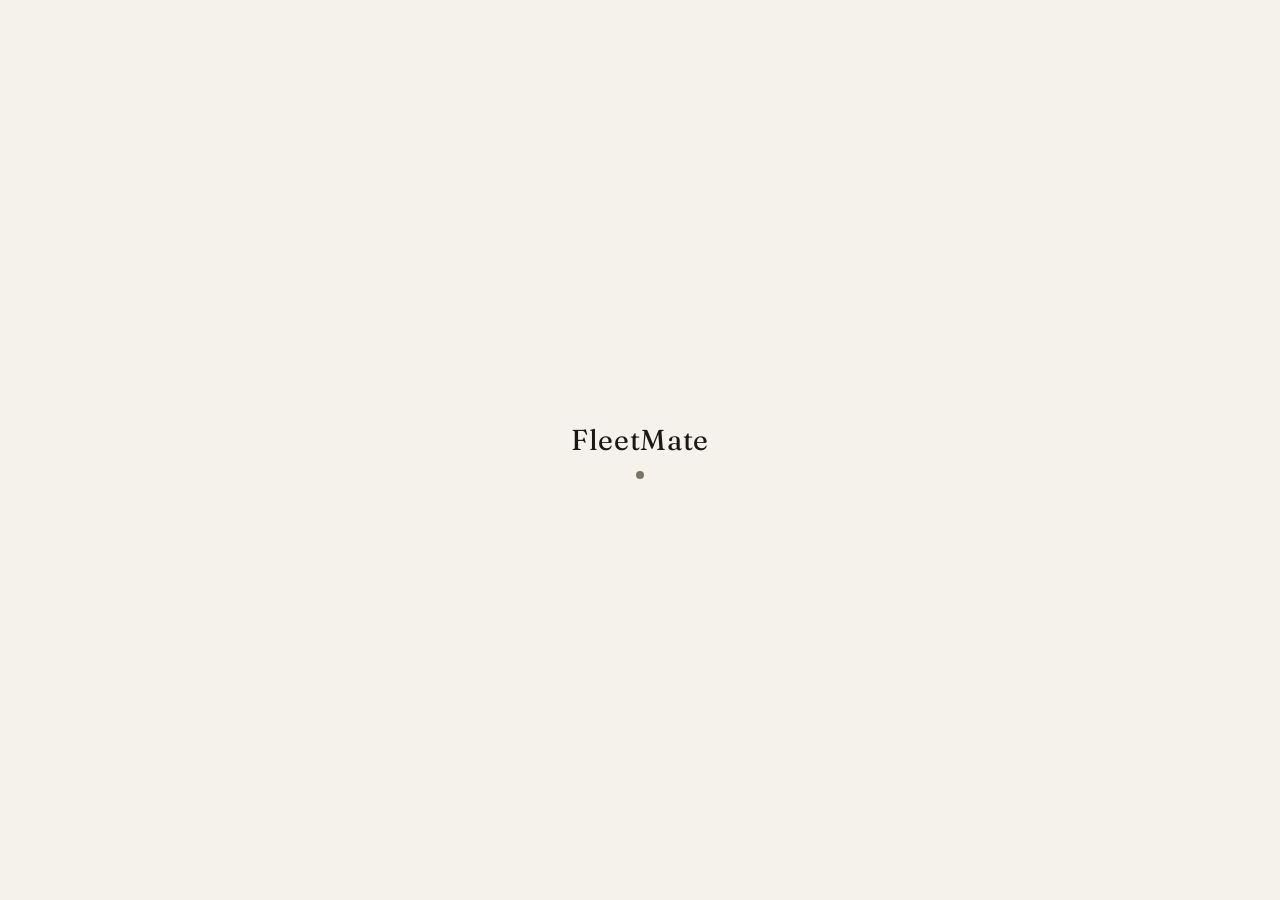
==== index.html @ 9242e2ec "Add files via upload" ====
<!DOCTYPE html>
<html lang="en">
<head>
<meta charset="UTF-8">
<meta name="viewport" content="width=device-width, initial-scale=1.0, maximum-scale=1.0, user-scalable=no, viewport-fit=cover">
<title>FleetMate</title>
<link rel="manifest" href="manifest.json">
<meta name="theme-color" content="#1a1814">
<meta name="apple-mobile-web-app-capable" content="yes">
<meta name="apple-mobile-web-app-status-bar-style" content="black-translucent">
<meta name="apple-mobile-web-app-title" content="Fleet">
<link rel="apple-touch-icon" href="icon-192.png">
<link href="https://fonts.googleapis.com/css2?family=DM+Mono:wght@400;500&family=Fraunces:ital,wght@0,300;0,400;0,600;1,300&display=swap" rel="stylesheet">
<link rel="stylesheet" href="style.css">
<style>
  /* View switching — kept inline so it always applies, even if a cached
     stylesheet is being served. */
  .view { display: none; }
  .view.active { display: block; }
</style>
</head>
<body>

<div class="boot" id="boot">
  <div class="boot-mark">Fleet<em>Mate</em></div>
  <div class="boot-dot"></div>
</div>

<!-- ================= LOGIN ================= -->
<div class="login-wrap" id="login" style="display:none;">
  <div class="login-card">
    <h1>Fleet<em>Mate</em></h1>
    <div class="login-sub">Staff sign in</div>
    <div class="form-error" id="login-error"></div>
    <div class="field"><label>Email</label><input id="login-email" type="email" placeholder="you@company.com" autocomplete="username"></div>
    <div class="field"><label>Password</label><input id="login-password" type="password" placeholder="••••••••" autocomplete="current-password"></div>
    <button class="btn-primary" id="login-btn">Sign in</button>
    <!-- Password reset, so a forgotten password never again means asking the
         administrator — or a password travelling through a WhatsApp thread. -->
    <button type="button" class="login-forgot" id="login-forgot">Forgot your password?</button>
    <div class="login-note" id="login-note"></div>
  </div>
</div>

<!-- ================= APP ================= -->
<div id="app" style="display:none;">
  <header>
    <div class="header-top">
      <div>
        <div class="header-brand">
          <h1>Fleet<em>Mate</em></h1>
          <!-- Filled from the Settings page; hidden until a logo is uploaded. -->
          <div class="header-logo" id="company-logo" style="display:none;"></div>
        </div>
        <div class="header-company" id="company-label">—</div>
      </div>
      <div class="header-right">
        <div class="sync-status"><div class="sync-dot" id="sync-dot"></div><span id="sync-label">Live</span></div>
        <button class="btn-logout" id="export-btn">Export data</button>
        <button class="btn-logout" id="logout-btn">Sign out</button>
      </div>
    </div>
    <nav id="main-nav">
      <a href="#dashboard" data-view="dashboard" class="active">Dashboard</a>
      <a href="#bookings" data-view="bookings">Bookings</a>
      <a href="#tasks" data-view="tasks">Tasks</a>
      <a href="#expenses" data-view="expenses">Expenses</a>
      <a href="#fleet" data-view="fleet">Fleet</a>
      <a href="#customers" data-view="customers">Customers</a>
      <a href="#billing" data-view="billing">Billing</a>
      <a href="#reports" data-view="reports">Reports</a>
      <a href="#maintenance" data-view="maintenance">Maintenance</a>
      <a href="#settings" data-view="settings">Settings</a>
    </nav>
  </header>

  <!-- Shown only when a backup is overdue. Dismissable, because being nagged on
       every screen is worse than being reminded once. -->
  <div class="backup-banner" id="backup-banner" style="display:none;">
    <span id="backup-banner-text"></span>
    <span class="backup-banner-actions">
      <button class="btn" id="backup-banner-go">Back up now</button>
      <button class="btn" id="backup-banner-hide">Not now</button>
    </span>
  </div>

  <div class="main">

    <!-- ---------- DASHBOARD ---------- -->
    <section class="view active" id="view-dashboard">
      <div class="dash-alerts" data-el="alerts"></div>

      <div class="dash-grid">
        <div class="dash-card">
          <div class="dash-head">
            <h3>Today</h3>
            <a href="#tasks" class="dash-link">All jobs →</a>
          </div>
          <div data-el="today-jobs"></div>
        </div>

        <!-- The month is named beside the heading rather than repeated on each
             figure: "Received" on its own was the complaint — nobody could say
             which month it covered. Same three-button nav the planner below
             uses, so stepping to next month is the gesture already learnt. -->
        <div class="dash-card">
          <div class="dash-head">
            <h3>Money <span class="dash-range" data-el="money-range"></span></h3>
            <span class="dash-minnav">
              <button class="btn" data-el="money-prev">‹</button>
              <button class="btn" data-el="money-this">This month</button>
              <button class="btn" data-el="money-next">›</button>
              <a href="#billing" class="dash-link">Billing →</a>
            </span>
          </div>
          <div class="dash-figures" data-el="money"></div>
        </div>

        <div class="dash-card dash-charts-card">
          <div class="dash-head">
            <h3>This year <span class="dash-range" data-el="charts-year"></span></h3>
            <a href="#reports" class="dash-link">Reports →</a>
          </div>
          <div class="dash-charts" data-el="dash-charts"></div>
        </div>
      </div>

      <div class="dash-grid dash-grid-3">
        <div class="dash-card">
          <div class="dash-head">
            <h3>Fleet</h3>
            <a href="#fleet" class="dash-link">Fleet →</a>
          </div>
          <div class="dash-figures" data-el="fleet-figures"></div>
        </div>

        <div class="dash-card">
          <div class="dash-head">
            <h3>Bookings</h3>
            <a href="#bookings" class="dash-link">Bookings →</a>
          </div>
          <div class="dash-figures" data-el="booking-figures"></div>
        </div>

        <div class="dash-card">
          <div class="dash-head">
            <h3>Servicing</h3>
            <a href="#maintenance" class="dash-link">Maintenance →</a>
          </div>
          <div class="dash-figures" data-el="service-figures"></div>
        </div>
      </div>

      <!-- Arshad, 7 Aug: "license coming to expiry for the current month and
           next months" and "monthly expenses for the month + past months +
           next months". Both answer a question the 30-day alert and the
           yearly chart could not: which MONTH does this fall in.
           Two stacked columns rather than four cards in two rows: the
           documents list is tall and the expenses strip is short, and side by
           side the short one was stretched to match, leaving the empty half
           screen the pilot circled (25 Aug 18:27). Stacked, each card takes
           the height it needs and nothing is stretched to match. -->
      <div class="dash-grid dash-grid-top">
        <div class="dash-stack">
          <div class="dash-card">
            <div class="dash-head">
              <h3>Documents expiring</h3>
              <a href="#fleet" class="dash-link">Fleet →</a>
            </div>
            <div data-el="docs-months"></div>
          </div>
        </div>

        <div class="dash-stack">
          <div class="dash-card dash-flexbody">
            <div class="dash-head">
              <h3>Monthly expenses</h3>
              <a href="#expenses" class="dash-link">Expenses →</a>
            </div>
            <div data-el="expense-months"></div>
          </div>

          <div class="dash-card">
            <div class="dash-head">
              <h3>Unpaid invoices</h3>
              <a href="#billing" class="dash-link">All invoices →</a>
            </div>
            <div data-el="unpaid-list"></div>
          </div>

          <div class="dash-card">
            <div class="dash-head">
              <h3>Customers</h3>
              <a href="#customers" class="dash-link">Customers →</a>
            </div>
            <div class="dash-figures" data-el="customer-figures"></div>
          </div>
        </div>
      </div>
    </section>

    <!-- ---------- FLEET ---------- -->
    <section class="view" id="view-fleet">
      <div class="toolbar">
        <input type="text" data-el="search" placeholder="Search car, plate, category...">
        <select data-el="sort">
          <option value="custom">Sort: Planner order</option>
          <option value="name">Sort: Name</option>
        </select>
        <button class="btn-primary" data-el="add-car">+ Add car</button>
        <button class="btn" data-el="import-cars" title="Add many cars at once from a spreadsheet">Import from Excel</button>
        <input type="file" data-el="import-file" accept=".xlsx,.xls,.csv" style="display:none;">
      </div>
      <div class="fleet-focus" data-el="fleet-focus" style="display:none;"></div>
      <div class="card-list" data-el="list"><div class="loading-screen">Loading fleet...</div></div>

      <!-- Add / edit car -->
      <!-- Importing a fleet from a spreadsheet: read in the browser, shown as a
           preview, written only when Import is pressed. Nothing leaves the
           company's own browser except into their own fleet. -->
      <div class="overlay" data-el="import-modal">
        <div class="modal" style="width:640px;">
          <h2>Import cars from a spreadsheet</h2>
          <div class="form-error" data-el="import-error"></div>
          <p style="font-size:12px;color:var(--muted);margin-bottom:10px;" data-el="import-summary"></p>
          <div data-el="import-list" style="max-height:46vh;overflow:auto;"></div>
          <div class="modal-actions">
            <button class="btn" data-close="import-modal">Cancel</button>
            <button class="btn-primary" data-el="import-go" disabled>Import</button>
          </div>
        </div>
      </div>

      <div class="overlay" data-el="car-modal">
        <div class="modal">
          <h2 data-el="car-modal-title">Add new car</h2>
          <div class="field"><label>Make</label><input data-el="c-make" placeholder="e.g. Toyota"></div>
          <div class="field"><label>Model</label><input data-el="c-model" placeholder="e.g. Corolla"></div>
          <div class="field"><label>Year</label><input data-el="c-year" type="number" placeholder="e.g. 2023"></div>
          <div class="field"><label>Plate number</label><input data-el="c-plate" placeholder="e.g. ABC-1234"></div>
          <div class="field-row">
            <div class="field"><label>Category</label>
              <input data-el="c-category" list="car-categories" placeholder="e.g. CDAR">
              <datalist id="car-categories">
                <option value="CDAV"></option><option value="SCAV"></option>
                <option value="CDAR"></option><option value="IDAR"></option>
                <option value="CDAH"></option><option value="IFAR"></option>
                <option value="EDAR"></option><option value="MDAR"></option>
              </datalist>
            </div>
            <div class="field"><label>Colour</label><input data-el="c-colour" placeholder="e.g. silver"></div>
            <div class="field"><label>Rented under</label>
              <select data-el="c-entity"></select></div>
          </div>
          <div class="field checkbox-field">
            <label class="check-row"><input type="checkbox" data-el="c-automatic"> Automatic transmission</label>
          </div>

          <div class="field-row equal">
            <div class="field"><label>Registration date</label><input type="date" data-el="c-regdate"></div>
            <div class="field"><label>Licence expiry</label><input type="date" data-el="c-licence-exp"></div>
          </div>
          <div class="field-row equal">
            <div class="field"><label>Road tax expiry</label><input type="date" data-el="c-roadtax-exp"></div>
            <div class="field"><label>Insurance expiry</label><input type="date" data-el="c-insurance-exp"></div>
          </div>
          <div class="field-row equal">
            <div class="field"><label>Fitness expiry</label><input type="date" data-el="c-fitness-exp"></div>
            <div class="field"><label>Lease expiry</label><input type="date" data-el="c-lease-exp"></div>
          </div>
          <div style="font-size:11px;color:var(--muted);margin:-6px 0 14px;">All optional.
            Expiring documents warn on the Fleet page and the Dashboard, 30 days ahead.</div>

          <div class="field">
            <label>Highlight on the planner</label>
            <div class="swatches" data-el="c-rowcolour"><button type="button" class="swatch auto selected" data-colour="" title="No colour">—</button></div>
            <div style="font-size:11px;color:var(--muted);margin-top:6px;">
              Colours the car's name in the planner, for grouping vehicles however you like.
            </div>
          </div>
          <div class="field"><label>Daily rate</label><input data-el="c-rate" type="number" min="0" placeholder="e.g. 1500"></div>
          <div class="field"><label>Weekly rate</label><input data-el="c-rate-week" type="number" min="0" placeholder="optional"></div>
          <div class="field"><label>Monthly rate</label><input data-el="c-rate-month" type="number" min="0" placeholder="optional"></div>
          <div style="font-size:11px;color:var(--muted);margin:-6px 0 14px;">Each rate is exactly what you type — nothing fills in on its own. Billing uses the daily rate.</div>

          <div class="field-row equal">
            <div class="field"><label>Lease amount</label><input data-el="c-lease-amount" type="number" min="0" placeholder="per month"></div>
            <div class="field"><label>Purchase amount</label><input data-el="c-purchase-amount" type="number" min="0" placeholder="optional"></div>
          </div>
          <div class="field"><label>Total lease paid</label><input data-el="c-lease-paid" type="number" min="0" placeholder="paid to date, typed by hand"></div>
          <div style="font-size:11px;color:var(--muted);margin:-6px 0 14px;">Leasing figures, all optional — shown on the car's card.
            Total lease paid is carried forward by hand for now.</div>

          <!-- Whatever extra fields this company has defined in Settings.
               They used to sit inside the Category / Colour / Rented-under
               row, which broke that row's layout and pushed the standard
               fields around; and they are extra information, so they belong
               after the fields every car has, not among them (pilot,
               26 Aug). The whole block disappears when none are defined. -->
          <div data-el="c-customs-wrap" style="display:none;">
            <div class="field-label-lead">Additional information</div>
            <div data-el="c-customs"></div>
          </div>

          <div class="modal-actions">
            <button class="btn" data-close="car-modal">Cancel</button>
            <button class="btn-primary" data-el="save-car">Save car</button>
          </div>
        </div>
      </div>

      <!-- Walk-in rental -->
          </section>

    <!-- ---------- BOOKINGS ---------- -->
    <section class="view" id="view-bookings">
      <!-- Wrapped so a wide screen can lay the search row and the planner
           controls out as a single line, which gives the planner back a whole
           row of height. On a phone they stay stacked. -->
      <div class="planner-bar">
      <div class="toolbar">
        <input type="text" data-el="search" placeholder="Search booking by car or renter...">
        <button class="btn" data-el="check-avail" title="Enter dates and see every free car">Check availability</button>
        <button class="btn" data-el="planner-xls" title="Download the visible planner window as Excel, colours included">Excel</button>
      </div>
      <div class="cal-header">
        <div class="cal-title" data-el="cal-title">—</div>
        <div class="cal-nav">
          <span class="zoom-control" data-el="zoom-wrap">
            <label for="tl-zoom" title="Fewer, wider days or more, narrower days">Days</label>
            <input type="range" id="tl-zoom" data-el="zoom" min="1" max="5" step="1" value="4">
            <span class="zoom-count" data-el="zoom-count"></span>
          </span>
          <!-- Two plain selects rather than <input type="month">: Safari, on the
               desktop and on the iPhone, does not support that input and quietly
               renders it as an empty text box that does nothing. Selects work
               the same in every browser and open a native wheel on a phone. -->
          <span class="cal-jump">
            <select data-el="jump-month" title="Jump to a month"></select>
            <select data-el="jump-year" title="Jump to a year"></select>
          </span>
          <button class="btn" data-el="cal-prev">‹ Prev</button>
          <button class="btn" data-el="cal-today">Today</button>
          <button class="btn" data-el="cal-next">Next ›</button>
        </div>
      </div>
      </div>
      <div data-el="tl-pin-sentinel" style="height:1px;"></div>
      <div class="tl-head-wrap" data-el="tl-head-outer">
        <div class="tl-corner-fixed" data-el="tl-corner-fixed"></div>
        <div class="tl-head-scroll" data-el="timeline-head-wrap">
          <div class="timeline" data-el="timeline-head"></div>
        </div>
      </div>
      <div class="timeline-wrap" data-el="timeline-wrap">
        <div class="timeline" data-el="timeline"></div>
      </div>
      <button type="button" class="panel-toggle" data-el="toggle-legend">Legend</button>
      <button type="button" class="panel-toggle" data-el="toggle-list">Booking list</button>
      <div class="filter-row" data-el="filters">
        <button class="tab active" data-f="all">All</button>
        <button class="tab" data-f="active-b">Active</button>
        <button class="tab" data-f="upcoming">Upcoming</button>
        <button class="tab" data-f="overdue">Overdue</button>
        <button class="tab" data-f="completed">Completed</button>
      </div>
      <div class="card-list" data-el="list"><div class="loading-screen">Loading bookings...</div></div>

    <!-- Which cars are free between two dates. The desk's question "have we
         got anything from the 5th to the 9th?" answered as a list, with a
         Book button that opens the form already filled in. -->
    <div class="overlay" data-el="avail-modal">
      <div class="modal">
        <h2>Check availability</h2>
        <div class="form-error" data-el="avail-error"></div>
        <div class="field-row equal">
          <div class="field"><label>From</label>
            <input type="date" data-el="av-start">
            <div class="time-pair"><select data-el="av-start-time-h"></select><span class="time-sep">:</span><select data-el="av-start-time-m"></select></div>
          </div>
          <div class="field"><label>To</label>
            <input type="date" data-el="av-end">
            <div class="time-pair"><select data-el="av-end-time-h"></select><span class="time-sep">:</span><select data-el="av-end-time-m"></select></div>
          </div>
        </div>
        <div data-el="avail-results" style="max-height:52vh;overflow:auto;margin-top:10px;"></div>
        <div class="modal-actions">
          <button class="btn" data-close="avail-modal">Close</button>
        </div>
      </div>
    </div>

    <!-- Shown when a booking is dragged onto a different vehicle. A move like this
         changes what the customer is charged, so it is never done silently. -->
    <div class="overlay" data-el="move-modal" id="move-modal-root">
      <div class="modal">
        <h2>Move booking to another car</h2>
        <div class="move-summary" data-el="move-summary"></div>

        <div class="field" data-el="move-price-field">
          <label>What should the price be?</label>
          <label class="check-row">
            <input type="radio" name="move-price" value="keep" data-el="move-keep" checked>
            <span data-el="move-keep-label"></span>
          </label>
          <label class="check-row">
            <input type="radio" name="move-price" value="new" data-el="move-new">
            <span data-el="move-new-label"></span>
          </label>
          <!-- Needed more often than it sounds: the new car may have no rate set,
               or the swap is a goodwill one at a price neither rate reflects. -->
          <label class="check-row">
            <input type="radio" name="move-price" value="custom" data-el="move-custom">
            <span>Set a price for this rental</span>
          </label>
          <div class="move-custom-row" data-el="move-custom-row" style="display:none;">
            <input type="number" min="0" step="any" data-el="move-custom-total"
                   placeholder="Total for the whole rental">
            <span class="settings-note" data-el="move-custom-hint"></span>
          </div>
        </div>

        <div class="error" data-el="move-error"></div>
        <div class="modal-actions">
          <button class="btn" data-close="move-modal">Cancel</button>
          <button class="btn-primary" data-el="move-confirm">Move booking</button>
        </div>
      </div>
    </div>

    </section>

    <!-- ---------- CUSTOMERS ---------- -->
    <section class="view" id="view-customers">
      <div class="toolbar">
        <input type="text" data-el="search" placeholder="Search name, phone, email, or license...">
        <button class="btn-primary" data-el="add-customer">+ Add customer</button>
        <button class="btn" data-el="import-customers">Import from Excel</button>
        <input type="file" data-el="import-file" accept=".xlsx,.xls,.csv" style="display:none;">
      </div>

      <!-- Same shape as the fleet importer: read the file, name every problem,
           write nothing until Import is pressed. -->
      <div class="overlay" data-el="import-modal">
        <div class="modal" style="width:640px;">
          <h2>Import customers from a spreadsheet</h2>
          <div class="form-error" data-el="import-error"></div>
          <p style="font-size:12px;color:var(--muted);margin-bottom:10px;" data-el="import-summary"></p>
          <div data-el="import-list" style="max-height:46vh;overflow:auto;"></div>
          <div class="modal-actions">
            <button class="btn" data-close="import-modal">Cancel</button>
            <button class="btn-primary" data-el="import-go" disabled>Import</button>
          </div>
        </div>
      </div>
      <!-- Jump straight to a letter rather than scrolling a register that only
           ever gets longer. Letters with nobody behind them are dimmed. -->
      <div class="alpha-index" data-el="alpha"></div>
      <div class="list-total" data-el="list-total"></div>
      <div class="card-list" data-el="list"><div class="loading-screen">Loading customers...</div></div>

      <div class="overlay" data-el="customer-modal">
        <div class="modal">
          <h2 data-el="customer-modal-title">Add customer</h2>
          <div class="form-error" data-el="customer-error"></div>
          <div class="field"><label>Full name</label><input data-el="cu-name" placeholder="e.g. Jean Martin"></div>
          <div class="field"><label>Phone</label><input data-el="cu-phone" placeholder="e.g. 5712 3456"></div>
          <div class="field"><label>Email</label><input data-el="cu-email" type="email" placeholder="e.g. jean@email.com"></div>
          <div class="field"><label>Driving license no.</label><input data-el="cu-license" placeholder="e.g. MU-123456"></div>
          <div class="field"><label>Notes</label><input data-el="cu-notes" placeholder="e.g. prefers automatic"></div>
          <div class="modal-actions">
            <button class="btn" data-close="customer-modal">Cancel</button>
            <button class="btn-primary" data-el="save-customer">Save</button>
          </div>
        </div>
      </div>

      <div class="overlay" data-el="history-modal">
        <div class="modal">
          <h2 data-el="history-title">Rental history</h2>
          <div class="card-list" data-el="history-list"></div>
          <div class="modal-actions">
            <button class="btn" data-close="history-modal">Close</button>
          </div>
        </div>
      </div>
    </section>

    <!-- ---------- BILLING ---------- -->
    <section class="view" id="view-billing">
      <!-- One control line, like the other pages: search, the payment tabs,
           then the period and broker filters. Year and month are independent:
           either alone works, together they narrow to one month of one year. -->
      <div class="toolbar one-line-tools">
        <input type="text" data-el="search" placeholder="Search by customer or car...">
        <span class="filter-row" data-el="filters" style="display:inline-flex;gap:6px;margin:0 0 0 12px;">
          <button class="tab active" data-f="unpaid">Unpaid</button>
          <button class="tab" data-f="paid">Paid</button>
          <button class="tab" data-f="upcoming">Not started</button>
          <button class="tab" data-f="all">All</button>
        </span>
        <select data-el="period-year"></select>
        <select data-el="period-month"></select>
        <!-- No "Broker" label: the dropdown's own default option reads
             "All brokers", so a label beside it only repeats the word. -->
        <select data-el="period-broker" style="margin-left:14px;"></select>
      </div>
      <div class="list-total" data-el="list-total"></div>
      <div class="card-list" data-el="list"><div class="loading-screen">Loading invoices...</div></div>

      <div class="overlay" data-el="deposit-modal">
        <div class="modal">
          <h2>Deposits</h2>
          <div class="form-error" data-el="deposit-error"></div>
          <!-- Shown only for bookings taken in a foreign currency: the foreign
               amounts lead, the Rs figures below become the agreed conversion. -->
          <div class="field-row equal" data-el="dep-fx-row" style="display:none;">
            <div class="field"><label data-el="dep-fxadvance-label">Advance in €</label>
              <input data-el="dep-fxadvance" type="number" min="0" step="any" placeholder="e.g. 100"></div>
            <div class="field"><label data-el="dep-fxsecurity-label">Security in €</label>
              <input data-el="dep-fxsecurity" type="number" min="0" step="any" placeholder="e.g. 300"></div>
          </div>
          <div class="field"><label data-el="dep-advance-label">Advance paid (reduces balance owed)</label>
            <div style="display:flex;gap:8px;align-items:center;">
              <input data-el="dep-advance" type="number" min="0" placeholder="e.g. 2000" style="flex:1;">
              <button type="button" class="btn" data-el="dep-fx-recalc-advance" style="display:none;white-space:nowrap;"
                title="Recalculate using today's house rate — only this booking changes">Use today's rate</button>
            </div>
          </div>
          <div class="field"><label data-el="dep-security-label">Security deposit (refundable, held separately)</label>
            <div style="display:flex;gap:8px;align-items:center;">
              <input data-el="dep-security" type="number" min="0" placeholder="e.g. 5000" style="flex:1;">
              <button type="button" class="btn" data-el="dep-fx-recalc-security" style="display:none;white-space:nowrap;"
                title="Recalculate using today's house rate — only this booking changes">Use today's rate</button>
            </div>
          </div>
          <div style="font-size:11px;color:var(--muted);margin:-4px 0 8px;">Advance payment is deducted from the rental total. Security deposit is a refundable hold — mark it refunded or kept when the car comes back.</div>
          <div class="modal-actions">
            <button class="btn" data-close="deposit-modal">Cancel</button>
            <button class="btn-primary" data-el="save-deposit">Save deposits</button>
          </div>
        </div>
      </div>

      <!-- Payment history: every rupee received on a booking, as it happened.
           Recording the payment that clears the balance is what "mark paid"
           now means — and it is how receipts learn HOW money arrived. -->
      <div class="overlay" data-el="pay-modal">
        <div class="modal">
          <h2 data-el="pay-title">Payments</h2>
          <div class="form-error" data-el="pay-error"></div>
          <div data-el="pay-list" style="margin-bottom:12px;"></div>
          <div class="field-row">
            <div class="field"><label>Amount received</label>
              <input type="number" step="0.01" data-el="pay-amount" placeholder="negative = refund"></div>
            <div class="field"><label>Paid by</label>
              <select data-el="pay-method">
                <option value="">—</option>
                <option>Cash</option>
                <option>Juice</option>
                <option>Bank transfer</option>
                <option>Card</option>
                <option>Other</option>
              </select></div>
          </div>
          <div class="field-row">
            <div class="field"><label>Date received</label>
              <input type="date" data-el="pay-date"></div>
            <div class="field"><label>Note</label>
              <input type="text" data-el="pay-note" placeholder="optional"></div>
          </div>
          <div class="modal-actions">
            <button class="btn" data-close="pay-modal">Close</button>
            <button class="btn-primary" data-el="pay-save">Record payment</button>
          </div>
        </div>
      </div>
    </section>

    <!-- ---------- MAINTENANCE ---------- -->
    <!-- ---------- REPORTS ---------- -->
    <!-- One control line like every other page: the year, then the download.
         The grid itself scrolls sideways rather than shrinking to fit — twelve
         money columns squeezed into a phone are unreadable, and finance opens
         this on a desktop anyway. -->
    <!-- One report at a time, chosen from the same tab row Billing and Tasks
         use. The first attempt stacked all three as collapsible blocks, which
         Arshad had asked for — but three headings and one open table left it
         ambiguous which heading owned the table on screen, and no single report
         got the width it needed. A tab answers both: one report, full screen,
         and the others are one click away rather than folded somewhere below. -->
    <section class="view" id="view-reports">
      <div class="toolbar one-line-tools">
        <select data-el="rep-year"></select>
        <select data-el="rep-entity" style="display:none;" title="Filter by trading company"></select>
        <button class="btn" data-el="rep-export">Download for Excel</button>
        <div class="filter-row" data-el="rep-tabs">
        <button class="tab active" data-rep="revenue">Revenue by car</button>
        <button class="tab" data-rep="expenses">Expenses by car</button>
        <button class="tab" data-rep="monthly">Month by month</button>
        <button class="tab" data-rep="broker">By broker</button>
        <button class="tab" data-rep="billing">Billing</button>
        <button class="tab" data-rep="invoices">Invoices</button>
        </div>
      </div>

      <!-- The invoice filters live outside the sideways-scrolling table so
           they can stick to the top of a phone screen: a scrolling container
           captures position:sticky (the planner/tasks lesson, third use). -->
      <div data-el="rep-controls"></div>
      <!-- The frozen heading lives outside the sideways-scrolling table, the
           same arrangement the planner and both boards use. .rep-region is
           what the sticky heading sticks WITHIN, so it lets go once the table
           has scrolled past rather than following the page forever. -->
      <div class="rep-region" data-el="rep-region">
        <div data-el="rep-pin-sentinel" style="height:1px;"></div>
        <div class="rep-head-wrap" data-el="rep-head-wrap"></div>
        <div class="rep-wrap" data-el="rep-table"></div>
      </div>
      <p class="rep-note" data-el="rep-note"></p>
    </section>

    <section class="view" id="view-maintenance">
      <div class="toolbar">
        <input type="text" data-el="search" placeholder="Search car or plate...">
      </div>
      <div class="filter-row" data-el="filters">
        <button class="tab active" data-f="all">All</button>
        <button class="tab" data-f="due">Service due</button>
        <button class="tab" data-f="service">Out of service</button>
      </div>
      <div class="card-list" data-el="list"><div class="loading-screen">Loading...</div></div>

      <!-- Logging a completed service: what was done, and when the next one is
           due — one motion, appended to the car's permanent history. -->
      <div class="overlay" data-el="service-modal">
        <div class="modal">
          <h2 data-el="service-title">Log a service</h2>
          <div class="form-error" data-el="service-error"></div>
          <div class="field-row equal">
            <div class="field"><label>Service date</label><input data-el="sv-date" type="date"></div>
            <div class="field"><label>Mileage at service (km)</label><input data-el="sv-mileage" type="number" min="0" placeholder="e.g. 45000"></div>
          </div>
          <div class="field"><label>Work done</label><input data-el="sv-notes" placeholder="e.g. oil change, brake pads"></div>
          <div class="field-row equal">
            <div class="field"><label>Next service date</label><input data-el="sv-next-date" type="date"></div>
            <div class="field"><label>Next service at (km)</label><input data-el="sv-next-mileage" type="number" min="0" placeholder="e.g. 50000"></div>
          </div>
          <div class="modal-actions">
            <button class="btn" data-close="service-modal">Cancel</button>
            <button class="btn-primary" data-el="save-service">Log service</button>
          </div>
        </div>
      </div>

      <!-- A car's full service record, newest first. Read-only: history is
           what happened, not something to edit. -->
      <div class="overlay" data-el="history-modal">
        <div class="modal">
          <h2 data-el="history-title">Service history</h2>
          <div class="jd-list" data-el="history-list" style="max-height:60vh;overflow:auto;"></div>
          <div class="modal-actions">
            <button class="btn" data-close="history-modal">Close</button>
          </div>
        </div>
      </div>

      <div class="overlay" data-el="maint-modal">
        <div class="modal">
          <h2 data-el="maint-title">Maintenance</h2>
          <div class="form-error" data-el="maint-error"></div>
          <div class="field"><label>Next service date</label><input data-el="m-date" type="date"></div>
          <div class="field"><label>Current mileage (km)</label><input data-el="m-mileage" type="number" min="0" placeholder="e.g. 45000"></div>
          <div class="field"><label>Service due at mileage (km)</label><input data-el="m-service-mileage" type="number" min="0" placeholder="e.g. 50000"></div>
          <div class="field"><label>Maintenance notes</label><input data-el="m-notes" placeholder="e.g. brake pads, oil change"></div>
          <div class="modal-actions">
            <button class="btn" data-close="maint-modal">Cancel</button>
            <button class="btn-primary" data-el="save-maint">Save</button>
          </div>
        </div>
      </div>
    </section>

    <!-- ---------- TASKS ---------- -->
    <section class="view" id="view-expenses">
      <div data-el="cat-totals"></div>
      <div class="toolbar one-line-tools">
        <input type="text" data-el="search" placeholder="Search staff, category, car or note...">
        <span class="multi-pick">
          <button type="button" class="btn" data-el="staff-filter-btn">All staff</button>
          <div class="multi-panel" data-el="staff-filter-panel" style="display:none;"></div>
        </span>
        <button class="btn-primary" data-el="add-expense">+ Add expense</button>
        <button class="tab" data-mode="list" style="margin-left:18px;">List</button>
        <button class="tab active" data-mode="board">Board</button>
        <select data-el="period-year"></select>
        <select data-el="period-month"></select>
        <select data-el="period-category"></select>
      </div>
      <div class="card-list" data-el="list" style="display:none;"><div class="loading-screen">Loading expenses...</div></div>
      <div data-el="xhead-pin-sentinel" style="height:1px;"></div>
      <div class="board-head-wrap" data-el="xhead-wrap" style="display:none;">
        <div class="staff-board" data-el="xhead"></div>
      </div>
      <div class="staff-board" data-el="xboard"></div>

      <div class="overlay" data-el="expense-modal">
        <div class="modal">
          <h2 data-el="expense-title">Add expense</h2>
          <div class="form-error" data-el="expense-error"></div>
          <div class="field-row equal">
            <div class="field"><label>Date</label><input type="date" data-el="x-date"></div>
            <div class="field"><label>Amount</label><input type="number" min="0" step="any" data-el="x-amount" placeholder="e.g. 500"></div>
          </div>
          <div class="field-row equal">
            <div class="field"><label>Spent by</label><input data-el="x-staff" list="dl-staff" placeholder="Choose or type"></div>
            <div class="field"><label>Category</label><input data-el="x-category" list="dl-expense-categories" placeholder="e.g. car wash"></div>
          </div>
          <div class="field"><label>Car (optional)</label><select data-el="x-car"></select></div>
          <div class="field"><label>Note</label><input data-el="x-note" placeholder="optional"></div>
          <div class="field-row equal">
            <div class="field"><label>Paid with</label>
              <select data-el="x-paidwith">
                <option value="staff">Staff's own money — to be refunded</option>
                <option value="company">Company money</option>
              </select></div>
            <div class="field checkbox-field" data-el="x-refund-wrap" style="align-self:center;margin-top:18px;">
              <label class="check-row"><input type="checkbox" data-el="x-refunded"> Refunded</label></div>
          </div>
          <div class="modal-actions">
            <button class="btn danger" data-el="delete-expense" style="margin-right:auto;display:none;">Delete</button>
            <button class="btn" data-close="expense-modal">Cancel</button>
            <button class="btn-primary" data-el="save-expense">Save</button>
          </div>
        </div>
      </div>
    </section>

    <section class="view" id="view-settings">
      <div class="settings-grid">

        <div class="settings-card">
          <h3>Company details</h3>
          <p class="settings-note">These appear on invoices, reminder messages and
            exports. Anyone signed in to this company can edit them.</p>

          <div class="field">
            <label for="s-name">Company name</label>
            <input type="text" id="s-name" data-el="s-name" placeholder="Ocean Rentals Ltd">
          </div>
          <div class="field-row">
            <div class="field">
              <label for="s-phone">Phone</label>
              <input type="text" id="s-phone" data-el="s-phone" placeholder="+230 5xxx xxxx">
            </div>
            <div class="field">
              <label for="s-email">Email</label>
              <input type="email" id="s-email" data-el="s-email" placeholder="bookings@example.mu">
            </div>
            <div class="field">
              <label for="s-website">Website</label>
              <input id="s-website" data-el="s-website" placeholder="www.yourcompany.mu">
            </div>
          </div>
          <div class="field">
            <label for="s-address">Address</label>
            <input type="text" id="s-address" data-el="s-address" placeholder="Street, town">
          </div>

          <div class="field-row">
            <div class="field">
              <label for="s-currency-preset">Currency</label>
              <select id="s-currency-preset" data-el="s-currency-preset"></select>
            </div>
            <div class="field">
              <label for="s-currency">Symbol shown before amounts</label>
              <input type="text" id="s-currency" data-el="s-currency" maxlength="6" placeholder="Rs">
            </div>
          </div>

          <div class="field">
            <label>House exchange rates</label>
            <div data-el="s-fxrates"></div>
          </div>

          <div class="field">
            <label for="s-receiptprefix">Receipt number prefix</label>
            <input type="text" id="s-receiptprefix" data-el="s-receiptprefix"
                   maxlength="8" placeholder="e.g. OCR" style="max-width:160px;text-transform:uppercase;">
            <p class="settings-note">Receipts carry a consecutive number, which is
              what the MRA expects on a receipt. This is the letters in front of
              it: with "OCR" the numbers read OCR-2026-0001, OCR-2026-0002 and so
              on, restarting each January. Leave it blank for plain 2026-0001.
              Letters and digits only. Changing it later affects new receipts
              only — a receipt already issued keeps the number the customer
              was given.</p>
          </div>

          <div class="field">
            <label for="s-bankcharge">Bank charge on card payments (%)</label>
            <input type="number" id="s-bankcharge" data-el="s-bankcharge"
                   min="0" max="100" step="any" placeholder="e.g. 3" style="max-width:160px;">
          </div>

          <div class="field">
            <label for="s-logo-file">Company logo</label>
            <div class="logo-row">
              <div class="logo-preview" data-el="s-logo-preview"></div>
              <div class="logo-actions">
                <input type="file" id="s-logo-file" data-el="s-logo-file" accept="image/*">
                <button class="btn danger" data-el="s-logo-clear" type="button">Remove logo</button>
              </div>
            </div>
          </div>

        </div>

        <div class="settings-card">
          <h3>Company licence</h3>
          <p class="settings-note">The Dashboard warns before the end date, and if the fleet exceeds the licensed size.</p>
          <div class="field-row">
            <div class="field">
              <label for="s-licence-number">Licence number</label>
              <input type="text" id="s-licence-number" data-el="s-licence-number" placeholder="e.g. TL/2024/1234">
            </div>
            <div class="field">
              <label for="s-licence-fleet">Licensed fleet size</label>
              <input type="number" id="s-licence-fleet" data-el="s-licence-fleet" min="1" step="1" placeholder="e.g. 25">
            </div>
          </div>
          <div class="field-row">
            <div class="field">
              <label for="s-licence-start">Licence start date</label>
              <input type="date" id="s-licence-start" data-el="s-licence-start">
            </div>
            <div class="field">
              <label for="s-licence-end">Licence end date</label>
              <input type="date" id="s-licence-end" data-el="s-licence-end">
            </div>
          </div>
        </div>

        <div class="settings-card">
          <h3>VAT &amp; invoicing</h3>
          <p class="settings-note">VAT invoices count in their own series; the quarterly export is on the Reports page.</p>
          <div class="field">
            <label class="checkbox-field" style="text-transform:none;letter-spacing:0;">
              <input type="checkbox" id="s-vat-registered" data-el="s-vat-registered">
              This company is VAT registered — issue VAT invoices
            </label>
          </div>
          <div class="field-row">
            <div class="field">
              <label for="s-vat-number">VAT registration number</label>
              <input type="text" id="s-vat-number" data-el="s-vat-number" placeholder="printed on every VAT invoice">
            </div>
            <div class="field">
              <label for="s-vat-rate">VAT rate %</label>
              <input type="number" id="s-vat-rate" data-el="s-vat-rate" min="0" step="0.1" placeholder="15">
            </div>
          </div>
          <div class="field">
            <label for="s-brn">Business Registration Number (BRN)</label>
            <input type="text" id="s-brn" data-el="s-brn" placeholder="printed on invoices when set">
          </div>
          <div class="field">
            <label>Company licence <span class="settings-note-inline">set by FleetMate — contact us to change</span></label>
            <div class="licence-info" data-el="s-licence-info"></div>
          </div>
          <div class="field">
            <label>Custom fields on Fleet <span class="settings-note-inline">shown on every car's Edit dialog</span></label>
            <div data-el="cf-list"></div>
            <button type="button" class="btn" data-el="cf-add">+ Add a field</button>
          </div>
          <div class="field">
            <label for="s-invoice-note">Text on every invoice</label>
            <textarea id="s-invoice-note" data-el="s-invoice-note" rows="3"
              placeholder="e.g. bank details for payment&#10;MCB · Account 000123456789 · Oasis Car Rental Ltd"></textarea>
          </div>
        </div>

        <div class="settings-card">
          <h3>Trading companies</h3>
          <p class="settings-note">Rent the fleet under more than one company:
            tag each car on its Edit page, and that car's documents carry that
            company's details and invoice numbers. Untagged cars use the main
            company above.</p>
          <div data-el="ent-list"></div>
          <button type="button" class="btn" data-el="ent-add" style="margin-top:8px;">+ Add a company</button>
        </div>


        <div class="settings-card">
          <h3>Lists</h3>
          <p class="settings-note">The choices offered across the app — one per
            line, in the order you want them shown.</p>
          <div class="field-row">
            <div class="field">
              <label for="s-locations">Pick-up &amp; drop-off places</label>
              <textarea id="s-locations" data-el="s-locations" rows="6"
                placeholder="One place per line…"></textarea>
              <p class="settings-note">One per line — offered as suggestions on the booking form.</p>
            </div>
            <div class="field">
              <label for="s-staff">Staff</label>
              <textarea id="s-staff" data-el="s-staff" rows="6"
                placeholder="One name per line…"></textarea>
              <p class="settings-note">One per line — used for the staff fields and the Tasks board columns.</p>
            </div>
          </div>

          <div class="field">
            <label for="s-expense-categories">Expense categories</label>
            <textarea id="s-expense-categories" data-el="s-expense-categories" rows="4"
              placeholder="car wash&#10;repairs&#10;fuel&#10;parking"></textarea>
            <p class="settings-note">One per line — offered on the Expenses page.</p>
          </div>

          <div class="field">
            <label for="s-brokers">Brokers</label>
            <textarea id="s-brokers" data-el="s-brokers" rows="4"
              placeholder="One broker or agency per line…"></textarea>
            <p class="settings-note">One per line — offered on the booking form's Broker field.</p>
          </div>

        </div>

        <div class="settings-card">
          <h3>Messages &amp; terms</h3>
          <div class="field">
            <label for="s-note">Message to customers</label>
            <textarea id="s-note" data-el="s-note" rows="3"
              placeholder="Leave blank to use the standard wording"></textarea>
          </div>

          <div class="field">
            <label for="s-terms">Terms and conditions</label>
            <textarea id="s-terms" data-el="s-terms" rows="6"
              placeholder="Deposit, fuel policy, insurance, late return charges..."></textarea>
            <p class="settings-note">Stored now and used on printed contracts and
              invoices when that stage is built. Nothing sends it automatically.</p>
          </div>

          <div class="error" data-el="settings-error"></div>
          <div class="settings-actions">
            <button class="btn-primary" data-el="save-settings">Save company details</button>
            <span class="saved-note" data-el="settings-saved"></span>
          </div>
        </div>

        <div class="settings-card">
          <h3>Backup</h3>
          <p class="settings-note">Your records live in Google's database, which is
            reliable but not backed up for you — and there is no undo for a
            deletion. A copy on your own computer is the safety net.</p>

          <p class="settings-note" data-el="s-last"></p>

          <div class="field">
            <label>Include</label>
            <div class="check-list" data-el="s-categories"></div>
          </div>

          <div class="field">
            <label for="s-interval">Remind me to back up</label>
            <select id="s-interval" data-el="s-interval"></select>
          </div>

          <div class="field" data-el="s-auto-row">
            <label class="check-row">
              <input type="checkbox" id="s-auto" data-el="s-auto">
              <span>Write backups to my folder automatically when one is due</span>
            </label>
          </div>

          <p class="settings-note" data-el="s-folder-state"></p>

          <div class="settings-actions">
            <button class="btn-primary" data-el="backup-now">Back up now</button>
            <button class="btn" data-el="s-choose-folder" type="button">Choose a folder</button>
            <button class="btn" data-el="s-forget-folder" type="button">Forget folder</button>
          </div>
          <p class="settings-note" data-el="backup-result"></p>
        </div>

        <div class="settings-card">
          <h3>Your password</h3>
          <p class="settings-note">Changes the password for your own sign-in
            (<strong data-el="pw-email">—</strong>) only — colleagues change their
            own here too. Forgotten it entirely? Sign out and use
            "Forgot your password?" on the sign-in screen instead.</p>

          <div class="field">
            <label for="pw-current">Current password</label>
            <input type="password" id="pw-current" data-el="pw-current"
              autocomplete="current-password" placeholder="••••••••">
          </div>
          <div class="field-row">
            <div class="field">
              <label for="pw-new">New password</label>
              <input type="password" id="pw-new" data-el="pw-new"
                autocomplete="new-password" placeholder="At least 8 characters">
            </div>
            <div class="field">
              <label for="pw-new2">New password again</label>
              <input type="password" id="pw-new2" data-el="pw-new2"
                autocomplete="new-password" placeholder="Same again">
            </div>
          </div>

          <div class="error" data-el="pw-error"></div>
          <div class="settings-actions">
            <button class="btn-primary" data-el="pw-change">Change password</button>
            <span class="saved-note" data-el="pw-saved"></span>
          </div>
        </div>
        <div class="settings-card">
          <h3>Appearance</h3>
          <p class="settings-note">Applies to everyone in this company. Save keeps it; printed documents stay paper-white.</p>
          <div class="theme-grid" data-el="theme-presets"></div>
          <div class="field" style="margin-top:14px;">
            <label>Font</label>
            <select data-el="s-theme-font"></select>
          </div>
          <div class="field-row">
            <div class="field">
              <label>Text colour</label>
              <div class="theme-pick">
                <input type="color" data-el="s-theme-text" title="Pick the text colour">
                <button type="button" class="btn" data-el="s-theme-text-clear">Theme default</button>
              </div>
            </div>
            <div class="field">
              <label>Header &amp; button text</label>
              <div class="theme-pick">
                <input type="color" data-el="s-theme-headink" title="Pick the text colour on the header and buttons">
                <button type="button" class="btn" data-el="s-theme-headink-clear">Theme default</button>
              </div>
            </div>
          </div>
          <div class="field-row" style="margin-top:0;">
            <div class="field">
              <label>Background colour</label>
              <div class="theme-pick">
                <input type="color" data-el="s-theme-bg" title="Pick a background colour">
                <button type="button" class="btn" data-el="s-theme-bg-clear">Theme default</button>
              </div>
            </div>
            <div class="field">
              <label>Buttons &amp; header</label>
              <div class="theme-pick">
                <input type="color" data-el="s-theme-accent" title="Pick the accent colour">
                <button type="button" class="btn" data-el="s-theme-accent-clear">Theme default</button>
              </div>
            </div>
          </div>
        </div>


      </div>
          <div class="overlay" data-el="ent-modal">
        <div class="modal">
          <h2 data-el="ent-title">Company</h2>
          <div class="form-error" data-el="ent-error"></div>
          <div class="field"><label for="ent-name">Company name</label>
            <input type="text" id="ent-name" data-el="ent-name"></div>
          <div class="field"><label for="ent-addr">Address</label>
            <input type="text" id="ent-addr" data-el="ent-addr"></div>
          <div class="field-row">
            <div class="field"><label for="ent-phone">Phone</label>
              <input type="text" id="ent-phone" data-el="ent-phone"></div>
            <div class="field"><label for="ent-email">Email</label>
              <input type="email" id="ent-email" data-el="ent-email"></div>
          </div>
          <div class="field-row">
            <div class="field"><label for="ent-brn">BRN</label>
              <input type="text" id="ent-brn" data-el="ent-brn"></div>
            <div class="field"><label for="ent-prefix">Invoice &amp; receipt prefix</label>
              <input type="text" id="ent-prefix" data-el="ent-prefix" placeholder="e.g. IWL"></div>
          </div>
          <div class="field">
            <label class="checkbox-field" style="text-transform:none;letter-spacing:0;">
              <input type="checkbox" id="ent-vatreg" data-el="ent-vatreg">
              VAT registered — this company issues VAT invoices
            </label>
          </div>
          <div class="field"><label for="ent-vat">VAT number</label>
            <input type="text" id="ent-vat" data-el="ent-vat"></div>
          <div class="field"><label for="ent-invnote">Text on every invoice</label>
            <textarea id="ent-invnote" data-el="ent-invnote" rows="3"
              placeholder="e.g. this company's bank details for payment"></textarea></div>
          <div class="field"><label for="ent-logo">Logo (compressed automatically)</label>
            <input type="file" id="ent-logo" data-el="ent-logo" accept="image/*">
            <div data-el="ent-logo-now" style="font-size:11px;color:var(--muted);margin-top:4px;"></div>
          </div>
          <div class="modal-actions">
            <button class="btn danger" data-el="ent-remove" style="margin-right:auto;">Remove</button>
            <button class="btn" data-close="ent-modal">Cancel</button>
            <button class="btn-primary" data-el="ent-save">Save company</button>
          </div>
        </div>
      </div>

      <div class="app-version" id="app-version"></div>
    </section>
    <section class="view" id="view-tasks">

      <!-- Four separate rows of controls used to sit above the work itself,
           which on a laptop left very little room for the jobs. Wrapped like the
           Bookings page so a wide screen lays them out on one or two lines. -->
      <div class="planner-bar">
        <div class="toolbar">
          <input type="text" data-el="search" placeholder="Search car, customer or location...">
          <!-- A button and a tick-list rather than a plain select: several people
               can be picked at once, and a native multi-select needs ctrl-click
               on a desktop and barely works on a phone. -->
          <span class="multi-pick">
            <button type="button" class="btn" data-el="staff-filter-btn">All staff</button>
            <div class="multi-panel" data-el="staff-filter-panel" style="display:none;"></div>
          </span>
          <select data-el="kind-filter">
            <option value="">All jobs</option>
            <option value="delivery">Deliveries only</option>
            <option value="recovery">Recoveries only</option>
            <option value="task">Manual tasks only</option>
            <option value="service">Servicing only</option>
          </select>
          <div class="filter-row" data-el="filters" style="margin-left:18px;">
            <select class="tab tab-select" data-el="range-past" title="Look back">
              <option value="">Past…</option>
              <option value="past7">Past 7 days</option>
              <option value="past30">Past 30 days</option>
              <option value="pastall">Everything before</option>
            </select>
            <button class="tab active" data-f="today">Today</button>
            <select class="tab tab-select" data-el="range-next" title="Look ahead">
              <option value="">Ahead…</option>
              <option value="week">Next 7 days</option>
              <option value="month">Next 30 days</option>
              <option value="all">Everything ahead</option>
            </select>
          </div>
          <div class="filter-row filter-row-last">
            <button class="btn-primary" data-el="add-task">+ Add task</button>
            <button class="tab" data-el="toggle-done">Show completed</button>
            <!-- Same jobs, two ways of reading them: the list to work through a
                 day and tick things off, the board to see across the team. -->
            <button class="tab" data-el="view-list">List</button>
            <button class="tab" data-el="view-board">Board</button>
          </div>
        </div>
      </div>

      <div data-el="list"><div class="loading-screen">Loading schedule...</div></div>
      <div data-el="board-pin-sentinel" style="height:1px;"></div>
      <div class="board-head-wrap" data-el="board-head-wrap" style="display:none;">
        <div class="staff-board" data-el="board-head"></div>
      </div>
      <div class="staff-board" data-el="board" style="display:none;"></div>

      <!-- A chip on the board is too small to show everything, and a phone has no
           hover, so tapping one opens this. -->
      <div class="overlay" data-el="job-detail">
        <div class="modal">
          <h2>Job detail</h2>
          <div class="jd-list" data-el="job-detail-body"></div>
          <!-- The mobile answer to drag-and-drop: hand the task to someone
               else right here. Shown for tasks only; saves immediately. -->
          <div class="field" data-el="jd-assign-wrap" style="display:none;margin-top:12px;">
            <label for="jd-assign">Assigned to</label>
            <select id="jd-assign" data-el="jd-assign"></select>
          </div>
          <div class="modal-actions">
            <div class="modal-actions-side">
              <button class="btn" data-el="job-detail-open" style="display:none;">Open booking</button>
              <button class="btn" data-el="job-detail-edit" style="display:none;">Edit task</button>
            </div>
            <button class="btn" data-close="job-detail">Close</button>
          </div>
        </div>
      </div>

      <!-- Manual task -->
      <div class="overlay" data-el="task-modal">
        <div class="modal">
          <h2 data-el="task-modal-title">Add task</h2>
          <div class="form-error" data-el="task-error"></div>
          <div class="field"><label>What needs doing</label><input data-el="t-text" placeholder="e.g. Follow up Evasion Car Rental"></div>
          <div class="field-row">
            <div class="field"><label>Date</label><input data-el="t-date" type="date"></div>
            <div class="field"><label>Time (24h, optional)</label><div class="time-pair">
              <select data-el="t-time-h"></select><span class="time-sep">:</span><select data-el="t-time-m"></select>
            </div></div>
          </div>
          <div class="field"><label>Assigned to</label><input data-el="t-staff" list="dl-staff" placeholder="Choose or type"></div>
          <div class="modal-actions">
            <button class="btn danger" data-el="delete-task" style="display:none;">Delete</button>
            <button class="btn" data-close="task-modal">Cancel</button>
            <button class="btn-primary" data-el="save-task">Save task</button>
          </div>
        </div>
      </div>

      <!-- Moving a delivery or collection to another day. The job can move on
           its own — the car dropped at the airport before the rental starts —
           or take the booking's dates with it. The choice is explicit, so a
           drag can never change what a customer is charged by accident. -->
      <div class="overlay" data-el="task-move-modal">
        <div class="modal">
          <h2 data-el="tm-title">Move this job</h2>
          <div class="form-error" data-el="tm-error"></div>
          <div class="jd-list" data-el="tm-summary"></div>
          <div class="field" style="margin-top:12px;">
            <label class="check-row" style="align-items:flex-start;">
              <input type="radio" name="tm-choice" data-el="tm-task-only" checked>
              <span><strong>Move the task only</strong><br>
                <span style="font-size:12px;color:var(--muted);" data-el="tm-task-hint"></span></span>
            </label>
            <label class="check-row" style="align-items:flex-start;margin-top:8px;">
              <input type="radio" name="tm-choice" data-el="tm-booking-too">
              <span><strong data-el="tm-booking-label">Move the booking too</strong><br>
                <span style="font-size:12px;color:var(--muted);" data-el="tm-booking-hint"></span></span>
            </label>
          </div>
          <div class="modal-actions">
            <button class="btn" data-close="task-move-modal">Cancel</button>
            <button class="btn-primary" data-el="tm-confirm">Move</button>
          </div>
        </div>
      </div>
    </section>

  </div>

  <!-- Booking form — lives outside every view so the planner on any page can
       open it. The wrapper is the root that booking-form.js queries within. -->
  <!-- Shared suggestion lists, refilled whenever the booking form opens. A
       datalist suggests without restricting: staff can still type a one-off
       destination, and on any browser that does not support it the field simply
       behaves as the plain text box it was before. -->
  <datalist id="dl-locations"></datalist>
  <datalist id="dl-staff"></datalist>
  <datalist id="dl-customers"></datalist>
  <datalist id="dl-brokers"></datalist>
  <datalist id="dl-expense-categories"></datalist>

<div id="booking-form-root">
  <!-- Asked once, the first time a receipt is issued for a booking. After
       that the number is fixed on the booking and reprints show the same
       one — a receipt whose number changed between printings would be
       worse than no number at all. -->
  <div class="overlay" data-el="receipt-modal">
    <div class="modal">
      <h2>Receipt number</h2>
      <div class="form-error" data-el="receipt-error"></div>
      <div class="field">
        <label for="receipt-no">Number on this receipt</label>
        <input id="receipt-no" data-el="receipt-no" placeholder="loading...">
      </div>
      <div style="font-size:11px;color:var(--muted);margin:-4px 0 10px;" data-el="receipt-hint"></div>
      <div class="modal-actions">
        <button class="btn" data-close="receipt-modal">Cancel</button>
        <button class="btn-primary" data-el="receipt-go">Issue receipt</button>
      </div>
    </div>
  </div>

  <div class="overlay" data-el="invoice-modal">
    <div class="modal">
      <h2 data-el="invoice-title">Invoice number</h2>
      <div class="form-error" data-el="invoice-error"></div>
      <div class="field">
        <label for="invoice-no">Number on this invoice</label>
        <input id="invoice-no" data-el="invoice-no" placeholder="loading...">
      </div>
      <div class="modal-actions">
        <button class="btn" data-close="invoice-modal">Cancel</button>
        <button class="btn-primary" data-el="invoice-go">Issue invoice</button>
      </div>
    </div>
  </div>

  <!-- Damage marks: tap the company's own car drawing where the damage is;
       each mark gets a number and a note, and prints on the agreement. -->
  <div class="overlay" data-el="damage-modal" id="damage-modal-root">
    <div class="modal" style="width:640px;">
      <h2>Damage diagram</h2>
      <p style="font-size:12px;color:var(--muted);margin-bottom:10px;">Tap the drawing where the damage is. Number the notes below; everything prints on the agreement.</p>
      <div class="damage-wrap" data-el="damage-svg"></div>
      <div data-el="damage-list" style="margin-top:10px;"></div>
      <div class="field" style="margin-top:14px;">
        <label>Fuel at handover</label>
        <div class="fuel-opts" data-el="fuel-opts">
          <button type="button" class="btn fuel-opt" data-fuel="25">25%</button>
          <button type="button" class="btn fuel-opt" data-fuel="50">50%</button>
          <button type="button" class="btn fuel-opt" data-fuel="75">75%</button>
          <button type="button" class="btn fuel-opt" data-fuel="100">100%</button>
        </div>
      </div>
      <div class="modal-actions">
        <button class="btn" data-close="damage-modal">Cancel</button>
        <button class="btn-primary" data-el="save-damage">Save marks</button>
      </div>
    </div>
  </div>

  <!-- Signature pad: drawn with a finger or stylus, saved small, printed on
       the renter's signature line. -->
  <div class="overlay" data-el="sign-modal" id="sign-modal-root">
    <div class="modal" style="width:560px;">
      <h2>Signatures</h2>
      <p style="font-size:12px;color:var(--muted);margin-bottom:10px;">Sign with a finger or the mouse.
        Both signatures print on the rental agreement; either can be left empty and signed on paper.</p>

      <label style="font-size:11px;letter-spacing:0.06em;text-transform:uppercase;color:var(--muted);">Renter</label>
      <canvas class="sign-pad" data-el="rsign-pad" width="600" height="180"></canvas>
      <div style="display:flex;gap:8px;margin:6px 0 14px;">
        <button class="btn" data-el="rsign-clear">Clear</button>
        <button class="btn danger" data-el="rsign-remove" style="display:none;">Remove saved</button>
      </div>

      <label style="font-size:11px;letter-spacing:0.06em;text-transform:uppercase;color:var(--muted);">For the company</label>
      <canvas class="sign-pad" data-el="sign-pad" width="600" height="180"></canvas>
      <div style="display:flex;gap:8px;margin:6px 0 4px;">
        <button class="btn" data-el="sign-clear">Clear</button>
        <button class="btn danger" data-el="sign-remove" style="display:none;">Remove saved</button>
      </div>

      <div class="modal-actions">
        <button class="btn" data-close="sign-modal">Cancel</button>
        <button class="btn-primary" data-el="save-sign">Save signatures</button>
      </div>
    </div>
  </div>


    <div class="overlay" data-el="booking-modal">
    <div class="modal">
      <h2 data-el="booking-modal-title">New booking</h2>
      <button type="button" class="paid-quick" data-el="b-paid-quick" title="Marked as paid — same switch as in the money section">✓ Paid</button>
          <div class="form-error" data-el="booking-error"></div>
      <div class="field"><label>Car</label><select data-el="b-car"></select></div>

      <!-- With a saved customer chosen, neither block below is shown, so the
           phone number was nowhere on the form and staff could not tell whether
           WhatsApp would work until they pressed it. -->
      <div class="contact-box" data-el="b-contact-box" style="display:none;">
        <p class="settings-note contact-note" data-el="b-contact-note"></p>

        <!-- Filling this in here writes to the customer's record, not to this
             booking. A number typed onto one booking would leave the customer
             still blank, so the next booking would be missing it again and the
             company would end up with two numbers for one person. -->
        <div class="contact-edit" data-el="b-contact-edit" style="display:none;">
          <input data-el="b-cust-phone" placeholder="Phone number">
          <input type="email" data-el="b-cust-email" placeholder="Email">
          <button type="button" class="btn-primary" data-el="b-cust-save">Save to customer</button>
        </div>

        <div class="contact-links">
          <button type="button" class="link-btn" data-el="b-contact-toggle"></button>
          <button type="button" class="link-btn" data-el="b-contact-full">Edit full customer</button>
        </div>
      </div>

      <div data-el="b-new-fields" style="display:none;">
        <div class="field"><label>New customer name</label><input data-el="b-name" placeholder="Full name"></div>
        <div class="field"><label>Phone number</label><input data-el="b-phone" placeholder="e.g. 5712 3456"></div>
        <div class="field"><label>Email</label><input data-el="b-email" type="email" placeholder="e.g. jean@email.com"></div>
      </div>
      <div data-el="b-quick-fields">
        <div class="field"><label>Name on booking</label>
          <input data-el="b-quickname" list="dl-customers" autocomplete="off"
            placeholder="Start typing — matches your customer register">
          <div class="linked-chip" data-el="b-linked" style="display:none;"></div>
        </div>
        <!-- Kept on the booking rather than in the customer register, which is
             the point of this option. Without them there was nothing for the
             WhatsApp and email buttons to send to, and this is the path the desk
             actually uses. -->
        <div class="field-row equal">
          <div class="field"><label>Phone number</label>
            <input data-el="b-quickphone" placeholder="e.g. 5712 3456"></div>
          <div class="field"><label>Email <span class="field-hint">optional</span></label>
            <input type="email" data-el="b-quickemail" placeholder="e.g. jean@email.com"></div>
        </div>

      <div class="field-row equal">
        <div class="field"><label>Passport number <span class="field-hint">optional</span></label>
          <input data-el="b-passport" placeholder="e.g. AB1234567"></div>
        <div class="field"><label>Driving licence number <span class="field-hint">optional</span></label>
          <input data-el="b-licence" placeholder="e.g. 123456"></div>
      </div>
      </div>

      <div class="field-row">
        <div class="field"><label>Pick-up date</label><input data-el="b-start" type="date"></div>
        <div class="field"><label>Time (24h)</label><div class="time-pair">
          <select data-el="b-start-time-h"></select><span class="time-sep">:</span><select data-el="b-start-time-m"></select>
        </div></div>
      </div>
      <div class="field"><label>Pick-up location</label><input data-el="b-pickup" list="dl-locations" placeholder="Choose or type"></div>

      <div class="field-row">
        <div class="field"><label>Return date</label><input data-el="b-end" type="date"></div>
        <div class="field"><label>Time (24h)</label><div class="time-pair">
          <select data-el="b-end-time-h"></select><span class="time-sep">:</span><select data-el="b-end-time-m"></select>
        </div></div>
      </div>
      <div class="field"><label>Drop-off location</label><input data-el="b-dropoff" list="dl-locations" placeholder="Choose or type"></div>

      <div class="field-row">
        <div class="field"><label>Booking currency</label>
          <select data-el="b-currency"></select></div>
        <div class="field" data-el="b-fx-field" style="display:none;">
          <label data-el="b-fxtotal-label">Total in €</label>
          <input data-el="b-fxtotal" type="number" min="0" step="any" placeholder="e.g. 300">
          <div style="font-size:11px;color:var(--muted);margin-top:4px;" data-el="b-fx-hint"></div>
        </div>
      </div>

      <div class="field">
        <label data-el="b-total-label">Total price (leave blank to calculate from daily rate)</label>
        <div style="display:flex;gap:8px;align-items:center;">
          <input data-el="b-total" type="number" min="0" placeholder="auto" style="flex:1;">
          <button type="button" class="btn" data-el="b-fx-recalc" style="display:none;white-space:nowrap;"
            title="Recalculate this booking's total using today's house rate — only this booking changes">Use today's rate</button>
        </div>
      </div>

      <!-- Charged on top of the hire itself, and shown as their own lines on the
           invoice and the rental agreement. -->
      <div class="field-row equal">
        <div class="field"><label data-el="b-delivery-label">Delivery cost</label>
          <input type="number" min="0" step="any" data-el="b-delivery" placeholder="0"></div>
        <div class="field"><label data-el="b-insurance-label">Insurance cost</label>
          <input type="number" min="0" step="any" data-el="b-insurance" placeholder="0"></div>
        <div class="field"><label data-el="b-other-label">Other costs</label>
          <input type="number" min="0" step="any" data-el="b-other" placeholder="0"></div>
      </div>
      <div style="font-size:11px;color:var(--muted);margin:-6px 0 10px;" data-el="b-extras-hint"></div>

      <!-- Card fee passed on to the client. Off unless ticked, because most of
           this market pays cash or Juice and carries no fee at all. The rate
           fills itself from Settings and stays editable for a one-off. -->
      <div class="field checkbox-field" style="display:flex;gap:12px;align-items:center;flex-wrap:wrap;">
        <label class="check-row"><input type="checkbox" data-el="b-card"> Paying by credit card</label>
        <span data-el="b-card-pct-wrap" style="display:none;align-items:center;gap:6px;">
          <input type="number" min="0" max="100" step="any" data-el="b-card-pct"
                 style="width:80px;" placeholder="3">
          <span class="field-hint">% of the total charges</span>
        </span>
      </div>
      <div style="font-size:11px;color:var(--muted);margin:-6px 0 10px;" data-el="b-card-hint"></div>

      <div class="field-row equal">
        <div class="field"><label>Managed by</label><input data-el="b-managedby" list="dl-staff" placeholder="Choose or type"></div>
        <div class="field"><label>Delivered by</label><input data-el="b-deliveredby" list="dl-staff" placeholder="Choose or type"></div>
        <div class="field"><label>Recovered by</label><input data-el="b-recoveredby" list="dl-staff" placeholder="Choose or type"></div>
      </div>

      <div class="field"><label>Broker <span class="field-hint">optional — who brought this booking</span></label>
        <input data-el="b-broker" list="dl-brokers" placeholder="Choose or type"></div>

      <div class="field checkbox-field" style="display:flex;gap:12px;align-items:center;flex-wrap:wrap;">
        <label class="check-row"><input type="checkbox" data-el="b-paid"> Marked as paid</label>
        <button type="button" class="btn" data-el="b-view-invoice" style="display:none;"
          title="Open this booking's invoice on the Billing page">View invoice</button>
      </div>

      <div class="field">
        <label>Colour on the planner</label>
        <div class="swatches" data-el="b-colour"><button type="button" class="swatch auto selected" data-colour="" title="Automatic — colour by status">A</button></div>
        <div style="font-size:11px;color:var(--muted);margin-top:6px;">
          "A" colours the booking by its status. Pick a colour to use your own code instead —
          overdue rentals stay outlined in red either way.
        </div>
      </div>

      <div class="field"><label>Notes for this booking</label>
        <textarea data-el="b-notes" rows="4" placeholder="e.g. baby seat, second driver, late flight&#10;Multiple lines are fine."></textarea>
      </div>
      <!-- The money this form implies, always current, right where Save is
           pressed — the desk never saves a booking without seeing it.
           (Pattern from the pilot's own tools: Total / to pay now / to pay
           at pickup, above the fixed Save bar.) -->
      <div class="money-block" data-el="b-money-block"></div>
      <div class="modal-actions">
        <!-- Grouped so Cancel and Save always stay together at the right, whatever
             else is on the row. These four are hidden until the booking exists:
             an agreement needs a reference number, and there is nothing to send
             about a form that has not been saved. -->
        <div class="modal-actions-side">
          <!-- Order fixed by the pilot (19 Aug 2026): destructive first and
               isolated, then the working documents in the order a rental
               actually uses them, sending last. -->
          <button class="btn danger" data-el="delete-booking" style="display:none;">Delete booking</button>
          <button class="btn" data-el="print-confirmation" style="display:none;">Booking confirmation</button>
          <button class="btn" data-el="damage-btn" style="display:none;">Damage diagram</button>
          <button class="btn" data-el="sign-btn" style="display:none;">Signature</button>
          <button class="btn" data-el="print-agreement" style="display:none;">Rental agreement</button>
          <button class="btn" data-el="print-invoice" style="display:none;">Invoice</button>
          <button class="btn danger" data-el="void-invoice" style="display:none;">Void invoice…</button>
          <button class="btn" data-el="print-receipt" style="display:none;">Receipt</button>
          <button class="btn danger" data-el="void-receipt" style="display:none;">Void receipt…</button>
          <button class="btn" data-el="email-booking" style="display:none;">Email customer</button>
          <button class="btn" data-el="whatsapp-booking" style="display:none;">WhatsApp</button>
        </div>
        <button class="btn" data-close="booking-modal">Cancel</button>
        <button class="btn-primary" data-el="save-booking">Save booking</button>
      </div>
    </div>
  </div>

  </div>

  <!-- Export / backup -->
  <div class="overlay" id="export-modal">
    <div class="modal">
      <h2>Export your data</h2>
      <p style="font-size:12px;color:var(--muted);margin-bottom:1.2rem;line-height:1.5;">
        Save a copy of everything in this company's account. Keep backups somewhere safe —
        deleted records cannot be recovered otherwise.
      </p>
      <div class="card-actions" style="margin-top:0;flex-direction:column;align-items:stretch;gap:8px;">
        <button class="btn" id="export-json">Full backup (.json) — everything, for restoring</button>
        <button class="btn" id="export-bookings-csv">Bookings &amp; invoices (.csv) — opens in Excel</button>
        <button class="btn" id="export-customers-csv">Customers (.csv) — opens in Excel</button>
        <button class="btn" id="export-cars-csv">Cars (.csv) — opens in Excel</button>
      </div>
      <div class="modal-actions">
        <button class="btn" id="export-close">Close</button>
      </div>
    </div>
  </div>
</div>

<script type="module" src="app.js"></script>
<script>
  // Caching is disabled while the app is still being built, so that every
  // upload is seen straight away. This removes any service worker and cache
  // left over from earlier versions.
  if ("serviceWorker" in navigator) {
    navigator.serviceWorker.getRegistrations()
      .then(rs => rs.forEach(r => r.unregister()))
      .catch(() => {});
  }
  if (window.caches) {
    caches.keys().then(ks => ks.forEach(k => caches.delete(k))).catch(() => {});
  }
</script>
</body>
</html>
---- style.css ----
/* Fleet Manager — shared styles */
*, *::before, *::after { box-sizing: border-box; margin: 0; padding: 0; }

:root {
  --bg: #f5f2eb;
  --surface: #ffffff;
  --border: #e0dbd0;
  --text: #1a1814;
  --muted: #7a7568;
  --col-hl-bg: #e4eaf6;        /* the tapped-column tint — deliberately NOT
                                  yellow, so it never reads as today/weekend
                                  (pilot, 25 Aug) */
  --green-bg: #e8f4e8;
  --green-text: #2d6a2d;
  --amber-bg: #fdf3dc;
  --amber-text: #8a5c00;
  --red-bg: #fdeaea;
  --red-text: #8a2020;
  --blue-bg: #e8eef6;
  --blue-text: #2d4a6a;
  /* The accent: the surface of the header, primary buttons and active tabs.
     Defaults to the ink so an unthemed company looks exactly as always. */
  --accent: var(--text);
  --accent-ink: var(--bg);
  /* The two typefaces, switchable per company from Settings → Appearance. */
  --font-ui: 'DM Mono', monospace;
  --font-display: 'Fraunces', serif;
}

html {
  /* iOS Safari enlarges text it judges too small, and does it unevenly —
     which made booking names balloon while their times stayed tiny.
     Turning it off keeps every size exactly as specified. */
  -webkit-text-size-adjust: 100%;
  text-size-adjust: 100%;
}

body {
  font-family: var(--font-ui);
  background: var(--bg);
  color: var(--text);
  min-height: 100vh;
}

/* ---------- Header & nav ---------- */
header {
  background: var(--accent);
  color: var(--accent-ink);
  /* horizontal insets: a phone held sideways puts a notch on one edge */
  padding: 0.7rem calc(2rem + env(safe-area-inset-right)) 0 calc(2rem + env(safe-area-inset-left));
}
/* Wordmark and company logo on one line — the masthead earns its height back */
.header-brand { display: flex; align-items: center; gap: 12px; }

.header-top {
  display: flex;
  align-items: center;
  justify-content: space-between;
  gap: 1rem;
  flex-wrap: wrap;
  padding-bottom: 0.5rem;
}

header h1 {
  font-family: var(--font-display);
  font-size: 1.35rem;
  font-weight: 300;
  letter-spacing: -0.02em;
  line-height: 1;
}

header h1 em { font-style: normal; }

.header-company {
  font-size: 11px;
  color: #9a9080;
  letter-spacing: 0.08em;
  text-transform: uppercase;
  margin-top: 4px;
}

.header-right { display: flex; align-items: center; gap: 1rem; }

.sync-status {
  font-size: 11px;
  letter-spacing: 0.06em;
  display: flex;
  align-items: center;
  gap: 6px;
  color: #9a9080;
}

.sync-dot { width: 6px; height: 6px; border-radius: 50%; background: #5a9a5a; }
.sync-dot.loading { background: #c8a030; animation: pulse 1s infinite; }
.sync-dot.error { background: #c03030; }
@keyframes pulse { 0%,100%{opacity:1} 50%{opacity:0.4} }

.btn-logout {
  font-family: var(--font-ui);
  font-size: 11px;
  letter-spacing: 0.05em;
  background: transparent;
  color: var(--bg);
  border: 1px solid #4a453c;
  border-radius: 4px;
  padding: 6px 14px;
  cursor: pointer;
}

.btn-logout:hover { background: #2a2620; }

nav {
  display: flex;
  gap: 2px;
  /* Seven tabs do not fit a narrow window, so the strip scrolls sideways rather
     than squeezing every tab down to its longest word. Applied at all widths,
     not just phones: a part-width desktop window overflows too. */
  overflow-x: auto;
  -webkit-overflow-scrolling: touch;
  scrollbar-width: none;             /* the strip is short; a bar would crowd it */
}
nav::-webkit-scrollbar { display: none; }

nav a {
  flex: 0 0 auto;          /* keep the whole label; overflow rather than shrink */
  white-space: nowrap;
  font-size: 11px;
  letter-spacing: 0.08em;
  text-transform: uppercase;
  color: #9a9080;
  text-decoration: none;
  padding: 7px 14px;
  border-radius: 4px 4px 0 0;
}

nav a:hover { color: var(--bg); }
nav a.active { background: var(--bg); color: var(--text); }

/* ---------- Layout ---------- */
.main { max-width: 1080px; margin: 0 auto;
  padding: 2rem
    calc(1.5rem + env(safe-area-inset-right))
    calc(2rem + env(safe-area-inset-bottom))
    calc(1.5rem + env(safe-area-inset-left)); }

.stats { display: grid; grid-template-columns: repeat(auto-fit, minmax(140px, 1fr)); gap: 12px; margin-bottom: 2rem; }

.stat { background: var(--surface); border: 1px solid var(--border); padding: 1.2rem 1.4rem; border-radius: 4px; min-width: 0; }
.stat-label { font-size: 10px; letter-spacing: 0.1em; text-transform: uppercase; color: var(--muted); margin-bottom: 6px; }
/* Which period a summary figure covers, under its name rather than trailing
   it — the two read as one label but the figures still line up card to card. */
.stat-scope { display: block; font-size: 9px; letter-spacing: 0.06em; opacity: 0.7; margin-top: 2px; }
.stat-val { font-family: var(--font-display); font-size: 2.2rem; font-weight: 300; line-height: 1; }
.stat-val.green { color: var(--green-text); }
.stat-val.amber { color: var(--amber-text); }
.stat-val.red { color: var(--red-text); }
.stat-val.blue { color: var(--blue-text); }

/* ---------- Controls ---------- */
.toolbar { display: flex; gap: 8px; margin-bottom: 1rem; flex-wrap: wrap; align-items: center; }

/* THE standard box. One size for every text, number, date and choice box in
   the whole app, now and for every future feature: DM Mono at 16px, the same
   padding, the same 44px height. 16px is also the exact threshold below which
   iPhones zoom the page when a field is tapped. Widths follow the layout;
   height and type never vary. */
input[type="text"], input[type="date"], input[type="email"], input[type="password"],
input[type="number"], input[type="tel"], input:not([type]), select, textarea {
  font-family: var(--font-ui);
  font-size: 16px;
  background: var(--surface);
  border: 1px solid var(--border);
  border-radius: 4px;
  padding: 10px 12px;
  min-height: 44px;
  color: var(--text);
  outline: none;
}
textarea { min-height: 0; line-height: 1.45; }
input:focus, select:focus, textarea:focus { border-color: var(--accent); }

.toolbar input[type="text"] { flex: 1; min-width: 180px; }
input:focus, select:focus { border-color: var(--text); }

/* ---------- No steppers on money fields ----------
   A number field's up/down arrows sit right where the cursor rests, and the
   same control answers the mouse wheel: scrolling the page with the pointer
   still inside a total quietly changed Rs 14,500 into Rs 14,498, and the
   booking confirmation went out with the wrong figure on it. An amount is
   never one-more-than the last one, so the stepper buys nothing and costs
   that. Hidden here; the wheel and the arrow keys are stopped in app.js.
   To change an amount you now clear it and type the new one. */
input[type="number"]::-webkit-outer-spin-button,
input[type="number"]::-webkit-inner-spin-button {
  -webkit-appearance: none;
  appearance: none;
  margin: 0;
}
input[type="number"] {
  -moz-appearance: textfield;
  appearance: textfield;
}


.btn-primary {
  font-family: var(--font-ui);
  font-size: 12px;
  letter-spacing: 0.05em;
  background: var(--accent);
  color: var(--accent-ink);
  border: none;
  border-radius: 4px;
  padding: 8px 18px;
  cursor: pointer;
  white-space: nowrap;
}

.btn-primary:hover { opacity: 0.82; }
.btn-primary:disabled { opacity: 0.4; cursor: default; }

.filter-row { display: flex; gap: 6px; margin-bottom: 1.2rem; flex-wrap: wrap; }

.tab {
  font-family: var(--font-ui);
  font-size: 11px;
  letter-spacing: 0.07em;
  text-transform: uppercase;
  background: transparent;
  border: 1px solid var(--border);
  border-radius: 4px;
  padding: 5px 14px;
  cursor: pointer;
  color: var(--muted);
}

.tab:hover { border-color: var(--text); color: var(--text); }
.tab.active { background: var(--accent); color: var(--accent-ink); border-color: var(--accent); }

/* ---------- Cards ---------- */
.card-list { display: flex; flex-direction: column; gap: 8px; }

.item-card {
  background: var(--surface);
  border: 1px solid var(--border);
  border-radius: 4px;
  padding: 1rem 1.25rem;
  border-left: 3px solid var(--border);
  animation: fadeIn 0.2s ease;
}

@keyframes fadeIn { from{opacity:0;transform:translateY(4px)} to{opacity:1;transform:none} }

.item-card.available, .item-card.active-b { border-left-color: var(--green-text); }
.item-card.rented, .item-card.upcoming { border-left-color: var(--amber-text); }
.item-card.overdue { border-left-color: var(--red-text); }
.item-card.completed { border-left-color: var(--border); opacity: 0.7; }

.card-top { display: flex; align-items: center; justify-content: space-between; gap: 8px; flex-wrap: wrap; }
.card-title { font-family: var(--font-display); font-size: 1.15rem; font-weight: 400; }
.card-sub { font-size: 11px; color: var(--muted); letter-spacing: 0.08em; margin-top: 2px; }

.badge { font-size: 10px; font-weight: 500; letter-spacing: 0.08em; text-transform: uppercase; padding: 3px 10px; border-radius: 2px; }
.badge.available, .badge.active-b { background: var(--green-bg); color: var(--green-text); }
.badge.rented, .badge.upcoming { background: var(--amber-bg); color: var(--amber-text); }
.badge.overdue { background: var(--red-bg); color: var(--red-text); }
.badge.completed { background: var(--bg); color: var(--muted); }

.card-details { margin-top: 10px; padding-top: 10px; border-top: 1px solid var(--border); display: flex; gap: 24px; flex-wrap: wrap; font-size: 12px; color: var(--muted); }
.card-details strong { color: var(--text); }

.card-actions { display: flex; gap: 6px; margin-top: 10px; flex-wrap: wrap; }

.btn {
  font-family: var(--font-ui);
  font-size: 11px;
  letter-spacing: 0.04em;
  background: transparent;
  border: 1px solid var(--border);
  border-radius: 4px;
  padding: 5px 12px;
  cursor: pointer;
  color: var(--text);
}

.btn:hover { border-color: var(--text); background: var(--bg); }
.btn.danger { color: var(--red-text); border-color: #f0c0c0; }
.btn.danger:hover { background: var(--red-bg); }

.empty { text-align: center; padding: 3rem; color: var(--muted); font-size: 13px; border: 1px dashed var(--border); border-radius: 4px; }

/* ---------- Modal ---------- */
.overlay { display: none; position: fixed; inset: 0; background: rgba(26,24,20,0.5); z-index: 100; align-items: center; justify-content: center; padding: 1rem; }
.overlay.open { display: flex; }

.modal {
  position: relative;   /* anchors .modal-pins to the frame (25 Aug) */
  background: var(--surface); border-radius: 6px; border: 1px solid var(--border);
  width: 400px; max-width: 100%;
  /* A column: the body scrolls, the action bar is the popup's own bottom
     edge. No stickiness anywhere — the bar cannot detach from the popup,
     and no browser can choose the wrong scroller for it. */
  display: flex; flex-direction: column;
  padding: 0; max-height: 90vh; max-height: 90dvh; overflow: hidden;
}
.modal-body {
  overflow-y: auto; flex: 1 1 auto; min-height: 0;
  padding: 2rem; padding-bottom: 1.5rem;
}
/* The booking form carries far more fields than the other dialogs. On a
   desktop screen it gets the width to lay them out in rows and the full
   window height, so the whole form is visible without scrolling inside it.
   Phones keep the narrow single-column layout. */
@media (min-width: 900px) {
  #booking-form-root .modal { width: 780px; max-height: 96vh; }
}
.modal h2 { font-family: var(--font-display); font-size: 1.4rem; font-weight: 300; margin-bottom: 1.5rem; padding-right: 36px; }

/* The close button pinned to every popup's top-right corner (injected in
   app.js). Sticky, so it rides at the top edge however far the form scrolls.
   The negative bottom margin gives back the space it occupies, so titles sit
   exactly where they always did — they just keep clear of the corner. */
.modal-pins {
  /* the frame's own corner: absolute beside the scrolling body — no scroll
     exists in its coordinate system (25 Aug) */
  position: absolute;
  top: 10px;
  right: 10px;
  display: flex;
  align-items: center;
  gap: 8px;
  z-index: 40;
}
.modal-x {
  width: 30px;
  height: 30px;
  border: 1px solid var(--border);
  border-radius: 50%;
  background: var(--surface);
  color: var(--muted);
  font-family: inherit;
  font-size: 17px;
  line-height: 1;
  cursor: pointer;
  padding: 0;
}
.modal-x:hover { color: var(--text); border-color: var(--text); }
/* Wraps, because the booking form now carries six buttons and a single row
   pushed the first of them off the left edge where they could not be reached. */
.modal-actions {
  display: flex;
  flex-wrap: wrap;
  gap: 8px;
  justify-content: flex-end;
  align-items: center;
  flex-shrink: 0;
  padding: 12px 2rem calc(12px + env(safe-area-inset-bottom)) 2rem;
  background: var(--surface);
  border-top: 1px solid var(--border);
  border-radius: 0 0 6px 6px;
  box-shadow: 0 -10px 14px -12px rgba(0, 0, 0, 0.18);
}
/* The primary action owns a full line of its own, on every screen — Cancel
   and the document buttons share the row above it (pilot, Aug 18: "same as
   on the phone"). order pushes it below whatever else the bar holds. */
.modal-actions .btn-primary { flex: 1 1 100%; order: 99; padding: 13px 16px; }
/* The document and send actions. margin-right: auto keeps them on the left and
   pushes Cancel and Save to the right, so the two you press most often are
   always in the same place however many of these are showing. */
.modal-actions-side {
  display: flex;
  flex-wrap: wrap;
  gap: 8px;
  margin-right: auto;
}

.field { margin-bottom: 14px; }
.field label { display: block; font-size: 10px; letter-spacing: 0.1em; text-transform: uppercase; color: var(--muted); margin-bottom: 5px; }
.field input, .field select { width: 100%; }

/* A heading over a group of fields — same type as a field label, but with a
   rule above it so the group reads as its own section. Used for the car
   form's company-defined extra fields, which sit after everything standard. */
.field-label-lead {
  font-size: 10px; letter-spacing: 0.1em; text-transform: uppercase;
  color: var(--muted);
  border-top: 1px solid var(--border);
  padding-top: 12px; margin-bottom: 10px;
}

.form-error { background: var(--red-bg); color: var(--red-text); font-size: 12px; padding: 10px 12px; border-radius: 4px; margin-bottom: 14px; display: none; }
.form-error.show { display: block; }

/* ---------- Login ---------- */
.login-wrap { min-height: 100vh; display: flex; align-items: center; justify-content: center; padding: 1.5rem; }
.login-card { background: var(--surface); border: 1px solid var(--border); border-radius: 8px; padding: 2.5rem; width: 400px; max-width: 100%; }
/* Password reset: a quiet text link under the button, and a green note that
   confirms the email is on its way. */
.login-forgot {
  display: block; width: 100%; margin-top: 14px; padding: 4px;
  background: none; border: none; cursor: pointer;
  font: inherit; font-size: 12px; color: var(--muted);
  text-align: center; text-decoration: underline;
}
.login-forgot:hover { color: var(--text); }
.login-forgot:disabled { cursor: default; text-decoration: none; }
.login-note {
  display: none; margin-top: 12px; padding: 10px 12px; border-radius: 4px;
  font-size: 12px; line-height: 1.5;
  background: var(--green-bg); color: var(--green-text);
}
.login-note.show { display: block; }
.login-card h1 { font-family: var(--font-display); font-size: 2rem; font-weight: 300; margin-bottom: 4px; }
.login-card h1 em { font-style: normal; }
.login-sub { font-size: 11px; letter-spacing: 0.08em; text-transform: uppercase; color: var(--muted); margin-bottom: 2rem; }
.login-card .btn-primary { width: 100%; margin-top: 6px; padding: 10px; }

/* ---------- Calendar ---------- */
/* In the installed app the planner's frozen header paints one status-bar
   height ABOVE its resting place (the standalone-pin technique). This padding
   is the sacrificial strip it covers — without it, the overhang sliced the
   month-jump and Prev/Today/Next controls in half (pilot's screenshot,
   24 Aug). Zero in every browser. */
.cal-header { display: flex; align-items: center; justify-content: space-between; flex-wrap: wrap; gap: 10px 16px; margin-bottom: 1rem; }
.cal-title { font-family: var(--font-display); font-size: 1.3rem; font-weight: 400; white-space: nowrap; }
.cal-nav { display: flex; gap: 6px; flex-wrap: wrap; }



.cal-dow { font-size: 9px; letter-spacing: 0.1em; text-transform: uppercase; color: var(--muted); text-align: center; padding: 6px 0; }






.cal-more { font-size: 9px; color: var(--muted); margin-top: 2px; }

.boot { min-height: 100vh; display: flex; align-items: center; justify-content: center; color: var(--muted); font-size: 13px; letter-spacing: 0.05em; }

.loading-screen { display: flex; align-items: center; justify-content: center; min-height: 200px; color: var(--muted); font-size: 13px; }

/* ---------- Mobile ---------- */
@media (max-width: 640px) {
  header { padding: 1rem 1rem 0; }
  /* Kept as a variable so the full-bleed grids at the foot of this file can
     cancel exactly this much padding and never drift out of step with it. */
  .main { --main-pad-x: 0.9rem;
    padding: 1.25rem
      calc(var(--main-pad-x) + env(safe-area-inset-right))
      calc(1.25rem + env(safe-area-inset-bottom))
      calc(var(--main-pad-x) + env(safe-area-inset-left)); }
  .stats { grid-template-columns: repeat(2, minmax(0, 1fr)); }

  /* Stack the date range above the controls instead of squeezing both
     into one row, which forced the title to wrap letter by letter. */
  .cal-header { flex-direction: column; align-items: stretch; }
  .cal-title { font-size: 1.05rem; white-space: normal; }
  .cal-nav { justify-content: flex-start; }
  /* cal-nav controls use the standard sizes like everything else (25 Aug) */
}

@media (max-width: 640px) {
  .cal-dot { width: 6px; height: 6px; border-radius: 50%; background: var(--amber-text); }
  .cal-dot.active-b { background: var(--green-text); }
  .cal-dot.overdue { background: var(--red-text); }
}

/* ---------- Single-page view switching ---------- */
.view { display: none; }
.view.active { display: block; animation: viewIn 0.12s ease; }
@keyframes viewIn { from { opacity: 0.6; } to { opacity: 1; } }

/* ---------- Timeline (fleet planner) view ---------- */
.timeline-wrap {
  overflow-x: auto;
  overflow-y: visible;
  border: 1px solid var(--border);
  border-radius: 4px;
  background: var(--surface);
  margin-bottom: 2rem;
  -webkit-overflow-scrolling: touch;
}

.timeline {
  display: grid;
  /* The width is set from JavaScript, as the column count times the width the
     current zoom level asks for. It used to be min-width: max-content, which
     sized the grid to whatever the longest booking label wanted and then let the
     1fr tracks stretch to fill it — so a day column was as wide as the wordiest
     booking on screen, and the planner showed five days instead of a fortnight.
     Searching visibly changed the column width, which was the giveaway. */
  font-size: 11px;
}

/* Header row */
.tl-corner,
.tl-daynum {
  position: sticky;
  /* vertical pinning belongs to .tl-head-wrap, which owns the status-bar
     strip via its safe-area padding — these stay at 0 so there is exactly
     one place that handles the inset */
  top: 0;
  background: var(--bg);
  border-bottom: 1px solid var(--border);
  z-index: 3;
}

.tl-corner {
  left: 0;
  z-index: 5;
  border-right: 1px solid var(--border);
  padding: 6px 10px;
  font-size: 9px;
  letter-spacing: 0.1em;
  text-transform: uppercase;
  color: var(--muted);
  display: flex;
  align-items: center;
}

/* The month pinned in the corner — the wall-planner label. It names whatever
   month the first visible column belongs to, and the JS swaps it the moment
   scrolling crosses into the next one. */
.tl-corner .tl-month {
  font-size: 13px;
  font-weight: 500;
  letter-spacing: 0.04em;
  text-transform: none;
  color: var(--text);
}

.tl-daynum {
  text-align: center;
  padding: 4px 0 5px;
  color: var(--muted);
  line-height: 1.25;
  border-left: 1px solid #f0ece3;
}

.tl-daynum .dow {
  display: block;
  font-size: 8px;
  letter-spacing: 0.06em;
  text-transform: uppercase;
  opacity: 0.65;
}

.tl-daynum.weekend { background: #efeade; }
.tl-daynum.today { background: var(--accent); color: var(--accent-ink); }
.tl-daynum.today .dow { opacity: 0.8; }

/* Car label column */
.tl-car {
  position: sticky;
  left: 0;
  background: var(--surface);
  border-right: 1px solid var(--border);
  border-bottom: 1px solid #f0ece3;
  padding: 7px 10px;
  z-index: 2;
  display: flex;
  flex-direction: column;
  justify-content: center;
}

.tl-car strong {
  font-weight: 500;
  font-size: 11px;
  line-height: 1.3;
  white-space: nowrap;
  overflow: hidden;
  text-overflow: ellipsis;
  max-width: 100%;
  display: block;
}

/* Scoped to the plate line specifically: a bare "span" selector also caught
   the drag grip and the name highlight, greying out the car name. */
.tl-car .tl-plate {
  color: var(--muted);
  font-size: 9px;
  letter-spacing: 0.06em;
  display: block;
}

.tl-car.oos strong { opacity: 0.55; }

/* Background day cells */
.tl-cell {
  border-left: 1px solid #f5f1e8;
  border-bottom: 1px solid #f0ece3;
  min-height: 34px;
}

.tl-cell.weekend { background: #faf7f0; }
.tl-cell.today { background: #f0ece0; }

/* Booking bars */
.tl-bar {
  align-self: center;
  margin: 3px 2px;
  border-radius: 3px;
  padding: 3px 7px;
  font-size: 10px;
  line-height: 1.3;
  white-space: nowrap;
  cursor: pointer;
  z-index: 1;
  border: 1px solid transparent;
  transition: filter 0.12s;
}

.tl-bar:hover { filter: brightness(0.94); }

.tl-bar.active-b  { background: var(--green-bg); color: var(--green-text); border-color: #cfe3cf; }
.tl-bar.upcoming  { background: var(--amber-bg); color: var(--amber-text); border-color: #ecdcbb; }
.tl-bar.overdue   { background: var(--red-bg);   color: var(--red-text);   border-color: #f0c9c9; }
.tl-bar.completed { background: #efece5;         color: var(--muted);      border-color: #e2ddd2; }

/* Out-of-service stripe */
/* Spans the full width and carries nowrap text, so it has the same power to
   force the tracks open unless told otherwise. */
.tl-oos-bar { min-width: 0; }
.tl-oos-bar {
  align-self: center;
  margin: 3px 2px;
  border-radius: 3px;
  font-size: 10px;
  padding: 3px 7px;
  background: repeating-linear-gradient(45deg, #f2eee6, #f2eee6 5px, #e8e2d6 5px, #e8e2d6 10px);
  color: var(--muted);
  white-space: nowrap;
  overflow: hidden;
  text-overflow: ellipsis;
  z-index: 1;
}

.tl-legend {
  display: flex;
  gap: 16px;
  flex-wrap: wrap;
  font-size: 10px;
  color: var(--muted);
  letter-spacing: 0.04em;
  margin: -1.4rem 0 2rem;
  padding: 0 2px;
}

.tl-legend span { display: flex; align-items: center; gap: 5px; }
.tl-key { width: 10px; height: 10px; border-radius: 2px; display: inline-block; }
.tl-key.active-b { background: var(--green-bg); border: 1px solid #cfe3cf; }
.tl-key.upcoming { background: var(--amber-bg); border: 1px solid #ecdcbb; }
.tl-key.overdue { background: var(--red-bg); border: 1px solid #f0c9c9; }
.tl-key.oos { background: repeating-linear-gradient(45deg, #f2eee6, #f2eee6 3px, #e8e2d6 3px, #e8e2d6 6px); border: 1px solid #e2ddd2; }

.tl-empty { padding: 2.5rem; text-align: center; color: var(--muted); font-size: 13px; }

@media (max-width: 640px) {
  .tl-car strong { max-width: 100px; font-size: 10px; }
}


/* ---------- Side-by-side fields (date + time, staff pairs) ---------- */
.field-row { display: flex; gap: 10px; }
.field-row .field { flex: 1; margin-bottom: 14px; }
.field-row .field:first-child { flex: 1.6; }

/* ---------- Timeline bar detail (times, locations, paid marker) ---------- */
.tl-bar {
  display: flex;
  align-items: center;
  gap: 6px;
  /* The end labels do not shrink, so anything that will not fit has to be cut
     off at the bar's edge rather than spilling across the next day's column. */
  overflow: hidden;
  /* And the bar must not decide how wide a day is. A grid item's min-width
     defaults to its min-content, which for nowrap text is the entire label —
     so one bar reading "✓ customer 1  12:00" forced the days it spanned to be
     that wide, and because every day track is an equal 1fr, every other column
     grew to match. The planner ended up showing five days instead of a
     fortnight, and the width changed depending on which bookings happened to be
     on screen. Zero lets the tracks keep the width the zoom level asked for. */
  min-width: 0;
}

.tl-bar-start, .tl-bar-end {
  font-size: 9px;
  line-height: 1.3;
  opacity: 0.85;
  white-space: nowrap;
  flex-shrink: 0;
}

.tl-bar-name {
  /* Sized to its content and pushed to the middle by the auto margins, so the
     name sits centred in the bar rather than crowded against the start time. */
  flex: 0 1 auto;
  margin: 0 auto;
  min-width: 0;
  text-align: center;
  overflow: hidden;
  text-overflow: ellipsis;
  white-space: nowrap;
  font-weight: 500;
  font-size: 10px;      /* stated, not inherited, so nothing can rescale it */
  line-height: 1.3;
}

/* Times and locations give way before the name does */
.tl-bar-start, .tl-bar-end { min-width: 0; overflow: hidden; }

.tl-bar-start, .tl-bar-end { flex: 0 0 auto; }

/* Paid bookings get a solid left marker so payment status is visible
   at a glance without losing the booking-state colour. */
.tl-bar.paid { border-left-width: 4px; border-left-style: solid; }
.tl-bar.paid.active-b  { border-left-color: var(--green-text); }
.tl-bar.paid.upcoming  { border-left-color: var(--amber-text); }
.tl-bar.paid.overdue   { border-left-color: var(--red-text); }
.tl-bar.paid.completed { border-left-color: var(--muted); }

.tl-bar.unpaid { border-left-width: 4px; border-left-style: dotted; border-left-color: rgba(0,0,0,0.25); }

.tl-key.paid { background: var(--green-bg); border-left: 4px solid var(--green-text); }
.tl-key.unpaid { background: var(--green-bg); border-left: 4px dotted rgba(0,0,0,0.35); }

/* Add-booking affordance on empty timeline cells */
.tl-cell { position: relative; }
.tl-cell.addable { cursor: pointer; }
.tl-cell.addable:hover { background: #e9e3d6; }
.tl-cell.addable:hover::after {
  content: "+";
  position: absolute;
  inset: 0;
  display: flex;
  align-items: center;
  justify-content: center;
  color: var(--muted);
  font-size: 15px;
  line-height: 1;
}

@media (max-width: 640px) {
  .field-row { flex-direction: column; gap: 0; }

  /* One consistent scale on a phone: names, times and locations all sized
     relative to each other rather than left to the browser. */
  .tl-bar { gap: 4px; padding: 3px 5px; font-size: 9px; }
  .tl-bar-name { font-size: 9px; }
  .tl-bar-start, .tl-bar-end { font-size: 8px; }
  .tl-oos-bar, .tl-service { font-size: 8px; }
  .tl-car strong { font-size: 10px; }
  .tl-car .tl-plate { font-size: 8px; }
  .tl-daynum { font-size: 9px; }
  .tl-daynum .dow { font-size: 7px; }
}

/* ---------- Deliveries schedule ---------- */
.day-group { margin-bottom: 1.5rem; }

.day-head {
  font-size: 10px;
  letter-spacing: 0.12em;
  text-transform: uppercase;
  color: var(--accent-ink);
  background: var(--accent);
  padding: 7px 12px;
  border-radius: 4px 4px 0 0;
}

.job-row {
  display: flex;
  align-items: center;
  gap: 12px;
  background: var(--surface);
  border: 1px solid var(--border);
  border-top: none;
  padding: 10px 12px;
}

.job-row:last-child { border-radius: 0 0 4px 4px; }
.job-row.done { opacity: 0.5; }
.job-row.late { background: #fdf6f6; }

.job-tick {
  width: 22px;
  height: 22px;
  flex-shrink: 0;
  border: 1px solid var(--border);
  border-radius: 4px;
  background: var(--bg);
  cursor: pointer;
  font-family: var(--font-ui);
  font-size: 12px;
  color: var(--green-text);
  line-height: 1;
  padding: 0;
}

.job-tick:hover { border-color: var(--text); }
.job-row.done .job-tick { background: var(--green-bg); border-color: #cfe3cf; }

.job-time {
  font-size: 12px;
  width: 44px;
  flex-shrink: 0;
  color: var(--muted);
  letter-spacing: 0.03em;
}

.job-kind {
  font-size: 9px;
  letter-spacing: 0.08em;
  text-transform: uppercase;
  padding: 3px 7px;
  border-radius: 2px;
  flex-shrink: 0;
  width: 64px;
  text-align: center;
}

.job-kind.delivery { background: var(--amber-bg); color: var(--amber-text); }
.job-kind.recovery { background: var(--green-bg); color: var(--green-text); }
.job-kind.task     { background: var(--blue-bg);  color: var(--blue-text); }

.job-main { flex: 1; min-width: 0; }
.job-title { font-size: 13px; white-space: nowrap; overflow: hidden; text-overflow: ellipsis; }
.job-row.done .job-title { text-decoration: line-through; }
.job-sub { font-size: 11px; color: var(--muted); margin-top: 2px; white-space: nowrap; overflow: hidden; text-overflow: ellipsis; }
.job-staff { color: var(--text); }

.job-flag {
  font-size: 9px;
  letter-spacing: 0.08em;
  text-transform: uppercase;
  background: var(--red-bg);
  color: var(--red-text);
  padding: 3px 8px;
  border-radius: 2px;
  flex-shrink: 0;
}

.job-edit { flex-shrink: 0; }

@media (max-width: 640px) {
  .job-row { flex-wrap: wrap; gap: 8px; }
  .job-main { flex-basis: 100%; order: 5; }
  .job-kind { width: auto; }
  .job-sub { white-space: normal; }
}

/* Draw the eye to a validation message that may have been scrolled past */
.form-error.flash { animation: errFlash 0.9s ease; }
@keyframes errFlash {
  0%   { transform: translateY(-4px); box-shadow: 0 0 0 0 rgba(138,32,32,0.35); }
  35%  { box-shadow: 0 0 0 5px rgba(138,32,32,0.12); }
  100% { transform: none; box-shadow: 0 0 0 0 rgba(138,32,32,0); }
}

/* ---------- 24-hour time pair ---------- */
.time-pair { display: flex; align-items: center; gap: 5px; }
.time-pair select { flex: 1; min-width: 0; text-align: center; }
.time-sep { color: var(--muted); font-size: 13px; }

/* Filter selects sit alongside search in the toolbar */
.toolbar select { min-width: 130px; }
@media (max-width: 640px) {
  .toolbar select { min-width: 0; flex: 1; }
}


/* ---------- Additions: service marker, car link, checkboxes, day add ---------- */
.tl-service {
  align-self: center;
  margin: 3px 1px;
  border-radius: 3px;
  font-size: 8px;
  letter-spacing: 0.06em;
  text-align: center;
  padding: 3px 2px;
  background: var(--blue-bg);
  color: var(--blue-text);
  border: 1px dashed #b9c6d8;
  overflow: hidden;
  z-index: 1;
}

.tl-carlink { color: inherit; text-decoration: none; border-bottom: 1px dotted var(--muted); }
.tl-carlink:hover { color: var(--text); border-bottom-style: solid; }

.tl-car.due .tl-plate { color: var(--amber-text); }
.tl-duetag {
  font-size: 8px;
  letter-spacing: 0.06em;
  text-transform: uppercase;
  background: var(--amber-bg);
  color: var(--amber-text);
  padding: 1px 4px;
  border-radius: 2px;
}

.checkbox-field label {
  display: flex;
  align-items: center;
  gap: 8px;
  font-size: 12px;
  letter-spacing: 0.04em;
  text-transform: none;
  color: var(--text);
  cursor: pointer;
}
.checkbox-field input[type="checkbox"] { width: 15px; height: 15px; accent-color: var(--text); }

.field textarea {
  width: 100%;
  font-family: var(--font-ui);
  font-size: 13px;
  background: var(--bg);
  border: 1px solid var(--border);
  border-radius: 4px;
  padding: 8px 12px;
  color: var(--text);
  outline: none;
  resize: vertical;
  line-height: 1.5;
}
.field textarea:focus { border-color: var(--text); }

.day-head { display: flex; align-items: center; justify-content: space-between; }
.day-add {
  background: transparent;
  border: 1px solid #4a453c;
  color: var(--bg);
  border-radius: 3px;
  width: 20px; height: 20px;
  line-height: 1;
  cursor: pointer;
  font-family: var(--font-ui);
  padding: 0;
}
.day-add:hover { background: #2a2620; }

.job-tick.disabled {
  display: inline-flex;
  align-items: center;
  justify-content: center;
  color: var(--muted);
  background: var(--bg);
  cursor: default;
}
.job-kind.service { background: var(--blue-bg); color: var(--blue-text); }

/* ---------- Timeline zoom control ---------- */
.zoom-control {
  display: inline-flex;
  align-items: center;
  gap: 6px;
  font-size: 10px;
  letter-spacing: 0.08em;
  text-transform: uppercase;
  color: var(--muted);
  padding: 0 6px;
}
.zoom-control input[type="range"] {
  width: 76px;
  accent-color: var(--text);
  cursor: pointer;
}

/* ---------- Drag to reorder cars ---------- */
/* Padding only. This rule used to also set position: relative — to anchor the
   drag grip — which silently cancelled the position: sticky set further up and
   stopped the vehicle column freezing when scrolling sideways. A sticky element
   anchors an absolutely positioned child just as well as a relative one, so the
   grip is unaffected. */
.tl-car { padding-left: 22px; }

.tl-grip {
  position: absolute;
  left: 6px;
  top: 50%;
  transform: translateY(-50%);
  color: var(--border);
  font-size: 11px;
  cursor: grab;
  user-select: none;
  touch-action: none;      /* let us handle the drag rather than scrolling */
  line-height: 1;
  padding: 4px 2px;
}
.tl-grip:hover { color: var(--muted); }
.timeline.dragging .tl-grip { cursor: grabbing; }
.timeline.dragging { user-select: none; }

.tl-car.drag-source { background: var(--bg); opacity: 0.55; }
.tl-car.drag-target { box-shadow: inset 0 -2px 0 0 var(--text); }

@media (max-width: 640px) {
  .tl-grip { font-size: 13px; padding: 6px 4px; }
}

/* ---------- Colour swatches ---------- */
.swatches { display: flex; gap: 6px; flex-wrap: wrap; }

.swatch {
  width: 30px; height: 30px;
  border-radius: 4px;
  border: 2px solid var(--border);
  cursor: pointer;
  padding: 0;
  font-family: var(--font-ui);
  font-size: 11px;
  color: var(--muted);
  background: var(--bg);
  transition: transform 0.1s, border-color 0.1s;
}
.swatch:hover { transform: translateY(-1px); }
.swatch.selected { border-color: var(--text); box-shadow: 0 0 0 2px var(--bg), 0 0 0 3px var(--text); }
.swatch.auto { letter-spacing: 0; }

/* A booking with its own colour: overdue still shows through as a red ring */
.tl-bar.custom.overdue { box-shadow: 0 0 0 2px var(--red-text) inset; }
.tl-key.custom {
  background: linear-gradient(135deg, #cfe8cf 0 33%, #c9dcf0 33% 66%, #f7e2b0 66% 100%);
  border: 1px solid var(--border);
}

/* ---------- Draggable tabs ---------- */
/* pan-y told the browser to handle vertical panning only and hand every
   horizontal gesture to the drag-to-reorder code, so the strip could not be
   swiped sideways on a phone. Reordering is mouse-only now (see app.js), so the
   browser gets the swipe back. "manipulation" keeps panning and tapping while
   dropping the double-tap-to-zoom delay, which makes taps feel immediate. */
#main-nav a { touch-action: manipulation; }
#main-nav a.tab-dragging {
  opacity: 0.6;
  background: #2a2620;
  border-radius: 4px 4px 0 0;
  cursor: grabbing;
}


/* ---------- Car row colour (highlighter behind the name) ---------- */
.tl-car .car-hl {
  padding: 1px 5px;
  border-radius: 3px;
  display: inline-block;
  max-width: 100%;
  overflow: hidden;
  text-overflow: ellipsis;
  vertical-align: bottom;
}

/* ================= Dashboard ================= */
.dash-alerts { display: flex; flex-direction: column; gap: 8px; margin-bottom: 1.5rem; }

.dash-alert {
  font-family: var(--font-ui);
  font-size: 13px;
  text-align: left;
  padding: 12px 16px;
  border-radius: 4px;
  border: 1px solid var(--border);
  border-left-width: 3px;
  cursor: pointer;
  background: var(--surface);
  color: var(--text);
  transition: background 0.12s;
}
.dash-alert:hover { background: var(--bg); }
.dash-alert.red { border-left-color: var(--red-text); }
.dash-alert.amber { border-left-color: var(--amber-text); }

.dash-allclear {
  font-size: 13px;
  color: var(--green-text);
  background: var(--green-bg);
  border: 1px solid #cfe3cf;
  border-radius: 4px;
  padding: 12px 16px;
}

/* minmax(0, 1fr) rather than plain 1fr. A bare 1fr means minmax(auto, 1fr), and
   that auto floor stops a track shrinking below its content's min-content width
   — which, for a row of nowrap text like "Vitali (localrent) 2025 Suzuki Baleno
   (1234FF22)", is the whole string. The card then pushed past the screen edge on
   a phone and the ellipsis never fired, because the box was never constrained.
   Letting the track reach zero puts the row back in charge of its own truncation. */
.dash-grid { display: grid; grid-template-columns: repeat(2, minmax(0, 1fr)); gap: 14px; margin-bottom: 14px; }
.dash-grid-3 { grid-template-columns: repeat(3, minmax(0, 1fr)); }
/* A column of cards inside one grid cell. The cell still stretches to the
   tallest column in the row, but inside it each card takes only the height
   its content needs and the LAST card absorbs whatever is left over — so a
   short card (the expenses strip) is never inflated to fill a row set by a
   long one (the documents list). */
.dash-stack { display: flex; flex-direction: column; gap: 14px; min-width: 0; }
.dash-stack > .dash-card { margin: 0; }
/* This row's columns are NOT stretched to the tallest one. Everywhere else on
   the dashboard equal-height cards look tidy, but here one column is a long
   documents list and the other a short strip, and stretching inflated the
   short card into half a screen of white (pilot, 25 Aug 18:27). Each card
   keeps the height its own content needs. */
.dash-grid-top { align-items: start; }
/* When a card in a stack does get extra height, its body sinks to the bottom
   rather than leaving the graph stranded under the heading. */
.dash-flexbody { display: flex; flex-direction: column; }
.dash-flexbody > [data-el="expense-months"] { margin-top: auto; }

.dash-card {
  background: var(--surface);
  border: 1px solid var(--border);
  border-radius: 4px;
  padding: 1.1rem 1.25rem 1.25rem;
  /* Shrinking the grid track is only half the job: a grid item's min-width also
     defaults to auto, so without this the card itself still refuses to go
     narrower than the longest line of text inside it. */
  min-width: 0;
}
.dash-wide { margin-bottom: 14px; }

.dash-head {
  display: flex;
  align-items: baseline;
  justify-content: space-between;
  gap: 10px;
  margin-bottom: 0.9rem;
  padding-bottom: 0.6rem;
  border-bottom: 1px solid var(--border);
}
.dash-head h3 {
  font-family: var(--font-display);
  font-size: 1.1rem;
  font-weight: 400;
}
.dash-link {
  font-size: 10px;
  letter-spacing: 0.08em;
  text-transform: uppercase;
  color: var(--muted);
  text-decoration: none;
  white-space: nowrap;
}
.dash-link:hover { color: var(--text); }

/* Figures */
.dash-figures { display: grid; grid-template-columns: repeat(auto-fit, minmax(90px, 1fr)); gap: 10px; min-width: 0; }

.dash-figure {
  background: transparent;
  border: none;
  padding: 6px 0;
  text-align: left;
  cursor: pointer;
  font-family: var(--font-ui);
  border-radius: 3px;
}
.dash-figure:hover { background: var(--bg); }

.dash-figure-val {
  display: block;
  font-family: var(--font-display);
  font-size: 1.7rem;
  font-weight: 300;
  line-height: 1.05;
  color: var(--text);
}
.dash-figure-val.green { color: var(--green-text); }
.dash-figure-val.amber { color: var(--amber-text); }
.dash-figure-val.red { color: var(--red-text); }
.dash-figure-val.blue { color: var(--blue-text); }

.dash-figure-label {
  display: block;
  font-size: 9px;
  letter-spacing: 0.09em;
  text-transform: uppercase;
  color: var(--muted);
  margin-top: 3px;
}

/* Job and invoice rows */
.dash-job {
  display: flex;
  align-items: center;
  gap: 10px;
  padding: 8px 6px;
  border-bottom: 1px solid var(--border);
  font-size: 12px;
  cursor: pointer;
}
.dash-job:last-of-type { border-bottom: none; }
.dash-job:hover { background: var(--bg); }
.dash-job-time { color: var(--muted); width: 40px; flex-shrink: 0; }
.dash-job-main { flex: 1; min-width: 0; overflow: hidden; text-overflow: ellipsis; white-space: nowrap; }
.dash-dim { color: var(--muted); }
.dash-amount { font-weight: 500; flex-shrink: 0; }

.dash-more {
  font-family: var(--font-ui);
  font-size: 11px;
  background: transparent;
  border: none;
  color: var(--muted);
  cursor: pointer;
  padding: 8px 6px 0;
  text-align: left;
  width: 100%;
}
.dash-more:hover { color: var(--text); }

.dash-empty { font-size: 12px; color: var(--muted); padding: 10px 6px; }

/* ---------- Dashboard: documents expiring, by month (Arshad, 7 Aug) ----------
   A month heading over the documents due in it. Months with nothing due are
   not printed at all, so the card shows only the months that need work. */
.dash-month + .dash-month { margin-top: 10px; }
.dash-month-head {
  display: flex; align-items: center; justify-content: space-between;
  font-size: 10px; letter-spacing: 0.08em; text-transform: uppercase;
  color: var(--muted); padding: 4px 6px; border-bottom: 1px solid var(--border);
}
.dash-month-head.dash-red { color: var(--red-text); }
.dash-month-head.dash-amber { color: var(--amber-text); }
.dash-month-n {
  font-size: 10px; letter-spacing: 0; padding: 1px 7px; border-radius: 10px;
  background: var(--bg); border: 1px solid var(--border); color: var(--muted);
}
.dash-doc-date { flex-shrink: 0; font-variant-numeric: tabular-nums; color: var(--muted); }
.dash-doc-date.dash-red { color: var(--red-text); font-weight: 500; }
.dash-doc-date.dash-amber { color: var(--amber-text); }

/* ---------- Dashboard: monthly expenses strip ----------
   Past, current and coming months side by side — his request was all three
   at once, which a stepper cannot show. Scrolls with the thumb on a phone,
   the same gesture as the expenses category totals. */
.dash-mstrip {
  display: flex; gap: 6px; align-items: flex-end;
  overflow-x: auto; -webkit-overflow-scrolling: touch;
  padding: 6px 2px 0;
}
.dash-mcol {
  flex: 1 0 52px; min-width: 52px;
  display: flex; flex-direction: column; align-items: center; gap: 4px;
  cursor: pointer; border-radius: 5px; padding: 4px 2px;
}
.dash-mcol:hover { background: var(--bg); }
.dash-mcol .dash-mbar {
  width: 60%; border-radius: 3px 3px 0 0;
  background: var(--accent); opacity: 0.55;
  flex-shrink: 0;   /* a short bar must not be squeezed to nothing */
}
.dash-mcol.now .dash-mbar { opacity: 1; }
.dash-mcol.ahead .dash-mbar { opacity: 0.28; }
.dash-mval { font-size: 10px; font-variant-numeric: tabular-nums; color: var(--text); white-space: nowrap; }
.dash-mlabel { font-size: 10px; letter-spacing: 0.06em; text-transform: uppercase; color: var(--muted); }
.dash-mcol.now .dash-mlabel { color: var(--text); font-weight: 500; }
.dash-mnote { font-size: 11px; color: var(--muted); margin-top: 8px; }
/* The bars need a height to grow into; the column is the reference box. */
.dash-mstrip { min-height: 96px; }
.dash-mcol { justify-content: flex-end; height: 88px; }

/* The dashboard planner is a glance, not a workspace */
.dash-timeline { max-height: 340px; overflow-y: auto; margin-bottom: 0; }
.dash-timeline .tl-car { padding-left: 10px; cursor: pointer; }
.dash-timeline .tl-bar { cursor: pointer; }

@media (max-width: 640px) {
  .dash-grid, .dash-grid-3 { grid-template-columns: minmax(0, 1fr); }
  .dash-figures { grid-template-columns: repeat(2, minmax(0, 1fr)); }
  .dash-figure-val { font-size: 1.4rem; }
}

.dash-range { font-family: var(--font-ui); font-size: 11px; color: var(--muted); font-weight: 400; margin-left: 6px; }
.dash-minnav { display: flex; align-items: center; gap: 6px; flex-wrap: wrap; }
/* dash-minnav buttons use the standard sizes (25 Aug) */

/* ---------- Wider planner on the Bookings view ----------
   Lists and cards read better in a narrow centred column, so .main stays at
   1080px. The planner is different: it is a grid, and every extra pixel is
   another slice of calendar visible without scrolling sideways. So the planner
   block alone steps outside the page column, up to 1700px, and never wider
   than the window. min() makes it self-limiting, so phones are unaffected. */
#view-bookings .cal-header,
#view-bookings .tl-head-wrap,
#view-bookings .timeline-wrap,
#view-bookings .tl-legend {
  --planner-w: min(100vw - 2rem, 2600px);
  width: var(--planner-w);
  margin-left: calc(-1 * max(0px, (var(--planner-w) - 100%) / 2));
}

/* ---------- Frozen dates and vehicle column ----------
   Both are already position: sticky, but sticky pins to the nearest scrolling
   box and the planner had no height of its own, so scrolling down scrolled the
   whole page and carried the date row with it. Giving the planner its own
   height makes it the thing that scrolls. */
/* The date row lives in its own thin strip that sticks to the top of the
   page while the planner body scrolls beneath it. It cannot live inside the
   planner box: a horizontally-scrolling container captures position:sticky,
   which is exactly why the dates vanished. The strip never scrolls on its
   own — JS mirrors the body's sideways position into it, so the columns
   always line up. */
#view-bookings .tl-head-wrap {
  position: sticky;
  top: 0;
  z-index: 20;
  overflow-x: hidden;
  background: var(--bg);
  border: 1px solid var(--border);
  border-bottom: none;
  border-radius: 4px 4px 0 0;
}
#view-bookings .timeline-wrap {
  border-top: none;
  border-radius: 0 0 4px 4px;
}

#view-bookings .timeline-wrap {
  /* The page owns vertical scrolling (option A): the planner grows to fit
     every car and the wheel always moves the page, wherever the cursor is.
     Two nested vertical scrollbars made the wheel do different things
     depending on what it happened to hover — the "double scrolling" the
     pilot reported. The wrap keeps only sideways scrolling for the day
     columns, which never conflicts with the wheel. The known trade-off:
     scrolled deep into a long fleet, the day-number header is off-screen. */
  max-height: none;
  overflow-y: visible;
}

/* ---------- Collapsible panels on the Bookings view ----------
   Collapsing uses a class on the section rather than inline styles, so .stats
   keeps its grid layout and .filter-row its flex layout when reopened. */
.panel-toggle {
  font-family: var(--font-ui);
  font-size: 11px;
  letter-spacing: 0.06em;
  text-transform: uppercase;
  background: transparent;
  border: 1px solid var(--border);
  border-radius: 4px;
  color: var(--muted);
  padding: 6px 13px;
  cursor: pointer;
  margin-bottom: 1rem;
  transition: color 0.12s, border-color 0.12s;
}
.panel-toggle:hover { color: var(--text); border-color: var(--text); }

/* In the toolbar it is one control among several, so it drops the row spacing. */
.toolbar .panel-toggle { margin-bottom: 0; }

#view-bookings.hide-list .filter-row,
#view-bookings.hide-list .card-list { display: none; }

/* Totals for exactly the invoices listed underneath, so the figures at the top
   of the Billing page can always be reconciled against what is on screen. */
.list-total {
  font-size: 11px;
  letter-spacing: 0.04em;
  color: var(--muted);
  margin: -0.5rem 0 1.1rem;
  padding: 0 2px;
}

/* ================= Mobile refinements =================
   Everything below is inside the phone breakpoint, so desktop is untouched.
   The dashboard was designed at desktop width and its padding, type sizes and
   heading rows were all a little oversized once squeezed into ~350px. */
@media (max-width: 640px) {
  /* Cards: 22px of the card's inner width was going to padding alone. min-width
     lets a card shrink to its column instead of being propped open by a long
     line of text inside it. */
  .dash-card { padding: 0.85rem 0.8rem 0.95rem; min-width: 0; }
  .dash-grid, .dash-grid-3 { gap: 9px; margin-bottom: 9px; }
  .dash-stack { gap: 9px; }
  .dash-wide { margin-bottom: 9px; }

  /* Heading rows carry a title and a set of controls. On a phone they cannot
     sit side by side, so let them stack instead of squeezing each other. */
  .dash-head { flex-wrap: wrap; gap: 6px 10px; }
  .dash-head h3 { font-size: 1rem; }
  .dash-range { margin-left: 0; display: block; }

  /* Figures: two per row. The values were set for a desktop card and left a lot
     of empty space around them once halved in width, so they come down a size
     and the block tightens up. */
  .dash-figures { gap: 6px 8px; }
  .dash-figure { padding: 2px 0; }
  .dash-figure-val { font-size: 1.15rem; }
  .dash-figure-label { font-size: 8px; letter-spacing: 0.05em; margin-top: 1px; }

  /* Card headings: the rule and the space under it were sized for desktop */
  .dash-head { margin-bottom: 0.65rem; padding-bottom: 0.45rem; }
  .dash-head h3 { font-size: 0.95rem; }
  .dash-link { font-size: 9px; letter-spacing: 0.06em; }

  /* Alerts and rows */
  .dash-alerts { gap: 6px; margin-bottom: 0.8rem; }
  .dash-alert, .dash-allclear { font-size: 11px; padding: 9px 11px; }
  .dash-job { gap: 6px; padding: 7px 0; font-size: 11px; }
  .dash-job-time { width: 32px; }
  /* The OUT / BACK badge was 64px — a fifth of the row on a phone, and its
     labels are four letters. */
  .dash-job .job-kind { width: 40px; font-size: 8px; padding: 2px 4px; }
  .dash-amount { font-size: 11px; }
  .dash-more { font-size: 10px; padding-top: 6px; }
  .dash-empty { font-size: 11px; padding: 7px 0; }

  /* A phone screen has less room to give a glance-only planner */
  .dash-timeline { max-height: 260px; }

  /* The Bookings planner breakout is a desktop trick: it assumed .main's 1.5rem
     padding, but the phone breakpoint sets 0.9rem, which left the planner
     narrower than every other block on the page. On a phone it simply fills the
     column like everything else. */
  #view-bookings .cal-header,
  #view-bookings .tl-head-wrap,
  #view-bookings .timeline-wrap,
  #view-bookings .tl-legend {
    width: 100%;
    margin-left: 0;
  }
}

/* ---------- Collapsible planner legend ----------
   Closed by default on a phone, where four lines of colour key competes with
   the planner itself for a small screen. Open by default on a desktop. */


/* ---------- Collapsible summary panels on every view ----------
   The bookings view had this first; the same disclosure button now sits on
   Fleet, Customers, Billing, Maintenance and Tasks, so the working part of each
   view is what greets you. Scoped to .view rather than one id so all six share
   the rule. */
.view.hide-summary .stats { display: none; }
.view.hide-legend .tl-legend { display: none; }

/* Jump straight to any month and year instead of pressing Next repeatedly. On a
   phone this opens the native month-and-year wheel. Styled to sit quietly
   alongside the Prev / Today / Next buttons rather than shout. */
.cal-jump { display: inline-flex; gap: 4px; }
.cal-jump select {
  font-family: var(--font-ui);
  font-size: 11px;
  color: var(--text);
  background: transparent;
  border: 1px solid var(--border);
  border-radius: 4px;
  padding: 4px 6px;
  cursor: pointer;
}
.cal-jump select:hover { border-color: var(--text); }

/* Phone: the date row shrinks so a month of planning is visible at once, which
   matters more here than on desktop because there is no room for the Days
   slider. Paired with the narrower columns set in view-bookings.js. */
@media (max-width: 640px) {
  .tl-daynum { font-size: 8px; letter-spacing: 0; }
  .tl-daynum .dow { font-size: 7px; }
  .cal-jump select { font-size: 10px; padding: 3px 5px; }
}

/* The summary tiles on the other views carry long values too — a formatted
   amount, a car description — and the same automatic minimum applies, so give
   their contents somewhere to go rather than pushing the tile wide. */
.stat-val, .stat-label { overflow: hidden; text-overflow: ellipsis; }
@media (max-width: 640px) {
  .stat { padding: 0.8rem 0.85rem; }
  .stat-val { font-size: 1.3rem; }
  .stat-label { font-size: 8px; letter-spacing: 0.06em; }
  .stats { gap: 8px; margin-bottom: 1.2rem; }
}

/* The day-count readout beside the slider, so the control says what it does. */
.zoom-count {
  font-variant-numeric: tabular-nums;
  color: var(--text);
  min-width: 22px;
}

@media (max-width: 640px) {
  /* The Days slider used to be hidden on phones, which forced the default to be
     right for everyone. It is more use than most of the row it sits in, so it
     gets its own full-width line under the Prev / Today / Next buttons and a
     thumb big enough for a finger. How much of the month fits on a small screen
     is a matter of preference, so it is better asked than assumed. */
  .cal-nav { flex-wrap: wrap; row-gap: 8px; }
  .zoom-control {
    order: 10;                  /* after the buttons, whatever the source order */
    flex: 1 0 100%;
    justify-content: flex-start;
    padding: 2px 0 0;
    gap: 10px;
  }
  .zoom-control input[type="range"] {
    flex: 1;
    width: auto;
    height: 26px;               /* a comfortable target without a visible change */
  }
  .zoom-control input[type="range"]::-webkit-slider-thumb {
    width: 22px; height: 22px;
  }
}

/* ================= Settings page ================= */
.settings-grid {
  /* Two columns whose heights the browser balances itself — the cards flow
     down the left and continue on the right, breaking wherever the halves
     come out even. Cards never split internally. */
  columns: 2;
  column-gap: 14px;
  align-items: start;
}
.settings-card {
  break-inside: avoid;
  margin-bottom: 14px;
  background: var(--surface);
  border: 1px solid var(--border);
  border-radius: 4px;
  padding: 1.3rem 1.4rem 1.5rem;
  min-width: 0;
}
.settings-card h3 {
  font-family: var(--font-display);
  font-weight: 400;
  font-size: 1.2rem;
  margin-bottom: 0.5rem;
}
.settings-note {
  font-size: 11px;
  line-height: 1.55;
  color: var(--muted);
  margin: 0.35rem 0 1rem;
}
.settings-note.warn { color: var(--red-text); }
.settings-note strong { color: var(--text); }
.settings-actions {
  display: flex;
  align-items: center;
  gap: 8px;
  flex-wrap: wrap;
  margin-top: 0.4rem;
}
.saved-note { font-size: 11px; color: var(--green-text); }

.check-list { display: flex; flex-direction: column; gap: 4px; }
/* Beats ".field label", which would otherwise shout these in capitals — that is
   right for a field's own label, wrong for the text of a choice. */
.field .check-row,
.check-row {
  display: flex;
  align-items: center;
  gap: 8px;
  font-size: 12px;
  cursor: pointer;
  text-transform: none;
  letter-spacing: 0;
  color: var(--text);
}
/* ".field input" stretches every input in a field to the full width, which is
   right for a text box and wrong for a tick box. Once these rows became flex the
   checkbox took the whole row and pushed its own label to the far edge. */
.check-row input,
.multi-row input {
  width: auto;
  flex: 0 0 auto;
  cursor: pointer;
}

/* Logo picker */
.logo-row { display: flex; gap: 12px; align-items: flex-start; }
.logo-preview {
  width: 92px; height: 92px;
  flex: 0 0 auto;
  border: 1px solid var(--border);
  border-radius: 4px;
  background: var(--bg);
  display: flex; align-items: center; justify-content: center;
  overflow: hidden;
}
.logo-preview img { max-width: 100%; max-height: 100%; display: block; }
.logo-empty { font-size: 9px; color: var(--muted); text-align: center; padding: 4px; }
.logo-actions { flex: 1; min-width: 0; display: flex; flex-direction: column; gap: 6px; align-items: flex-start; }
.logo-actions input[type="file"] { font-family: var(--font-ui); font-size: 11px; max-width: 100%; }
.logo-actions .settings-note { margin: 0; }

/* The logo repeated small in the header, once one has been set */
.header-logo { margin-top: 0; }
.header-logo img { max-height: 26px; max-width: 150px; display: block; border-radius: 2px; }

/* ---------- Backup reminder banner ---------- */
.backup-banner {
  display: flex;
  align-items: center;
  justify-content: space-between;
  gap: 12px;
  flex-wrap: wrap;
  background: #fdf6e3;
  border-bottom: 1px solid var(--border);
  border-left: 3px solid var(--amber-text, #8a6d1f);
  padding: 10px 1.5rem;
  font-size: 12px;
}
.backup-banner-actions { display: flex; gap: 6px; flex-shrink: 0; }

@media (max-width: 640px) {
  .settings-grid { columns: 1; column-gap: 10px; }
  .settings-card { padding: 1rem 0.9rem 1.1rem; }
  .settings-card h3 { font-size: 1.05rem; }
  .logo-row { flex-direction: column; }
  .logo-preview { width: 76px; height: 76px; }
  .backup-banner { padding: 9px 0.9rem; font-size: 11px; }
  .backup-banner-actions { width: 100%; }
}

/* ---------- One-line planner controls (desktop) ----------
   The search row and the planner controls used to sit on two separate lines,
   which cost the planner a whole row of height on the screen where it matters
   most. On anything wider than a phone they share one line: search and its
   buttons on the left, the date range and planner controls on the right. It
   still wraps if the window is too narrow, which is no worse than before.
   Phones are untouched — the rule below only applies from 641px up. */
@media (min-width: 641px) {
  .planner-bar {
    display: flex;
    align-items: center;
    gap: 10px 18px;
    flex-wrap: wrap;
    margin-bottom: 0.85rem;
  }
  .planner-bar .toolbar {
    flex: 1 1 300px;
    margin-bottom: 0;
    min-width: 0;
  }
  .planner-bar .cal-header {
    flex: 0 1 auto;
    margin-bottom: 0;
    gap: 8px 12px;
  }
  /* Smaller now it shares a line with everything else, and it may wrap onto its
     own line rather than force the controls off the edge. */
  .planner-bar .cal-title { font-size: 1.05rem; }
}

/* ---------- More cars on screen (phones) ----------
   About 438px of an 844px phone was being spent before the planner even began,
   leaving room for roughly five vehicles. Two things are done about it: the
   furniture above the planner is trimmed, and the vehicle rows themselves are
   made shorter. Together that is worth three or four more cars without anything
   becoming hard to read. */
@media (max-width: 640px) {
  /* The masthead was sized for a desktop */
  header { padding: 0.7rem 1rem 0; }
  header h1 { font-size: 1.15rem; }
  .header-company { margin-top: 2px; }
  .header-logo { margin-top: 4px; }
  .header-logo img { max-height: 24px; }

  /* Space between the controls, none of which needs to be generous */
  .main { padding-top: 0.7rem; }
  .toolbar { margin-bottom: 0.5rem; }
  .cal-header { margin-bottom: 0.5rem; gap: 6px; }
  .cal-title { font-size: 0.95rem; }
  .panel-toggle { margin-bottom: 0.5rem; padding: 5px 11px; }

  /* Shorter vehicle rows. The two lines of text stay the same size; it is the
     padding and the leading around them that comes down, which is what was
     making each row taller than its contents needed. */
  .tl-car { padding-top: 3px; padding-bottom: 3px; line-height: 1.2; }
  .tl-car strong { line-height: 1.2; }
  .tl-car .tl-plate { line-height: 1.15; margin-top: 0; }
  .tl-cell { padding-top: 2px; padding-bottom: 2px; }
  .tl-bar { margin-top: 2px; margin-bottom: 2px; }
}

/* ---------- Billing period picker ---------- */
.period-row {
  display: flex;
  align-items: center;
  gap: 8px;
  flex-wrap: wrap;
  margin: -0.6rem 0 0.9rem;
}
.period-row label {
  font-size: 10px;
  letter-spacing: 0.08em;
  text-transform: uppercase;
  color: var(--muted);
}
.period-row select {
  font-family: var(--font-ui);
  font-size: 11px;
  color: var(--text);
  background: transparent;
  border: 1px solid var(--border);
  border-radius: 4px;
  padding: 4px 7px;
  cursor: pointer;
}
.period-row select:hover { border-color: var(--text); }

/* ---------- Customers A to Z ---------- */
.alpha-index {
  display: flex;
  flex-wrap: wrap;
  gap: 3px;
  margin-bottom: 0.8rem;
}
.alpha-btn {
  font-family: var(--font-ui);
  font-size: 11px;
  min-width: 26px;
  padding: 4px 0;
  background: transparent;
  border: 1px solid var(--border);
  border-radius: 3px;
  color: var(--text);
  cursor: pointer;
  transition: background 0.12s, color 0.12s, border-color 0.12s;
}
.alpha-btn:hover:not(:disabled) { border-color: var(--text); }
.alpha-btn.active { background: var(--accent); color: var(--accent-ink); border-color: var(--accent); }
/* Shown but not clickable, so the row keeps its shape and an empty letter reads
   as empty rather than as something that failed to respond. */
.alpha-btn:disabled { color: var(--border); cursor: default; }

@media (max-width: 640px) {
  .alpha-btn { min-width: 0; flex: 1 1 auto; padding: 5px 4px; font-size: 10px; }
  .period-row { margin-top: -0.3rem; gap: 6px; }
  .period-row select { font-size: 10px; padding: 3px 5px; }
}

/* The All button sits with the letters but needs room for a word, and a little
   separation so it reads as "everything" rather than as another letter. */
.alpha-btn.alpha-all {
  min-width: 40px;
  padding-left: 6px;
  padding-right: 6px;
  margin-right: 5px;
}

/* ---------- Brief confirmations ---------- */
#toast-host {
  position: fixed;
  bottom: 20px;
  left: 50%;
  transform: translateX(-50%);
  z-index: 200;              /* above the modals, which sit at 100 */
  display: flex;
  flex-direction: column;
  gap: 8px;
  align-items: center;
  pointer-events: none;      /* never blocks a click on what is underneath */
}
.toast {
  background: var(--accent);
  color: var(--accent-ink);
  font-family: var(--font-ui);
  font-size: 12px;
  letter-spacing: 0.03em;
  padding: 11px 18px;
  border-radius: 4px;
  box-shadow: 0 6px 20px rgba(26,24,20,0.22);
  max-width: 92vw;
  text-align: center;
  animation: toast-in 0.18s ease-out;
}
.toast.leaving { opacity: 0; transition: opacity 0.45s ease-in; }
@keyframes toast-in {
  from { opacity: 0; transform: translateY(8px); }
  to   { opacity: 1; transform: translateY(0); }
}
@media (max-width: 640px) {
  #toast-host { bottom: 14px; }
  .toast { font-size: 11px; padding: 10px 14px; }
}

/* The booking reference, wherever it appears alongside other card detail. */
.ref {
  font-variant-numeric: tabular-nums;
  letter-spacing: 0.06em;
  color: var(--text);
  opacity: 0.75;
}

/* ---------- Drag across days to book ---------- */
.tl-cell.picking { background: rgba(46,90,140,0.10); }
.tl-drag-preview {
  align-self: center;
  margin: 3px 2px;
  border-radius: 3px;
  padding: 3px 7px;
  font-size: 10px;
  line-height: 1.3;
  white-space: nowrap;
  overflow: hidden;
  text-align: center;
  background: rgba(46,90,140,0.18);
  border: 1px dashed var(--blue-text, #2e5a8c);
  color: var(--blue-text, #2e5a8c);
  z-index: 4;                 /* above bars, so the range stays readable */
  pointer-events: none;       /* must never swallow the pointer mid-drag */
}
/* While dragging, stop the browser turning the gesture into a text selection. */
.timeline.picking-range { user-select: none; cursor: crosshair; }


/* ---------- Reclaiming planner height on desktop ----------
   The planner is bounded by the window, because the frozen date row is sticky
   inside it and only stays put while the whole frame is on screen. So the way to
   make it taller is to give it more of the window: everything above it comes
   down a little. Phones already have their own, tighter set of these. */
@media (min-width: 641px) {
  header { padding: 0.8rem 2rem 0; }
  header h1 { font-size: 1.35rem; }
  .header-company { margin-top: 2px; font-size: 10px; }
  .header-logo { margin-top: 4px; }
  .header-logo img { max-height: 26px; }
  .header-top { gap: 0.8rem; }

  .main { padding-top: 1.1rem; }
  .planner-bar { margin-bottom: 0.6rem; }
  #view-bookings .panel-toggle { margin-bottom: 0.6rem; }

  /* Shorter vehicle rows. This is the biggest lever on how many vehicles fit,
     since the planner itself cannot grow past the window. The name keeps its
     size — it is what you read — while the padding, the leading, and the plate
     underneath all come down a step. About 34px a row becomes about 26px, which
     is three or four more vehicles on a laptop. */
  #view-bookings .tl-car { padding-top: 3px; padding-bottom: 3px; line-height: 1.15; }
  #view-bookings .tl-car strong { line-height: 1.15; }
  #view-bookings .tl-car .tl-plate { font-size: 8px; line-height: 1.1; }
  #view-bookings .tl-cell { padding-top: 2px; padding-bottom: 2px; }
  #view-bookings .tl-bar { margin-top: 2px; margin-bottom: 2px; }
}

/* ---------- Staff board (Tasks) ----------
   One column per person, one row per day. A grid rather than a table so the
   header row and the day column can be frozen the same way the planner's are. */
.staff-board {
  display: grid;
  border: 1px solid var(--border);
  border-radius: 4px;
  background: var(--surface);
  /* Sideways only. The board grows to fit its rows and the page owns vertical
     scrolling — same fix as the bookings planner, same reason: two nested
     vertical scrollbars made the wheel unpredictable. */
  overflow-x: auto;
  overflow-y: visible;
  margin-bottom: 2rem;
  -webkit-overflow-scrolling: touch;
}
.board-cell {
  border-right: 1px solid var(--border);
  border-bottom: 1px solid var(--border);
  padding: 6px;
  min-width: 0;              /* or a long chip props the whole column open */
  /* Taller rows: an empty day is a drop target, and 44px was a thin one to
     hit with a dragged chip. */
  min-height: 72px;
}
.board-head, .board-corner {
  position: sticky;
  top: 0;
  z-index: 3;
  background: var(--bg);
  font-size: 10px;
  letter-spacing: 0.08em;
  text-transform: uppercase;
  color: var(--muted);
  padding: 8px 6px;
  min-height: 0;
}
.board-corner { left: 0; z-index: 5; }
.board-day {
  position: sticky;
  left: 0;
  z-index: 2;
  background: var(--surface);
  font-size: 11px;
  color: var(--text);
}
.board-day.today { background: var(--bg); font-weight: 500; }
/* Unassigned is the column worth noticing, so it is tinted rather than left to
   look like just another person. */
.board-cell.unassigned { background: rgba(138,92,0,0.045); }

.board-chip {
  display: flex;
  align-items: baseline;
  gap: 5px;
  font-size: 10px;
  line-height: 1.35;
  padding: 4px 6px;
  margin-bottom: 4px;
  border-radius: 3px;
  border-left: 3px solid var(--border);
  background: var(--bg);
  cursor: pointer;
}
.board-chip:last-child { margin-bottom: 0; }
.board-chip.kind-delivery { border-left-color: var(--amber-text); }
.board-chip.kind-recovery { border-left-color: var(--green-text); }
.board-chip.kind-task     { border-left-color: var(--blue-text); }
.board-chip.late          { border-left-color: var(--red-text); }
.board-chip.done { opacity: 0.45; text-decoration: line-through; }
.board-chip-time { font-variant-numeric: tabular-nums; color: var(--muted); flex-shrink: 0; }
.board-chip-kind { font-size: 8px; letter-spacing: 0.06em; text-transform: uppercase; color: var(--muted); flex-shrink: 0; }
/* The full job name shows — chips wrap instead of cutting off with "…".
   The rows grow to fit; a truncated task name on a work board was a task
   nobody could read. */
.board-chip-main { min-width: 0; white-space: normal; overflow-wrap: break-word; line-height: 1.35; }
.board-dim { color: var(--muted); }

/* Same frozen-header pattern as the Bookings planner: the staff-name row
   lives in its own strip that sticks to the top of the page, and JS mirrors
   the board's sideways scroll into it. It cannot live inside the board — a
   horizontally-scrolling container captures position:sticky. */
#view-tasks .board-head-wrap,
#view-expenses .board-head-wrap {
  position: sticky;
  /* True top, like the planner's date strip — NOT env(safe-area-inset-top).
     That offset pinned the strip BELOW the status bar, so scrolled rows
     stayed readable in the strip above it in the installed app (pilot's
     screenshots, 27 Aug 09:23). The strip itself masks that zone while
     pinned — the .hdr-pinned rule further down, the planner's sentinel
     technique. In the browser env() is 0, so nothing there ever changes. */
  top: 0;
  z-index: 20;
  overflow-x: hidden;
  background: var(--bg);
  border: 1px solid var(--border);
  border-bottom: none;
  border-radius: 4px 4px 0 0;
}
#view-tasks .board-head-wrap .staff-board,
#view-expenses .board-head-wrap .staff-board {
  border: none;
  border-radius: 0;
  margin-bottom: 0;
  background: transparent;
  overflow: visible;
}
/* The expenses board is a spreadsheet: it scrolls BOTH axes inside itself,
   so its sticky header cells freeze against its own scroll — the one
   arrangement where position:sticky provably works here. Capped so the
   controls above stay reachable. */
#view-expenses [data-el="xboard"] {
  /* Sideways only — the page owns vertical scrolling, like the planner.
     The window-in-a-window double scroll was the pilot's complaint (24 Aug). */
  overflow-x: auto;
  overflow-y: visible;
  -webkit-overflow-scrolling: touch;
}
#view-tasks [data-el="board"] {
  overflow-x: auto;
  overflow-y: visible;
  -webkit-overflow-scrolling: touch;
  border-top: none;
  border-radius: 0 0 4px 4px;
}

/* A phone cannot show three or four readable columns at once, so the board
   scrolls sideways there rather than squeezing every name to nothing.
   (No height cap here any more — the page owns vertical scrolling on phones
   too; a leftover cap was quietly reintroducing the nested scrollbar.) */
@media (max-width: 640px) {
  .board-cell { padding: 4px; min-height: 38px; }
  /* Wider columns carry the text now, so it can be big enough to read. */
  .board-chip { font-size: 11px; padding: 4px 6px; }
}

/* ---------- Board width ----------
   Lists read better in a narrow centred column, but a board with a column per
   person needs room or the people fall off the right edge. Same breakout the
   Bookings planner uses: step outside the page column, up to 1700px, never wider
   than the window. Self-limiting, so a phone is unaffected — there the board is
   already as wide as the column and it scrolls sideways instead. */
@media (min-width: 641px) {
  #view-tasks [data-el="board"],
  #view-tasks .board-head-wrap,
  #view-expenses .board-head-wrap {
    --board-w: min(100vw - 2rem, 2600px);
    width: var(--board-w);
    margin-left: calc(-1 * max(0px, (var(--board-w) - 100%) / 2));
  }
  /* The strip's inner grid must not double the breakout shift */
  #view-tasks .board-head-wrap .staff-board { width: 100%; margin-left: 0; }
  /* The expenses header's width is set in pixels by JS, measured from the
     board itself (see syncHeadWidth) — CSS width rules on two separate grids
     produced different column tracks on phones. */
  #view-expenses .board-head-wrap .staff-board { min-width: 100%; margin-left: 0; }
}

/* A card jumped to from a planner. Marked briefly so it is obvious which of
   twenty near-identical vehicles was meant, then fades back to normal. */
.item-card.just-focused {
  box-shadow: 0 0 0 2px var(--blue-text);
  transition: box-shadow 0.25s ease-out;
}

@media (max-width: 640px) {
  /* On a phone the row becomes two stacked groups rather than a wrapping line,
     so Save is always the full-width control at the bottom where a thumb is. */
  .modal-actions { gap: 6px; }
  .modal-actions-side { width: 100%; margin-right: 0; }
  .modal-actions-side .btn { flex: 1 1 auto; }
  .modal-actions .btn-primary { flex: 1 1 100%; padding: 11px; }
  .modal-actions > .btn { flex: 1 1 auto; }
}

/* The Tasks controls share the Bookings layout, but its filter rows need to sit
   tight rather than each claiming a full line of their own. */
#view-tasks .planner-bar .filter-row { margin-bottom: 0; }
#view-tasks .planner-bar .cal-nav { gap: 6px 10px; }
@media (min-width: 641px) {
  /* The toolbar owns the whole row now that every control lives on it — the
     old 380px basis was for sharing the row, and made the merged line wrap
     inside a narrow box as if nothing had changed. */
  #view-tasks .planner-bar .toolbar { flex: 1 1 100%; }
}

/* ---------- Board: add button, tick box, job detail ---------- */
/* Faint until the cell is hovered, so a grid of plus signs does not compete with
   the jobs themselves. On a touchscreen there is no hover, so it stays visible. */
.board-add {
  display: block;
  width: 100%;
  border: 1px dashed transparent;
  border-radius: 3px;
  background: transparent;
  color: var(--muted);
  font-family: var(--font-ui);
  font-size: 12px;
  line-height: 1;
  padding: 5px 0;
  cursor: pointer;
  opacity: 0;
  transition: opacity 0.12s;
}
.board-cell:hover .board-add { opacity: 1; border-color: var(--border); }
.board-add:hover { color: var(--text); border-color: var(--text); }
@media (hover: none) {
  .board-add { opacity: 0.55; border-color: var(--border); }
}

.board-tick {
  flex-shrink: 0;
  width: 13px; height: 13px;
  border: 1px solid var(--border);
  border-radius: 2px;
  background: var(--surface);
  font-size: 9px;
  line-height: 11px;
  text-align: center;
  cursor: pointer;
}
.board-tick.disabled { border-style: dashed; cursor: default; }

.jd-list { display: flex; flex-direction: column; gap: 2px; margin-bottom: 0.5rem; }
.jd-row { display: flex; gap: 10px; font-size: 12px; padding: 5px 0; border-bottom: 1px solid var(--border); }
.jd-row:last-child { border-bottom: 0; }
.jd-k { flex: 0 0 110px; color: var(--muted); }
.jd-v { flex: 1; min-width: 0; font-weight: 500; }
@media (max-width: 640px) {
  .jd-k { flex-basis: 92px; }
  .jd-row { font-size: 11px; }
}

/* A field row where every field is the same width. The default makes the first
   one wider, which suits a date beside a time but left the three staff fields
   visibly out of step with each other. */
.field-row.equal .field:first-child { flex: 1; }

/* A quiet "optional" beside a label, so a blank field does not look unfinished. */
.field-hint { font-weight: 400; text-transform: none; letter-spacing: 0; color: var(--muted); }

/* ---------- Dragging a job to another person ---------- */
.staff-board.dragging-chip { cursor: grabbing; user-select: none; }
.staff-board.dragging-chip .board-chip { cursor: grabbing; }
/* Only the cell you are actually over lights up, and only when the drop would
   do something — the row it came from and its own column stay plain. */
.board-cell.drop-target {
  background: rgba(46,90,140,0.12);
  outline: 2px dashed var(--blue-text);
  outline-offset: -3px;
}

/* "Picked up": the moment a press-and-hold arms a finger drag. Without it a
   phone gives no sign that holding did anything, and the natural response is
   to keep pressing harder or give up (26 Aug). Chips are never scaled by more
   than a hair — a board is dense and a big lift would cover its neighbours. */
.board-chip.chip-held, .chip-held {
  transform: scale(1.04);
  box-shadow: 0 4px 12px rgba(0,0,0,0.22);
  position: relative;
  z-index: 5;
}
@media (prefers-reduced-motion: no-preference) {
  .board-chip, [data-chip] { transition: transform 0.12s ease, box-shadow 0.12s ease; }
}

/* ---------- Multi-select picker ---------- */
.multi-pick { position: relative; display: inline-block; }
.multi-panel {
  position: absolute;
  top: calc(100% + 4px);
  left: 0;
  z-index: 60;                 /* above the board's sticky header row */
  min-width: 170px;
  max-height: 260px;
  overflow-y: auto;
  background: var(--surface);
  border: 1px solid var(--border);
  border-radius: 4px;
  box-shadow: 0 6px 18px rgba(26,24,20,0.14);
  padding: 5px;
}
.multi-row {
  display: flex;
  align-items: center;
  gap: 7px;
  padding: 5px 6px;
  border-radius: 3px;
  font-size: 12px;
  text-transform: none;
  letter-spacing: 0;
  color: var(--text);
  cursor: pointer;
  white-space: nowrap;
}
.multi-row:hover { background: var(--bg); }
.multi-clear {
  display: block;
  width: 100%;
  text-align: left;
  font-family: var(--font-ui);
  font-size: 11px;
  padding: 5px 6px;
  margin-bottom: 3px;
  background: transparent;
  border: 0;
  border-bottom: 1px solid var(--border);
  color: var(--muted);
  cursor: pointer;
}
.multi-clear:hover { color: var(--text); }

/* ---------- Moving a booking to another car ---------- */
.timeline.moving-bar { cursor: grabbing; user-select: none; }
.timeline.moving-bar .tl-bar { cursor: grabbing; }
/* The whole target row lights up, not just the cell under the pointer — the row
   is what the booking is moving to, so that is what should be shown. */
.tl-cell.move-target { background: rgba(46,90,140,0.14); }

.move-summary { margin-bottom: 1rem; }
.move-summary .jd-row:last-child { border-bottom: 0; }

/* The saved customer's contact details on the booking form — information, not a
   field, so it reads quietly until something is missing. */
.contact-note { margin: -0.4rem 0 0.9rem; }
.contact-note.warn { color: var(--red-text); }

/* ---------- Contact details on the booking form ---------- */
.contact-box { margin: -0.4rem 0 1rem; }
.contact-edit { display: flex; gap: 8px; flex-wrap: wrap; margin: 6px 0; }
.contact-edit input { flex: 1 1 150px; min-width: 0; }
.contact-edit .btn-primary { flex: 0 0 auto; }
.contact-links { display: flex; gap: 14px; flex-wrap: wrap; }
/* Plain text buttons: these are asides, not actions competing with Save. */
.link-btn {
  background: none;
  border: 0;
  padding: 0;
  font-family: var(--font-ui);
  font-size: 11px;
  color: var(--muted);
  text-decoration: underline;
  cursor: pointer;
}
.link-btn:hover { color: var(--text); }
@media (max-width: 640px) {
  .contact-edit .btn-primary { flex: 1 1 100%; }
}

/* The price box under "Set a price for this rental" */
.move-custom-row { display: flex; align-items: center; gap: 10px; flex-wrap: wrap; margin: 2px 0 6px 22px; }
.move-custom-row input { flex: 0 1 200px; min-width: 0; }
.move-custom-row .settings-note { margin: 0; }

/* ---------- Draggable things must not be selectable ----------
   These all carry text, and pressing on text and moving starts a native text
   selection — at which point the browser fires pointercancel and the drag is
   abandoned before it begins. Until the capture was moved off pointerdown (to
   stop it stealing the click) that side effect was suppressing the selection;
   this does the job explicitly instead of relying on it. */
.tl-bar,
.tl-oos-bar,
.tl-car,
.board-chip {
  user-select: none;
  -webkit-user-select: none;
}

/* ---------- Skipped-days markers on the Tasks list and board ----------
   Drawn wherever the day rows jump over an empty stretch, so two rows months
   apart can never be mistaken for neighbouring days. Clicking one reveals the
   days it stands for, so a task can be dragged onto any date. */
.day-gap, .board-gap {
  display: block;
  width: 100%;
  font-family: inherit;
  text-align: center;
  font-size: 11px;
  color: var(--muted);
  letter-spacing: 0.06em;
  padding: 7px 0;
  background: var(--bg);
  border: none;
  border-top: 1px dashed var(--border);
  border-bottom: 1px dashed var(--border);
  cursor: pointer;
}
.day-gap:hover, .board-gap:hover {
  color: var(--text);
  background: var(--surface);
}
.day-gap { margin: 10px 0; }
.board-gap { grid-column: 1 / -1; }

/* A day with no jobs still shows its heading and its "+" — slightly quieter,
   so the days with work stand out. */
.day-group.empty .day-head { opacity: 0.75; }
.day-group.empty { margin-bottom: 4px; }

/* ---------- Month boundaries on the planners ----------
   The first day of a month names the month where the weekday would sit, and
   the boundary carries a line down the whole grid — so day 31 next to day 1
   can never be read as one continuous month. */
.tl-daynum.month-start { border-left: 2px solid #b9b29f; }
.tl-daynum.month-start .dow {
  color: var(--text);
  font-weight: 500;
  opacity: 1;
}
.tl-daynum.today.month-start .dow { color: var(--bg); }
.tl-cell.month-start { border-left: 2px solid #d8d2bf; }

/* ---------- Range dropdowns on the Tasks page ----------
   Styled to sit in the tab row as peers of the Today tab. When a side holds
   the current range it shows its choice and darkens like an active tab. */
.tab-select {
  appearance: auto;
  color: var(--muted);
  padding-right: 6px;
  max-width: 180px;
}
.tab-select.active {
  background: var(--accent);
  color: var(--accent-ink);
  border-color: var(--text);
}

/* (the Tasks bar sizes were promoted to the desktop-wide CONTROL STANDARD, 25 Aug) */

#view-tasks .planner-bar select { min-width: 0; }
#view-tasks .planner-bar .tab-select { max-width: 150px; }
#view-tasks .planner-bar .toolbar,
#view-tasks .planner-bar .filter-row { gap: 6px; margin-bottom: 0; }
#view-tasks .planner-bar .cal-nav { gap: 6px; }

/* On a phone: the search gets its own full line, every control drops to a
   smaller size, and the range row — Past · Today · Ahead — is locked to one
   line: the two dropdowns share the space Today leaves, instead of the third
   control falling onto a lonely line of its own. Desktop is untouched. */
@media (max-width: 640px) {
  #view-tasks .planner-bar input[type="text"] { flex: 1 1 100%; }
  /* (sizes come from the CONTROL STANDARD — the old 26px compact set
     contradicted the 44px mobile rule and is gone, 25 Aug) */
  /* Air between the rows — the compact controls read as cramped when the
     lines sit tight on each other. Horizontal gaps stay small; it is the
     vertical rhythm that was missing. */
  #view-tasks .planner-bar { row-gap: 14px; }
  #view-tasks .planner-bar .toolbar { row-gap: 14px; }
  #view-tasks .planner-bar .cal-nav { row-gap: 14px; }
  #view-tasks .planner-bar .filter-row { flex-wrap: nowrap; }
  #view-tasks .planner-bar .tab-select {
    flex: 1 1 0;
    min-width: 0;
    max-width: none;
    width: auto;
  }
  #view-tasks .planner-bar .filter-row .tab:not(.tab-select) { flex: 0 0 auto; }
}

/* Brief outline on an invoice jumped to from its booking, so the eye lands on
   the right card among many. */
.item-card.card-flash { outline: 2px solid var(--text); outline-offset: 2px; }
/* The same brief outline for a table row. .card-flash is scoped to .item-card
   and does nothing on a <tr>, and an outline on a row is unreliable across
   browsers anyway — the cells carry it instead (25 Aug, "View invoice" now
   lands on the Reports register). */
.inv-row.row-flash > th, .inv-row.row-flash > td {
  background: var(--bg);
  box-shadow: inset 0 2px 0 var(--text), inset 0 -2px 0 var(--text);
}
.inv-row.row-flash > th.rep-car { box-shadow: inset 2px 0 0 var(--text), inset 0 2px 0 var(--text), inset 0 -2px 0 var(--text); }

/* The floating date tag that follows the cursor during planner drags. Dark on
   light so it reads over any bar colour; never catches the pointer itself. */
.drag-tip {
  position: fixed;
  z-index: 999;
  display: none;
  pointer-events: none;
  font-family: var(--font-ui);
  font-size: 11px;
  letter-spacing: 0.03em;
  background: var(--accent);
  color: var(--accent-ink);
  padding: 4px 9px;
  border-radius: 4px;
  box-shadow: 0 2px 8px rgba(0, 0, 0, 0.25);
  white-space: nowrap;
}
.drag-tip.on { display: block; }

/* The Dashboard is an overview, and an overview earns the window: the whole
   view section steps out of the reading column, and the alert bars, the
   Today/Money cards and the mini planner all fill it naturally. Same
   self-limiting formula as the planner and the boards; phones unaffected. */
@media (min-width: 641px) {
  #view-dashboard.view {
    --dash-w: min(100vw - 2rem, 2600px);
    width: var(--dash-w);
    margin-left: calc(-1 * max(0px, (var(--dash-w) - 100%) / 2));
  }
}

/* Settings gets the breakout too: its two-column layout (company details
   beside backup) was designed for the reading column and ends up with wide
   dead margins on a big screen. Same formula, phones unaffected. */
@media (min-width: 641px) {
  #view-settings.view {
    --settings-w: min(100vw - 2rem, 2600px);
    width: var(--settings-w);
    margin-left: calc(-1 * max(0px, (var(--settings-w) - 100%) / 2));
  }
}

/* The whole Expenses view gets the window, like the Dashboard and Settings:
   with only the board breaking out, the search, filters, totals and category
   strip crowded the narrow centre while the sides sat empty. Inside the
   full-width view the board's own breakout resolves to zero shift, so the two
   rules coexist harmlessly. */
@media (min-width: 641px) {
  #view-expenses.view {
    --exp-w: min(100vw - 2rem, 2600px);
    width: var(--exp-w);
    margin-left: calc(-1 * max(0px, (var(--exp-w) - 100%) / 2));
  }
  #view-expenses [data-el="xboard"] {
    --board-w: min(100vw - 2rem, 2600px);
    width: var(--board-w);
    margin-left: calc(-1 * max(0px, (var(--board-w) - 100%) / 2));
  }
}

/* Expenses board: the cell a dragged chip would land in, and settled entries. */
.board-cell.drop-target { outline: 2px dashed var(--muted); outline-offset: -2px; }
.item-card.expense-done { opacity: 0.55; }
.item-card.expense-done .card-title { text-decoration: line-through; }

/* The damage diagram and signature pad in the booking form. */
.damage-wrap svg { width: 100%; height: auto; display: block; touch-action: none; cursor: crosshair; }
.damage-row { display: flex; gap: 8px; align-items: center; margin-bottom: 6px; }
.damage-row input { flex: 1; }
.sign-pad { width: 100%; height: auto; border: 1px solid var(--border); border-radius: 4px; background: #fff; touch-action: none; display: block; }

/* The damage, signature and receipt-number dialogs open from inside the booking
   form, so they must paint above it — explicit stacking, immune to DOM order. */
.overlay[data-el="damage-modal"],
.overlay[data-el="receipt-modal"],
.overlay[data-el="invoice-modal"],
.overlay[data-el="sign-modal"] { z-index: 110; }

/* Per-category totals on the Expenses page: a strip of small cards that
   always matches whatever the filters currently show. */
.cat-total-strip {
  /* A grid, so every box is the same width and every row the same height —
     chips sized by their own text made a ragged shelf (pilot, Aug 16). The
     phone keeps its one-line scroll strip via the mobile override below. */
  display: grid;
  grid-template-columns: repeat(auto-fill, minmax(170px, 1fr));
  flex-wrap: wrap;
  gap: 8px;
  margin: 0 0 14px;
}
.cat-total {
  border: 1px solid var(--border);
  border-radius: 5px;
  padding: 7px 12px;
  background: var(--surface);
  min-width: 120px;
  flex: 1 1 180px;
  max-width: 380px;
}
.cat-total-name {
  font-family: var(--font-ui);
  font-size: 9.5px;
  letter-spacing: 0.08em;
  text-transform: uppercase;
  color: var(--muted);
}
.cat-total-val { font-size: 1.15rem; line-height: 1.35; }
.cat-total-sub { font-size: 10px; color: var(--muted); }
.board-head-total {
  display: block;
  font-size: 9.5px;
  color: var(--muted);
  letter-spacing: 0;
  text-transform: none;
  margin-top: 2px;
}
@media (max-width: 640px) {
  .cat-total { min-width: 100px; padding: 6px 9px; }
  .cat-total-val { font-size: 1rem; }
}

/* ---------- Wide layout, remaining pages ----------
   Fleet, Customers, Billing and Maintenance now take the window like the
   others. Their card lists become a responsive grid rather than one column of
   very wide cards: cards keep a comfortable reading width and simply sit side
   by side when there is room. */
@media (min-width: 641px) {
  /* Bookings and Tasks join the whole-view breakout: without it their
     toolbars and Summary buttons stayed in the centred column — indented,
     narrow, and wrapping — while every other page had moved on. Their inner
     planner/board breakouts resolve to zero shift inside a full-width parent,
     so the old rules coexist harmlessly. */
  #view-bookings.view,
  #view-tasks.view,
  #view-fleet.view,
  #view-customers.view,
  #view-billing.view,
  #view-maintenance.view {
    --page-w: min(100vw - 2rem, 2600px);
    width: var(--page-w);
    margin-left: calc(-1 * max(0px, (var(--page-w) - 100%) / 2));
  }

  /* Fleet cards: capped width (pilot: "too much space in the middle") — on a
     wide screen more, narrower cards instead of two enormous ones. */
  #view-fleet .card-list {
    display: grid;
    grid-template-columns: repeat(auto-fill, minmax(330px, 1fr));
    gap: 10px;
  }

  #view-customers .card-list,
  #view-billing .card-list,
  #view-maintenance .card-list {
    display: grid;
    /* Two equal columns, and every row the same height as the tallest card —
       the grid reads as uniform tiles rather than a staggered mosaic. */
    grid-template-columns: repeat(2, minmax(0, 1fr));
    grid-auto-rows: 1fr;
    gap: 10px;
  }

  /* A search field does not need the whole window — long enough to read a
     typed query, then the other controls sit beside it. */
  .toolbar input[type="text"] { max-width: 460px; }
}

/* The Expenses totals sentence rides on the search line, pushed to the right
   so the controls keep the left. It drops onto its own line on a phone, where
   the toolbar wraps anyway. */
.inline-total {
  margin: 0 0 0 18px;
  align-self: center;
  white-space: nowrap;
}
@media (max-width: 640px) {
  .inline-total { margin-left: 0; white-space: normal; }
}

.stat-sub { font-size: 10px; color: var(--muted); margin-top: 2px; }

/* One control line on the Expenses page: everything vertically centred so
   inputs, buttons, tabs and selects sit on a shared axis, with quiet
   small-caps labels instead of heavy text between groups. Wraps in order on
   narrower windows. */
.one-line-tools { align-items: center; }
.inline-label {
  font-family: var(--font-ui);
  font-size: 10px;
  letter-spacing: 0.08em;
  text-transform: uppercase;
  color: var(--muted);
  margin-left: 14px;
}

/* Tasks: the whole control set on one centred line, like Expenses. The two
   filter groups keep their internal grouping and wrap as units on narrower
   windows; the compact uniform control size from the toolbar pass keeps the
   shared axis clean. */
#view-tasks .planner-bar .toolbar { align-items: center; }
#view-tasks .planner-bar .filter-row { display: inline-flex; }

/* One line for the Tasks controls even on a laptop: the search field is the
   flexible member — it compresses before anything wraps, down to a still
   typeable minimum. Everything else keeps its natural size. */
@media (min-width: 641px) {
  /* The twelve controls must genuinely fit ~1150px-wide windows, which means
     reclaiming real width: the search compresses first (still typeable), the
     three dropdowns are capped (they are mostly empty air), and paddings
     tighten one notch. Verified by arithmetic: the set now sums to ~1030px. */
  #view-tasks .planner-bar input[type="text"] {
    flex: 0 1 300px;
    min-width: 110px;
  }
  #view-tasks .planner-bar select,
  #view-tasks .planner-bar select[data-el="kind-filter"] { max-width: 120px; }
  #view-tasks .planner-bar .tab-select { max-width: 112px; }
  #view-tasks .planner-bar .toolbar { gap: 6px; }
  #view-tasks .planner-bar .filter-row { gap: 6px; }
}

/* Expenses summary behind the same toggle as other pages: the stat cards and
   the category strip hide together. */
#view-expenses.hide-summary .stats,
#view-expenses.hide-summary [data-el="cat-totals"] { display: none; }

/* The Summary toggle rides at the far right of each page's control line. */
.toolbar .push-right { margin-left: auto; }
@media (max-width: 640px) { .toolbar .push-right { margin-left: 0; } }

/* ---------- Full-bleed grids on a phone ----------
   Lists and cards want the page margin; the three grids do not. The planner
   and the two boards are the only places where a column falls off the right
   edge, and on a phone every pixel of margin is a slice of calendar or a
   staff column paid for in sideways scrolling. So on a phone alone these
   three step outside .main's padding and run to both screen edges.

   The width is 100% plus the padding it is cancelling, and the left margin
   pulls back by that same padding, so the right edge lands exactly on the
   screen edge — no page-wide sideways scroll. Side borders and corner radii
   go with it: a rounded corner hard against the glass reads as a mistake.

   Everything above each grid — search, tabs, date controls, the legend —
   keeps the normal margin, so the controls stay in line with the rest of the
   app and only the grid itself widens. */
@media (max-width: 640px) {
  /* Full-bleed belongs to SCROLLERS and page-pinned WRAPS only — named by
     data-el so the head grids inside the wraps (which share the .staff-board
     class) can never inherit it. The generic .staff-board selector bled the
     inner grids a second time: dates clipped off the left of the screen and
     the expenses header sat a page-padding away from its own columns
     (pilot's circled screenshots, 24 Aug). */
  #view-bookings .tl-head-wrap,
  #view-bookings .timeline-wrap,
  #view-tasks .board-head-wrap,
  #view-expenses .board-head-wrap,
  #view-tasks [data-el="board"],
  #view-expenses [data-el="xboard"],
  #view-reports .rep-head-wrap,
  #view-reports .rep-wrap {
    width: calc(100% + 2 * var(--main-pad-x, 0.9rem));
    margin-left: calc(-1 * var(--main-pad-x, 0.9rem));
    border-left: none;
    border-right: none;
    border-radius: 0;
  }

  /* The frozen date/name strip holds its own copy of the grid. It must fill
     that strip and not shift again, or the two would sit a padding apart and
     the columns would stop lining up. */
  .board-head-wrap .staff-board {
    width: 100%;
    margin-left: 0;
  }
}

/* ---------- Bigger tick boxes on a phone ----------
   The board's tick is 13px square. On a desktop that is a precise little
   control under a mouse pointer; under a thumb it is a miss waiting to happen,
   and the pilot's staff mark jobs done on their phones all day. It roughly
   doubles on a phone — 24px, which is 3.4 times the area — and centres itself
   in the chip rather than sitting on the text baseline, where a taller box
   would hang low.

   Deliberately not stretched into an invisible 44px pad: chips sit a few pixels
   apart in a cell, and a pad that big would swallow taps meant for the chip
   beside it and mark the wrong job done. A visible box you can actually see and
   hit beats a large invisible one.

   Desktop is untouched — every rule here is inside the phone breakpoint. */
@media (max-width: 640px) {
  .board-tick {
    width: 24px;
    height: 24px;
    /* Top-aligned, not centred: a chip whose text wraps to four lines would
       float the box halfway down it, away from the line it belongs to. The
       chip's own alignment is baseline, which suits a 13px box and hangs a
       24px one well below the first line. */
    align-self: flex-start;
    border-radius: 4px;
    font-size: 15px;
    line-height: 22px;
  }

  /* The same job in List mode. 22px was already the better of the two, but it
     is still under the thumb and the two views should not disagree. */
  #view-tasks .job-tick {
    width: 30px;
    height: 30px;
    font-size: 16px;
  }
}

/* ---------- Reports: revenue by car and month ----------
   Twelve money columns plus a total and an average will not fit a phone and
   should not try: shrinking them to fit produces a grid nobody can read a
   figure out of. The table keeps a legible size and the box scrolls sideways,
   with the car column frozen so a row never loses the vehicle it belongs to —
   the same treatment the planner and the boards get. */
.rep-title { font-family: var(--font-display); font-size: 1.05rem; font-weight: 400; margin: 0 8px 0 0; }

.rep-wrap {
  /* Sideways only. The page owns vertical scrolling — a height cap here is
     the window-in-a-window the pilot rejected (24 Aug), and it came back by
     mistake on 26 Aug when the frozen heading was first attempted this way.
     The heading is frozen instead by the boards' method: a copy of it lives
     OUTSIDE this scroller (.rep-head-wrap), sticks to the page, and mirrors
     this element's sideways scroll. Same rule as the planner and the two
     boards — nothing that must stay still may live inside a scrolled box. */
  overflow-x: auto;
  overflow-y: visible;
  -webkit-overflow-scrolling: touch;
  border: 1px solid var(--border);
  border-radius: 4px;
  background: var(--surface);
  margin-bottom: 1rem;
}

/* The frozen heading. Sticky against the PAGE, sized and positioned in JS to
   sit exactly over the real heading row, which stays in the table so the
   columns keep their natural widths. At rest it covers the real one exactly;
   once the table scrolls up it stays behind while the rows move under it.
   overflow-x hidden, never auto: it is scrolled only by the mirror, so it
   can never disagree with the table or add a second scrollbar. */
.rep-region { position: relative; }
.rep-head-wrap {
  position: sticky;
  /* True top, like the planner and the boards — NOT env(safe-area-inset-top),
     which pinned it below the status bar and left scrolled rows readable in
     the strip above it in the installed app. Masked while pinned by the
     .hdr-pinned rule further down; in the browser env() is 0 either way. */
  top: 0;
  z-index: 6;
  overflow-x: hidden;
  background: var(--bg);
  border: 1px solid var(--border);
  border-bottom: none;
  border-radius: 4px 4px 0 0;
  display: none;
}
.rep-head-wrap .rep-table { margin: 0; background: transparent; }
.rep-head-wrap .rep-table thead th { position: static; }

.rep-table { border-collapse: collapse; width: 100%; font-size: 12px; }
.rep-table th, .rep-table td { padding: 7px 10px; border-bottom: 1px solid var(--border); white-space: nowrap; }
/* A heading sits over its own column: left above words, right above figures.
   The default was right for every heading, which read correctly over the
   money columns and wrongly over Issued / Period / Customer / Vehicle /
   Broker, whose text starts at the left (pilot, 25 Aug 18:04).
   .rep-num is restated with the thead prefix on purpose — a bare .rep-num
   scores (0,1,0) and would lose to .rep-table thead th at (0,1,2), which is
   how the money headings would have silently gone left. */
.rep-table thead th {
  position: sticky; top: 0; z-index: 2;
  background: var(--bg);
  font-size: 10px; letter-spacing: 0.08em; text-transform: uppercase;
  color: var(--muted); font-weight: 400; text-align: left;
}
.rep-table thead th.rep-num { text-align: right; }
.rep-table thead th.rep-car { text-align: left; z-index: 4; }

/* The vehicle stays put while the months scroll past it. */
/* The first column's width is the person's to set (the grip in its heading,
   same control as the planner's). --rep-car-w is written on the scroll
   wrapper by the drag; with no drag yet the fallbacks below are the old
   fixed widths, so nothing changes until the handle is used.
   max-width matters as much as min-width: without it the column simply grows
   back to its content and the handle appears to do nothing in one direction. */
.rep-car {
  position: sticky; left: 0; z-index: 3;
  background: var(--surface);
  text-align: left; font-weight: 400;
  min-width: var(--rep-car-w, 190px);
  max-width: var(--rep-car-w, none);
  overflow: hidden;
}
/* Narrowed, the contents must trail off rather than spill over the figures.
   inline-block, not block: the chevron sits beside the number and a block
   would push it onto its own line. */
.rep-car .inv-open {
  display: inline-block; vertical-align: bottom;
  max-width: calc(100% - 18px);
  overflow: hidden; text-overflow: ellipsis; white-space: nowrap;
}
.rep-car .rep-model, .rep-car .rep-plate {
  overflow: hidden; text-overflow: ellipsis; white-space: nowrap;
}
/* Room for the grip so it never sits on top of the heading word. */
.rep-table thead th.rep-car { padding-right: 32px; }
.rep-table thead .rep-car, .rep-table tfoot .rep-car { background: var(--bg); }
.rep-plate { display: block; font-weight: 500; }
.rep-model { display: block; font-size: 10px; color: var(--muted); margin-top: 1px; }

.rep-num { text-align: right; font-variant-numeric: tabular-nums; }
.rep-strong { font-weight: 500; border-left: 1px solid var(--border); }
.rep-zero { color: var(--border); }
.rep-idle .rep-car { opacity: 0.55; }

.rep-table tfoot th, .rep-table tfoot td {
  background: var(--bg);
  border-top: 1px solid var(--text);
  border-bottom: 0;
  font-weight: 500;
  position: sticky; bottom: 0;
}
/* Same rule below the table: a th spanning the text columns is a label, not a
   figure, so it starts where those columns start rather than floating in the
   middle of them (the Billing tab's "N bookings"). */
.rep-table tfoot th { text-align: left; }
.rep-table tfoot th.rep-num { text-align: right; }

.rep-note {
  font-size: 11px; color: var(--muted); line-height: 1.6;
  max-width: 62ch; margin: 0 0 2rem;
}

@media (max-width: 640px) {
  .rep-table th, .rep-table td { padding: 6px 8px; }
  .rep-car { min-width: var(--rep-car-w, 150px); }   /* the drag still wins on a phone */
  .rep-title { font-size: 1rem; }
}

/* ---------- Reports ----------
   One report at a time behind a tab row, so each one gets the whole width.
   The first attempt stacked all three as collapsible panels — what Arshad
   asked for — but with three headings on screen and a single open table, no
   heading obviously owned what you were looking at, and nothing got the width
   a fifteen-column grid needs. */
.rep-headline {
  font-family: var(--font-display);
  font-size: 1.25rem;
  font-weight: 400;
  margin: 0.2rem 0 0.9rem;
}

@media (max-width: 640px) {
  .rep-headline { font-size: 1.1rem; }
  /* Three controls on one line squeezed the year box to a single digit. It
     needs room for a four-digit year whatever else is on the row. */
  #view-reports [data-el="rep-year"] { min-width: 84px; }
}

/* Month by month has fewer columns than the car grids, so it carries the
   working behind the occupancy figure — days rented out of days available —
   rather than leaving most of the row empty. It fills the width like the rest. */
.rep-months { width: 100%; min-width: 620px; }
.rep-neg { color: var(--red-text); }

/* ---------- Reports get the window ----------
   Two of the three reports are fifteen-column grids. Held inside the reading
   column they spent most of a wide screen on empty margin while the months
   scrolled sideways out of view — the worst of both. Same breakout the
   Dashboard, Settings and Expenses views use, so the page still ends where
   every other page ends. Phones are untouched: min() makes it self-limiting
   and the rule only applies above the phone breakpoint. */
@media (min-width: 641px) {
  #view-reports.view {
    --rep-w: min(100vw - 2rem, 2600px);
    width: var(--rep-w);
    margin-left: calc(-1 * max(0px, (var(--rep-w) - 100%) / 2));
  }
}


/* ---------- Fleet card as a working table ----------
   Compact (pilot: "no reason for all the extra space"), and every value is an
   input: type, leave the field, saved. Cells look like printed figures until
   touched — a border appears on hover and focus. Past dates red, dates inside
   30 days amber, on the field itself. */
.item-card.car-compact { padding: 8px 12px 6px; }
.car-compact .card-actions { margin-top: 6px; padding-top: 6px; }
.car-rows { margin-top: 6px; padding-top: 4px; border-top: 1px solid var(--border); }
.car-row { display: flex; justify-content: space-between; align-items: center; gap: 8px; min-height: 21px; }
.car-row + .car-row { border-top: 1px dashed color-mix(in srgb, var(--border) 55%, transparent); }
.car-row-l { color: var(--muted); font-size: 9px; letter-spacing: 0.08em; text-transform: uppercase; white-space: nowrap; }
.car-cell {
  font-family: var(--font-ui); font-size: 16px; color: var(--text);
  background: transparent; border: 1px solid transparent; border-radius: 3px;
  padding: 2px 6px; text-align: right; width: 132px; min-height: 0;
}
input.car-cell, input.car-cell[type="date"] { min-height: 0; padding: 2px 6px; font-size: 13px; background: transparent; border: 1px solid transparent; }
input.car-cell:hover { border-color: var(--border); }
input.car-cell:focus { border-color: var(--accent); outline: none; background: var(--surface); }
.car-rates { display: flex; gap: 4px; }
.car-rates .car-cell-num { width: 58px; }
.car-cell-num { width: 96px; }
.car-cell-red, .car-cell-amber { border-radius: 3px; }
.car-cell-red .car-cell { color: var(--red-text); font-weight: 500; }
.car-cell-amber .car-cell { color: var(--amber-text); font-weight: 500; }
/* date inputs paint their own chrome on iOS; keep them tight */
.car-cell[type="date"] { width: 132px; padding: 2px 4px; }
.car-compact .card-actions { margin-top: 8px; padding-top: 8px; }

/* ---------- Fuel gauge on the damage diagram ---------- */
.fuel-opts { display: flex; gap: 8px; flex-wrap: wrap; }
.fuel-opt.selected { background: var(--accent); color: var(--accent-ink); border-color: var(--accent); }

/* ---------- Invoices tab controls ---------- */
.inv-controls { display: flex; gap: 14px; align-items: center; flex-wrap: wrap; margin-bottom: 12px; font-size: 12px; color: var(--muted); }
/* On a phone the filter row pins to the top while the register scrolls —
   dates, kind filter and Export stay reachable at row 200 as at row 1. */
@media (max-width: 640px) {
  /* not sticky: the pilot voted these should scroll away with the page
     like everything else (25 Aug) */
  .inv-controls { background: var(--bg); padding: 8px 2px; margin: 0 0 8px; }
}
.inv-controls label { display: flex; gap: 6px; align-items: center; }

/* The filter block collapses on a phone only (25 Aug). The DOM stays flat —
   every control is still a direct child of .inv-controls, so the grid and the
   CONTROL STANDARD sizing below apply unchanged; only visibility moves.
   The desktop hide cannot live here: the CONTROL STANDARD block at the end of
   this file sets display:inline-flex on every .btn inside a control bar, and
   its selector outscores a bare .inv-more-toggle wherever that sits. So the
   toggle appeared on desktop (pilot's screenshot, 25 Aug 17:39). The hide is
   at the foot of this file instead, after that block and above it on
   specificity. */


/* ---------- Appearance picker ---------- */
.theme-grid { display: grid; grid-template-columns: repeat(auto-fill, minmax(110px, 1fr)); gap: 8px; }
.theme-opt {
  display: flex; flex-direction: column; gap: 6px; align-items: flex-start;
  padding: 8px 10px; border: 1px solid var(--border); border-radius: 6px;
  background: var(--surface); color: var(--text);
  font-family: inherit; font-size: 11px; cursor: pointer; text-align: left;
}
.theme-opt.selected { border-color: var(--accent); box-shadow: 0 0 0 1px var(--accent); }
.theme-chips { display: flex; gap: 4px; }
.theme-chip { width: 22px; height: 14px; border-radius: 3px; border: 1px solid rgba(0,0,0,0.18); }
.theme-pick { display: flex; gap: 8px; align-items: center; }
.theme-pick input[type="color"] {
  width: 52px; height: 38px; padding: 2px;
  border: 1px solid var(--border); border-radius: 4px; background: var(--surface); cursor: pointer;
}


/* The last control row keeps the same distance from the content below it as
   the rows above keep from each other — it was sitting right on the first
   task (pilot, Aug 18). */
/* Collapse-proof: the air lives as padding on the content, not as a margin
   that can vanish into an adjacent one — which is how two attempts at this
   gap produced nothing visible. */
#view-tasks [data-el="list"] { padding-top: 16px; }
#view-tasks .board-head-wrap { margin-top: 16px; }
#view-tasks [data-el="board"] { margin-top: 0; }

/* ---------- Mobile standard (≤640px) ----------
   One layout language for every page: the search bar is always full width on
   its own line, every other toolbar control shares a two-column grid of equal
   44px buttons, and popup field rows stack to a single centred column. */
@media (max-width: 640px) {
  /* Nothing may ever drag the page sideways: the page clips, and every
     control row is forced to fit. The desktop layout's inline margins
     (used to group controls on one wide line) are neutralised here — on a
     phone the grid does the grouping. */
  html, body { max-width: 100vw; overflow-x: clip; }

  .toolbar, .one-line-tools {
    display: grid; grid-template-columns: 1fr 1fr; gap: 6px;
  }
  .toolbar > *, .one-line-tools > * { min-width: 0; margin: 0 !important; }
  .toolbar input[type="text"] { grid-column: 1 / -1; width: 100%; }
  .toolbar .btn, .toolbar .btn-primary, .toolbar select { width: 100%; }
  .toolbar .multi-pick { position: relative; width: 100%; }
  .toolbar .multi-pick .btn { width: 100%; }
  /* a tab strip inside a toolbar takes a full line of its own, tabs 2×2 */
  .toolbar .filter-row { grid-column: 1 / -1; display: flex !important; flex-wrap: wrap; gap: 6px; }

  .planner-bar { max-width: 100%; }
  .planner-bar > *, .cal-header > * { min-width: 0; margin-left: 0 !important; }

  .filter-row { display: flex; flex-wrap: wrap; gap: 6px; margin-left: 0 !important; }
  .filter-row .tab, .filter-row select, .filter-row .btn, .filter-row .btn-primary {
    flex: 1 1 calc(50% - 6px); min-width: 0; text-align: center;
  }

  /* the invoice filters stay visible while the register scrolls */
  #view-reports [data-el="rep-controls"] {
    background: var(--bg); padding: 6px 0;
  }

  /* boards scroll inside themselves, never the page */

  /* the expenses category totals become one thumb-scrollable row of chips
     instead of a stack that fills the screen */
  .cat-total-strip {
    display: flex !important; overflow-x: auto; gap: 6px;
    -webkit-overflow-scrolling: touch; padding-bottom: 4px;
  }
  .cat-total-strip > * { flex: 0 0 auto; min-width: 128px; }

  /* item: nothing sits in a 60%-wide column with dead space beside it */
  /* Boards are deliberately absent here: they have their own full-bleed
     width rules, and a blanket width:100% capped them into a left-shifted
     column with a blank strip on the right (pilot, Aug 2026 — twice). */
  .view, .toolbar, .planner-bar, .card-list { width: 100%; }

  /* checkbox rows (card payment, marked as paid) stack their extras below
     the tick instead of squeezing them into a right-hand sliver */
  .modal .checkbox-field { flex-direction: column !important; align-items: flex-start !important; gap: 8px !important; }

  /* expenses category totals: collapsed behind one button until wanted */
  .cat-totals-toggle { display: block; width: 100%; margin-bottom: 6px; }
  .cat-totals:not(.open) .cat-total-strip { display: none !important; }

  .modal .field-row, .modal .field-row.equal { flex-direction: column; gap: 0; }
  .modal .field { width: 100%; }
  .modal .field input, .modal .field select, .modal .field textarea { width: 100%; }
  .modal-actions .btn { flex: 1 1 auto; }
}

/* invoice numbers open the document */
.inv-open { background: none; border: none; padding: 0; font: inherit; color: var(--accent); text-decoration: underline; cursor: pointer; }
.inv-open:hover { opacity: 0.75; }

/* ---------- The money block on the booking form ---------- */
.money-block { margin-top: 14px; padding-top: 10px; border-top: 1px solid var(--border); }
.money-row { display: flex; justify-content: space-between; align-items: baseline; gap: 12px; padding: 2px 0; font-size: 13px; }
.money-row strong { font-size: 15px; }
.money-due strong { color: var(--red-text); }
.money-settled strong { color: var(--green-text); }

/* Tap anywhere on a card to open its record */
#view-fleet .item-card, #view-bookings .card-list .item-card { cursor: pointer; }


/* Expenses totals toggle — a phone control; desktops always show the strip */
.cat-totals-toggle { display: none; }

/* The money block never lets its last row kiss the action bar */
.money-block { padding-bottom: 6px; }

/* ---------- Money page bits ---------- */
.pay-chip { font-size: 10px; letter-spacing: 0.06em; padding: 2px 7px; border-radius: 3px; }
.pay-chip.paid { background: var(--green-bg); color: var(--green-text); }
.btn-small { padding: 4px 10px; font-size: 11px; min-height: 0; }
.app-version { margin-top: 18px; font-size: 11px; color: var(--muted); text-align: right; }

/* ---------- Payment history rows ---------- */
.pay-row { display: flex; justify-content: space-between; gap: 10px; padding: 4px 0; font-size: 13px; border-bottom: 1px dashed var(--border); }
.pay-row > span:first-child { flex: 0 0 auto; }
.pay-row > span:nth-child(2) { flex: 1; color: var(--muted); }
.pay-amt { font-weight: 500; }
.pay-neg { color: var(--red-text); }
.pay-sum { border-bottom: none; border-top: 1px solid var(--border); }
.pay-note { font-size: 11px; color: var(--muted); padding: 2px 0 6px; }

/* ---------- Version stamp ---------- */
.app-version { margin-top: 20px; font-size: 11px; color: var(--muted); }

/* ---------- Expenses board: grand-total header cell at the right end of
   the frozen row. (First attempt froze the category-chip strip instead —
   wrong row; the pilot meant the board's own header, like Tasks.) ---------- */
.board-grand { box-shadow: inset 3px 0 0 var(--accent); color: var(--text); }
.board-grand .board-head-total { font-weight: 600; }

/* The + square on the colour row */
.swatch-add {
  display: inline-flex; align-items: center; justify-content: center;
  font-size: 15px; color: var(--muted);
  background: var(--surface); border: 1px dashed var(--border);
}
.swatch-add:hover { border-color: var(--accent); color: var(--accent); }

/* The + swatch is a label around a real colour input: the input covers the
   label invisibly, so the person's own click opens the native picker — the
   one activation every browser honours. (A programmatic .click() on a
   zero-size input is silently refused by several.) */
.swatch-add { position: relative; overflow: hidden; }
.swatch-add .swatch-pick {
  position: absolute; inset: 0; width: 100%; height: 100%;
  min-height: 0; padding: 0; border: 0; opacity: 0; cursor: pointer;
}


/* ---------- Mobile header (≤640): the sign-out and export buttons live in
   the top-right corner, on the brand's row — not on a second row brushing
   against the tabs, where a thumb aiming for DASHBOARD kept signing the
   pilot out. The Live label shrinks to its dot. ---------- */
@media (max-width: 640px) {
  .header-top { display: grid; grid-template-columns: 1fr auto; align-items: start; row-gap: 2px; }
  .header-top > div:first-child { grid-column: 1; }
  .header-right { grid-column: 2; display: flex; gap: 6px; align-items: center; justify-self: end; }
  .header-right .btn-logout { padding: 6px 10px; font-size: 11px; min-height: 0; }
  .sync-status #sync-label, .sync-status span { display: none; }
  .sync-status { margin-right: 2px; }
}


/* ---------- Installed-app polish ----------
   The things that make a home-screen install read as an app, not a page:
   the phone's notch and home bar get real clearance, taps don't flash grey,
   the page doesn't rubber-band, double-tap doesn't zoom, views fade in, and
   launch shows the wordmark on cream instead of the word "Loading". */

html { -webkit-tap-highlight-color: transparent; }
body { overscroll-behavior-y: none; touch-action: manipulation; }

/* the notch and the home indicator: the header owns the top inset (it is
   dark, so the status bar melts into it), page + pinned bars own the bottom */
header { padding-top: calc(0.7rem + env(safe-area-inset-top)); }

/* a view arrives with a short fade — opacity only, so nothing that measures
   or positions itself (planners, pinned bars) is ever affected */
@keyframes view-in { from { opacity: 0.4; } to { opacity: 1; } }
.view.active { animation: view-in 130ms ease-out; }

/* launch: the wordmark on cream, with a small living dot beneath it */
.boot { display: flex; flex-direction: column; align-items: center; justify-content: center; gap: 14px; min-height: 100vh; }
.boot-mark { font-family: var(--font-display); font-size: 1.8rem; color: var(--text); }
.boot-mark em { font-style: normal; }
.boot-dot { width: 8px; height: 8px; border-radius: 50%; background: var(--muted); animation: boot-pulse 1s ease-in-out infinite; }
@keyframes boot-pulse { 0%, 100% { opacity: 0.25; } 50% { opacity: 1; } }

/* ---------- Trading companies (Settings) and the fleet tag ---------- */
.ent-row {
  /* three columns, the middle one fixed — so every prefix starts at the
     same x and the list reads as a table (pilot, 21 Aug) */
  display: grid; grid-template-columns: 1fr 120px auto;
  align-items: center; gap: 10px;
  padding: 9px 0; border-bottom: 1px dashed var(--border);
}
.ent-row:last-child { border-bottom: none; }
.ent-row .ent-name { font-weight: 500; }
.ent-row .ent-sub { font-size: 11px; color: var(--muted); }
.car-ent { color: var(--muted); font-style: normal; }

/* the day's line total, under the Total header at the board's right edge */
.board-day-total { font-weight: 500; text-align: right; align-content: start; font-variant-numeric: tabular-nums; }

/* The car column's right edge is a drag handle (planner) */
.tl-car { cursor: default; }
.tl-car::after { content: ""; position: absolute; right: -3px; top: 0; bottom: 0; width: 7px; cursor: col-resize; }

/* REMOVED 25 Aug: "#view-bookings .cal-nav { padding-bottom:
   env(safe-area-inset-top) }". It belonged to the older always-on masking of
   the frozen header, and was left behind when that was replaced by the
   .hdr-pinned rule further down, which masks the status bar only while the
   date strip is actually pinned. With both in place the installed app carried
   a whole status-bar of blank space between the Days row and the planner —
   the browser showed none, because env(safe-area-inset-top) is 0 there.
   That is the difference in the pilot's two screenshots (25 Aug 18:25).
   Nothing else donates padding here: the pinned mask is self-contained. */

/* The car-column resize grip: lives in the frozen corner so it is always on
   screen; touch-action none means a finger on it drags width, never scrolls */
/* (the grip positions against the corner's sticky context — sticky IS a
   positioning context, so no relative override; that override was what
   un-pinned the month, pilot's screenshots 25 Aug) */
.tl-colgrip {
  position: absolute; right: 2px; top: 50%; transform: translateY(-50%);
  padding: 6px 5px; font-size: 11px; letter-spacing: -1px; line-height: 1;
  color: var(--muted); cursor: col-resize; touch-action: none;
  border: 1px solid var(--border); border-radius: 4px; background: var(--surface);
  user-select: none; -webkit-user-select: none;
}
.tl-colgrip:active { color: var(--text); border-color: var(--text); }

/* Dashboard money figures explain their populations; fleet focus banner */
.dash-figure-sub { display: block; font-size: 10px; color: var(--muted); margin-top: 2px; }
.fleet-focus { display: flex; gap: 10px; align-items: center; font-size: 13px;
  background: var(--amber-bg); color: var(--amber-text); border: 1px solid #edd9a3;
  border-radius: 6px; padding: 8px 12px; margin-bottom: 12px; }

/* Car grids in Reports: Total and Average ride pinned at the right while the
   months scroll — no more scrolling to learn the answer (pilot, 23 Aug) */
.rep-cargrid th:last-child, .rep-cargrid td:last-child {
  position: sticky; right: 0; min-width: 92px; background: var(--surface); z-index: 2; }
.rep-cargrid th:nth-last-child(2), .rep-cargrid td:nth-last-child(2) {
  position: sticky; right: 92px; min-width: 104px; background: var(--surface); z-index: 2;
  box-shadow: inset 10px 0 8px -10px rgba(0,0,0,0.25); }
.rep-cargrid thead th:last-child, .rep-cargrid thead th:nth-last-child(2) { background: var(--bg); z-index: 6; }

/* The quick Paid pill: pinned inside the booking dialog's top edge */
.paid-quick {
  font-family: var(--font-ui); font-size: 12px; padding: 6px 12px;
  border: 1px solid var(--border); border-radius: 999px;
  background: var(--surface); color: var(--muted); cursor: pointer;
}
.paid-quick.on { background: var(--green-bg); color: var(--green-text); border-color: var(--green-text); }

/* Tap a date header: its column tints (planner) */
.tl-daynum { cursor: pointer; }
.tl-daynum.col-hl { background: var(--col-hl-bg); color: #3a4d7a; }
.tl-cell.col-hl { background: var(--col-hl-bg); }

/* Page-level sideways panning is prevented globally (html/body overflow-x
   clip). A clip on the SECTION itself amputated the boards' intended
   edge-to-edge bleed — the strip it cut is exactly one page padding, the
   "DAY"→"AY" clipping in the pilot's circled screenshot (24 Aug). */
#view-tasks .planner-bar { max-width: 100%; }
.licence-info { font-size: 13px; color: var(--text); display: grid; gap: 3px;
  background: var(--bg); border: 1px dashed var(--border); border-radius: 4px; padding: 10px 12px; }

/* Voided rows in the invoice register */
.inv-void { opacity: 0.62; }
.inv-void th, .inv-void td { text-decoration: none; }
.pay-chip.void { background: #f3e3e3; color: #9c2f2f; border: 1px solid #d9b3b3; }

/* ---------- Invoices: the breakdown under a row (25 Aug) ----------
   Billing's card, opened beneath the invoice it belongs to. The detail row is
   always in the table and shown by class, so opening one is a class flip —
   nothing above it redraws or moves. */
.inv-row { cursor: pointer; }
.inv-row:hover td, .inv-row:hover th.rep-car { background: var(--bg); }
.inv-chev {
  display: inline-block; width: 12px; margin-right: 4px;
  color: var(--muted); font-size: 10px;
  transition: transform 0.15s ease;
}
.inv-chev-none { visibility: hidden; }
.inv-row.open .inv-chev { transform: rotate(90deg); }
.inv-detail { display: none; }
.inv-detail.open { display: table-row; }
.inv-detail > td { padding: 0 10px 10px; white-space: normal; background: var(--bg); }
/* The breakdown holds its place on the left while the wide table scrolls
   past — the same stickiness the car column already uses in this scroller. */
.inv-detail-body {
  position: sticky; left: 0;
  max-width: calc(100vw - 2 * var(--main-pad-x, 0.9rem) - 20px);
  padding: 4px 0 0;
}
.inv-detail-body .card-details { margin-top: 6px; padding-top: 8px; gap: 10px 22px; }
.inv-detail-body .card-details:first-child { border-top: none; padding-top: 4px; margin-top: 0; }
.inv-detail-actions { margin-top: 10px; }
/* The reminder panel: one row under the actions showing where the message is
   about to go. Hidden by class, shown in place, so opening it never redraws
   the breakdown above. Buttons carry only the standard .btn .btn-small — the
   panel sets layout, never size. */
.inv-remind { display: none; }
.inv-remind.open { display: flex; flex-wrap: wrap; align-items: center; gap: 6px; margin-top: 8px; }
.inv-remind-lead { font-size: 11px; color: var(--muted); margin-right: 2px; }
@media (max-width: 640px) {
  .inv-remind.open { gap: 6px; }
  .inv-remind-lead { width: 100%; margin: 0 0 2px; }
}
@media (max-width: 640px) {
  .inv-detail-body { max-width: calc(100vw - 16px); }
  .inv-detail-body .card-details { gap: 6px 14px; }
}

/* The linked-customer chip under Name on booking */
.linked-chip {
  margin-top: 6px; font-size: 12px; color: var(--green-text);
  background: var(--green-bg); border: 1px solid var(--green-text);
  border-radius: 4px; padding: 6px 10px;
  display: flex; align-items: center; gap: 8px; flex-wrap: wrap;
}
.linked-chip [data-unlink] { margin-left: auto; }

/* ---------- Dashboard charts ---------- */
.dash-charts-card { grid-column: 1 / -1; }
.dash-charts { display: grid; grid-template-columns: repeat(auto-fit, minmax(240px, 1fr)); gap: 18px; }
.chart h4 { margin: 0 0 8px; font-size: 11px; letter-spacing: 0.08em; text-transform: uppercase; color: var(--muted); font-weight: 500; }
.chart svg { width: 100%; height: auto; }
.ch-lbl { font-family: var(--font-ui); font-size: 9px; fill: var(--muted); }
.ch-line-inc { stroke: var(--green-text); stroke-width: 2; }
.ch-line-exp { stroke: #b0483a; stroke-width: 2; stroke-dasharray: 4 3; }
.ch-dot-inc { fill: var(--green-text); }
.ch-dot-exp { fill: #b0483a; }
.ch-note { font-size: 11px; color: var(--muted); margin-top: 4px; }
.ch-key { display: inline-block; width: 14px; height: 3px; vertical-align: middle; border-radius: 2px; }
.ch-key-inc { background: var(--green-text); }
.ch-key-exp { background: #b0483a; }
.occ-num { font-family: var(--font-display); font-size: 2rem; margin: 6px 0 8px; }
.occ-track { height: 10px; border-radius: 5px; background: var(--border); overflow: hidden; }
.occ-fill { height: 100%; background: var(--green-text); border-radius: 5px; }



/* ---------- Tasks toolbar, phone (pilot's sketch, 24 Aug) ----------
   Search, then the staff/jobs pickers, then FOUR compact buttons in the
   middle — Add task, Show completed, List, Board — and the Past/Today/Ahead
   range row at the bottom, closest to the board it filters. */
@media (max-width: 640px) {
  /* Tasks uses the SAME two-column toolbar grid as Expenses — one mechanism,
     one look (pilot: "use the expenses page as reference", 25 Aug). Only the
     order is tasks-specific: pickers, then the action/view pairs, and the
     Past/Today/Ahead ranges last, closest to the board they filter. */
  #view-tasks .toolbar > .multi-pick { order: 2; }
  #view-tasks .toolbar > select { order: 3; }
  #view-tasks .toolbar > .filter-row-last { order: 4; }
  #view-tasks .toolbar > [data-el="filters"] { order: 5; }
}


/* The status-bar mask, applied ONLY while the date strip is actually pinned
   (a sentinel observer toggles the class). The always-on padding technique
   cost ~75px of dead space at rest — the pilot's circled gap (24 Aug). */
#view-bookings .tl-head-wrap.hdr-pinned {
  padding-top: env(safe-area-inset-top, 0px);
}

/* The boards' staff strips had the older arrangement — pinned below the
   status bar, scrolled rows readable in the strip above them in the
   installed app (pilot's screenshots, 27 Aug 09:23, Tasks and Expenses;
   the browser showed nothing because env() is 0 there). Same cure as the
   planner, same class, same sentinel: mask the status bar only while
   actually pinned, so there is no dead space at rest. */
#view-tasks .board-head-wrap.hdr-pinned,
#view-expenses .board-head-wrap.hdr-pinned {
  padding-top: env(safe-area-inset-top, 0px);
}

/* Reports' heading: same disease, same cure — with one extra word.
   syncRepHead() sets the wrap's height in px to lay the copied heading
   exactly over the real one, and the page's border-box would take the
   status-bar padding OUT of that height and clip the copy. content-box,
   only while pinned, stacks the padding above the measured height instead.
   At rest the rule does not apply and nothing changes. */
.rep-head-wrap.hdr-pinned {
  box-sizing: content-box;
  padding-top: env(safe-area-inset-top, 0px);
}


/* ---------- Reports on a phone (pilot's screenshots, 25 Aug) ----------
   1. The pinned Total/Average columns are a desktop luxury: on a ~390px
      screen the pinned pair swallowed the width and left a sliver for the
      months. On a phone they unpin and scroll like ordinary columns.
   2. The invoice controls are JS-rendered and never joined the shared
      two-column toolbar grid — they free-styled their own sizes. Same grid,
      same rhythm as every other toolbar now. */
@media (max-width: 640px) {
  .rep-cargrid th:last-child, .rep-cargrid td:last-child,
  .rep-cargrid th:nth-last-child(2), .rep-cargrid td:nth-last-child(2) {
    position: static;
    min-width: 0;
    box-shadow: none;
  }

  .inv-controls {
    display: grid;
    grid-template-columns: 1fr 1fr;
    gap: 6px;
    align-items: stretch;
  }
  .inv-controls > * { min-width: 0; margin: 0 !important; }
  .inv-controls > input[type="text"] { grid-column: 1 / -1; }   /* the search spans the row, per the control standard */
  .inv-controls label {
    display: flex; align-items: center; gap: 6px;
    font-size: 11px; color: var(--muted);
  }
  .inv-controls label input[type="date"] { flex: 1; min-width: 0; }
  .inv-controls .btn { width: 100%; }

  /* One toggle on its own line, then everything except the search hidden
     while closed. Named selectors rather than :not() chains, so a control
     added here later is visible by default rather than silently hidden. */
  /* layout only — height, padding and font come from the CONTROL STANDARD
     via .btn, so this adds no sizing of its own */
  .inv-more-toggle {
    display: flex; align-items: center; justify-content: center; gap: 8px;
    grid-column: 1 / -1;
  }
  .inv-more-scope { color: var(--muted); text-transform: none; letter-spacing: 0; opacity: 0.8; }
  .inv-controls.filters-closed > select,
  .inv-controls.filters-closed > label,
  .inv-controls.filters-closed > [data-inv-export] { display: none; }
}


/* Reports: the tab row shares the top toolbar line on a desktop (pilot's
   arrow, 25 Aug). On a phone the shared toolbar grid already gives the tabs
   a full line of their own in pairs. */
@media (min-width: 641px) {
  /* display:contents dissolves the tab container so every tab flows as a
     direct toolbar item — the row can never wrap as one solid block below
     the selects again (pilot, 25 Aug) */
  #view-reports .toolbar [data-el="rep-tabs"] { display: contents; }
}


/* ================= CONTROL STANDARD (25 Aug 2026) =================
   THE rule for every current and future page. Do not invent per-page
   control layouts; put controls in the standard containers and they
   inherit the standard automatically.

   MOBILE (reference: the Expenses page)
   - Controls live in a .toolbar (or .one-line-tools): a 2-column grid,
     6px gap. Text/search inputs span the full row; everything else fills
     its half-width cell. Tab groups go in a .filter-row: full line,
     items in half-width pairs.
   - Every control is the same height (the variable below) — no control
     may set its own height, padding or font on mobile.

   DESKTOP (reference: the Tasks page)
   - Controls flow inline in wrapping rows (the .planner-bar/.toolbar
     flex layout): compact paddings, auto widths, search stretching.
   - Sizes come from the base .btn/.tab/select/input rules only.

   New page checklist: wrap controls in <div class="toolbar"> (+ 
   .filter-row for tab groups), use .btn/.btn-primary/.tab/select/input
   with NO inline sizing — and both layouts are already correct. */
:root {
  --ctl-h-mobile: 31px;     /* 30% down from 44px — pilot's call, 25 Aug */
  --ctl-font-mobile: 10px;
  --ctl-h-desktop: 30px;    /* the Tasks-bar size, now THE desktop size */
  --ctl-font-desktop: 11px;
}
/* DESKTOP: every control in every page control bar uses the Tasks recipe.
   Dialog forms keep the 44px field standard — density belongs to control
   bars, comfort belongs to forms. */
@media (min-width: 641px) {
  :is(.toolbar, .planner-bar, .filter-row, .cal-header, .inv-controls, [data-el="rep-controls"])
  :is(.btn, .btn-primary, .tab, .panel-toggle, select, input[type="text"], input[type="date"]) {
    height: var(--ctl-h-desktop);
    min-height: 0;
    box-sizing: border-box;
    display: inline-flex;
    align-items: center;
    justify-content: center;
    padding: 0 12px;
    font-size: var(--ctl-font-desktop);
    letter-spacing: 0.06em;
    text-transform: uppercase;
  }
  /* typed text keeps its case and reading size — only labels shout */
  :is(.toolbar, .planner-bar, .filter-row, .cal-header, .inv-controls, [data-el="rep-controls"]) input[type="text"] {
    justify-content: flex-start;
    text-transform: none;
    letter-spacing: 0;
    font-size: 12px;
  }
}
@media (max-width: 640px) {
  /* EVERY control, everywhere — not just inside toolbars (25 Aug). The one
     documented exception is the customers A–Z index strip below. */
  .btn, .btn-primary, .tab, select,
  input[type="text"], input[type="date"], input[type="email"],
  input[type="tel"], input[type="number"], input[type="password"] {
    min-height: var(--ctl-h-mobile);
    font-size: var(--ctl-font-mobile);
  }
  /* keyboard inputs keep 16px type — the exact iOS threshold below which the
     page zooms on every tap; they take the compact height through padding */
  input[type="text"], input[type="email"], input[type="tel"],
  input[type="number"], input[type="password"] {
    font-size: 16px;
    padding-top: 4px;
    padding-bottom: 4px;
  }
  /* date inputs open a wheel, not a keyboard — no zoom risk, so they take
     the full compact size; a hard height tames the native chrome that made
     them taller than their neighbours (pilot's PDF, 25 Aug) */
  input[type="date"], .field input[type="date"], .modal .field input[type="date"] {
    font-size: 13px;
    height: var(--ctl-h-mobile);
    min-height: 0;
    padding-top: 2px;
    padding-bottom: 2px;
    /* iOS date controls carry an intrinsic native width that overflowed the
       card edge (pilot's red line, 25 Aug) — it yields here */
    width: 100%;
    min-width: 0;
    max-width: 100%;
    -webkit-appearance: none;
    appearance: none;
    text-align: left;
  }
  /* a checkbox and its words are one row: box first, text beside it,
     wrapping within the row — never a word-per-line column adrift of its
     box (pilot's PDF, 25 Aug) */
  label:has(> input[type="checkbox"]) {
    display: flex;
    flex-direction: row;
    align-items: center;
    justify-content: flex-start;
    gap: 8px;
    width: 100%;
    text-align: left;
  }
  label:has(> input[type="checkbox"]) input[type="checkbox"] { flex: 0 0 auto; width: auto; }
  .alpha-btn { min-height: 0; font-size: 10px; }  /* documented exception: 26-key index strip */
}

/* The planner month + grip as a fixed overlay on the head strip — anchored
   to the wrap, which never scrolls, so no scroll can move it (25 Aug). */
.tl-head-wrap { position: sticky; }  /* (already sticky — restated as the overlay's anchor) */
.tl-corner-fixed {
  position: absolute; left: 0; top: 0; bottom: 0; z-index: 8;
  display: flex; align-items: center;
  padding: 6px 10px; box-sizing: border-box;
  background: var(--bg); border-right: 1px solid var(--border); border-bottom: 1px solid var(--border);
  font-size: 9px; letter-spacing: 0.1em; text-transform: uppercase; color: var(--muted);
}
.tl-corner-fixed .tl-colgrip { right: 2px; }

/* The head strip, restructured so the month CANNOT move (25 Aug):
   - .tl-head-wrap is now the OUTER frame: page-sticky, bordered, full-bleed —
     and it is never scrolled by anything.
   - .tl-head-scroll is the inner strip the mirror scrolls (overflow hidden).
   - .tl-corner-fixed is absolute in the OUTER frame — outside the scrolled
     canvas entirely. Absolute children ride their container's scroll, which
     is why every in-wrap technique failed; this one is outside it. */
.tl-head-scroll { overflow-x: hidden; }
.tl-head-wrap { overflow-x: visible; }


/* The invoices filter toggle is a phone-only control. On a desktop the filter
   row already fits on one line, so the button collapses nothing and does
   nothing — it is removed there rather than left as a dead control (pilot,
   25 Aug). Placed last, and naming both of the button's classes, so it beats
   the CONTROL STANDARD's display:inline-flex above on order AND specificity.
   Mobile is untouched: the toggle's own rule lives in the max-width block. */
@media (min-width: 641px) {
  .inv-controls .inv-more-toggle.btn { display: none; }
}
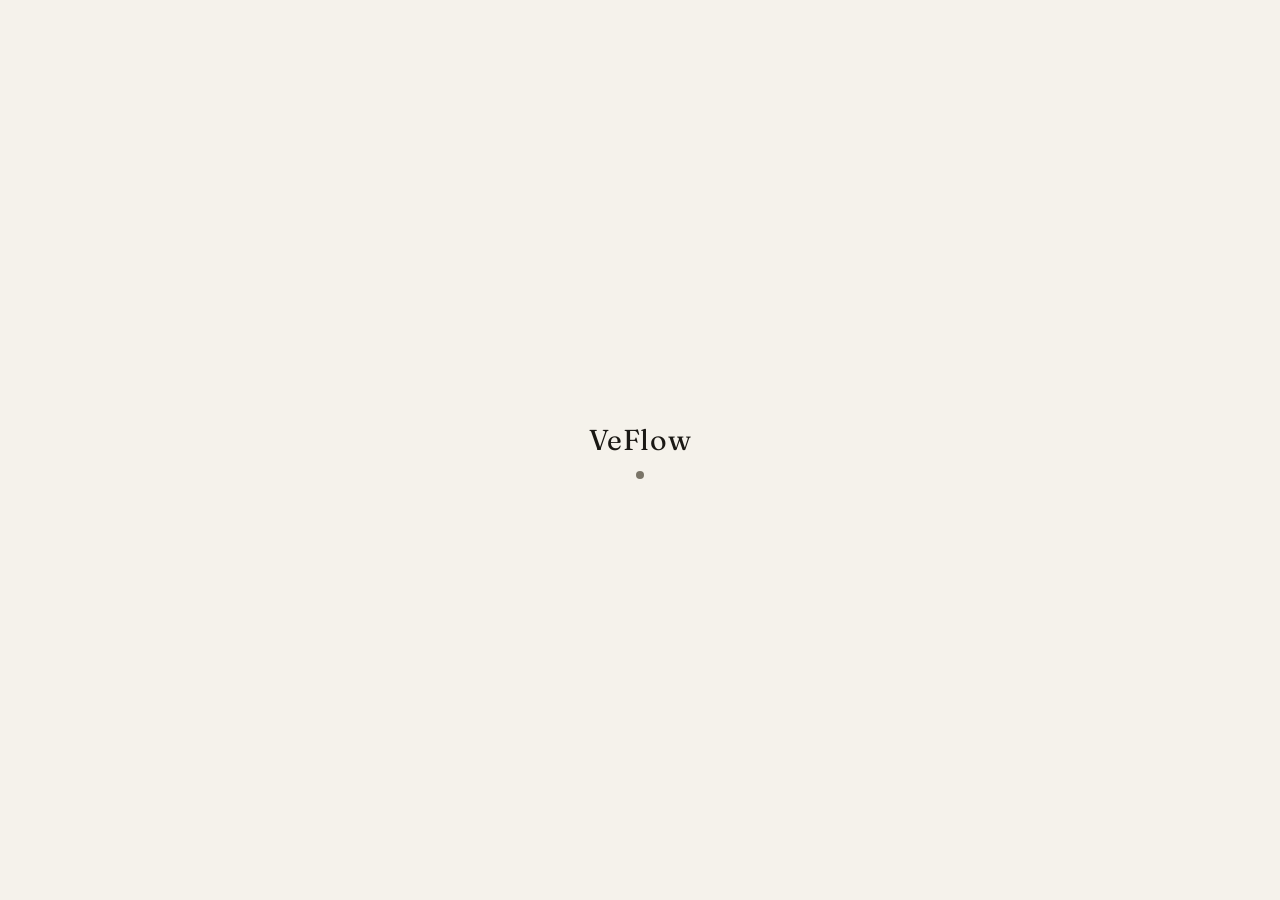
==== commit f5a51f1d: "Add files via upload" ====
--- a/index.html
+++ b/index.html
@@ -3,12 +3,12 @@
 <head>
 <meta charset="UTF-8">
 <meta name="viewport" content="width=device-width, initial-scale=1.0, maximum-scale=1.0, user-scalable=no, viewport-fit=cover">
-<title>FleetMate</title>
+<title>VeFlow</title>
 <link rel="manifest" href="manifest.json">
 <meta name="theme-color" content="#1a1814">
 <meta name="apple-mobile-web-app-capable" content="yes">
 <meta name="apple-mobile-web-app-status-bar-style" content="black-translucent">
-<meta name="apple-mobile-web-app-title" content="Fleet">
+<meta name="apple-mobile-web-app-title" content="VeFlow">
 <link rel="apple-touch-icon" href="icon-192.png">
 <link href="https://fonts.googleapis.com/css2?family=DM+Mono:wght@400;500&family=Fraunces:ital,wght@0,300;0,400;0,600;1,300&display=swap" rel="stylesheet">
 <link rel="stylesheet" href="style.css">
@@ -22,14 +22,14 @@
 <body>
 
 <div class="boot" id="boot">
-  <div class="boot-mark">Fleet<em>Mate</em></div>
+  <div class="boot-mark"><em>Ve</em>Flow</div>
   <div class="boot-dot"></div>
 </div>
 
 <!-- ================= LOGIN ================= -->
 <div class="login-wrap" id="login" style="display:none;">
   <div class="login-card">
-    <h1>Fleet<em>Mate</em></h1>
+    <h1><em>Ve</em>Flow</h1>
     <div class="login-sub">Staff sign in</div>
     <div class="form-error" id="login-error"></div>
     <div class="field"><label>Email</label><input id="login-email" type="email" placeholder="you@company.com" autocomplete="username"></div>
@@ -48,7 +48,7 @@
     <div class="header-top">
       <div>
         <div class="header-brand">
-          <h1>Fleet<em>Mate</em></h1>
+          <h1><em>Ve</em>Flow</h1>
           <!-- Filled from the Settings page; hidden until a logo is uploaded. -->
           <div class="header-logo" id="company-logo" style="display:none;"></div>
         </div>
@@ -864,7 +864,7 @@
             <input type="text" id="s-brn" data-el="s-brn" placeholder="printed on invoices when set">
           </div>
           <div class="field">
-            <label>Company licence <span class="settings-note-inline">set by FleetMate — contact us to change</span></label>
+            <label>Company licence <span class="settings-note-inline">set by VeFlow — contact us to change</span></label>
             <div class="licence-info" data-el="s-licence-info"></div>
           </div>
           <div class="field">
--- a/style.css
+++ b/style.css
@@ -2669,6 +2669,14 @@
 }
 .rep-head-wrap .rep-table { margin: 0; background: transparent; }
 .rep-head-wrap .rep-table thead th { position: static; }
+/* ...except the frozen first column. The copy's car cell must pin left
+   exactly like the real one while the mirror scrolls the months beneath it,
+   and the resize grip positions against it — sticky IS a positioning
+   context (the planner's corner, same lesson). Making every cloned cell
+   static was what let the copy's first column drift sideways and sent its
+   grip floating over the month headings, dead to the drag listener.
+   top: auto — the only stickiness here is sideways; the wrap owns vertical. */
+.rep-head-wrap .rep-table thead th.rep-car { position: sticky; left: 0; top: auto; }
 
 .rep-table { border-collapse: collapse; width: 100%; font-size: 12px; }
 .rep-table th, .rep-table td { padding: 7px 10px; border-bottom: 1px solid var(--border); white-space: nowrap; }
